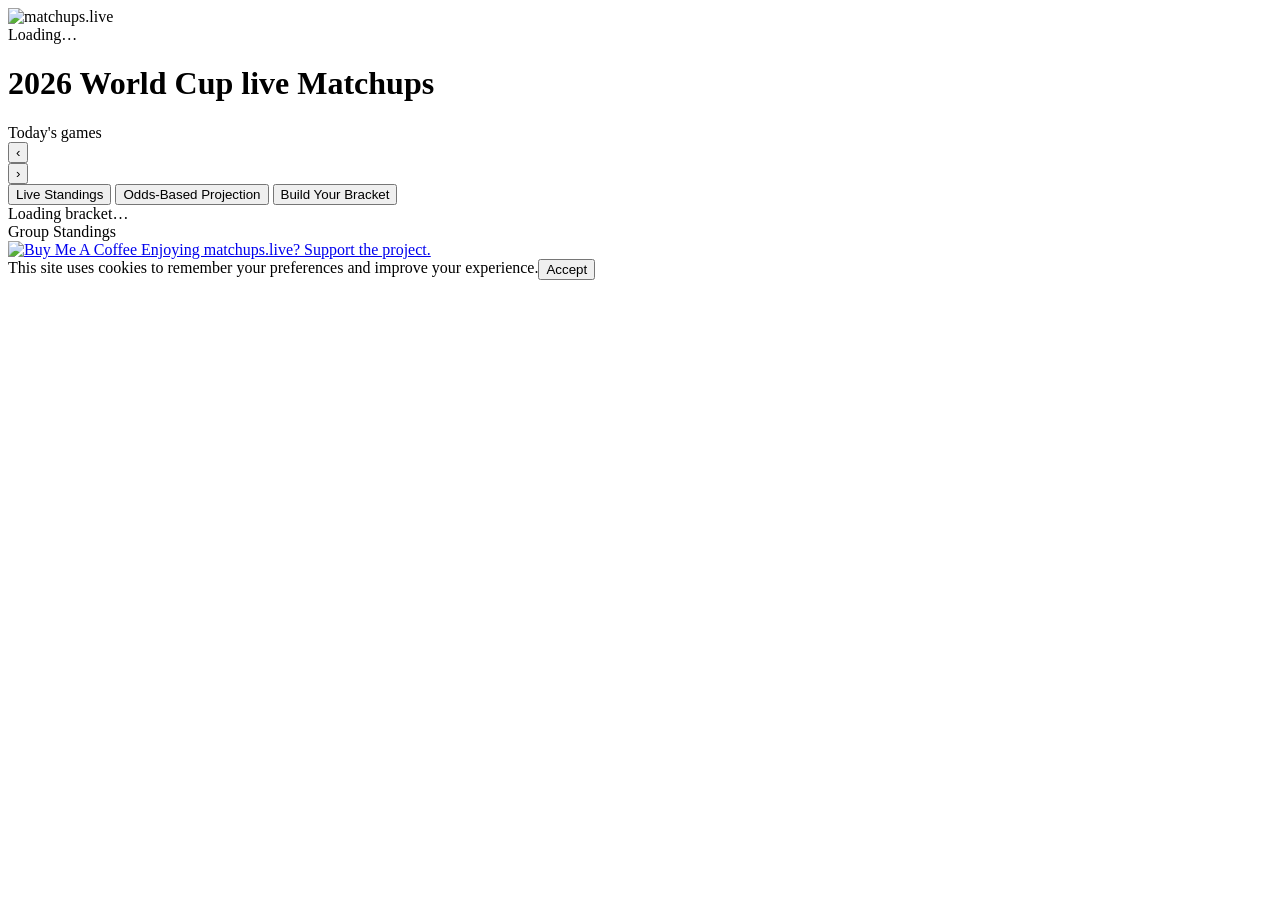
==== public/index.html @ d6a352f4 "Rename "Odds-Based Standings" tab to "Odds-Based Projection" The tab projects the group stage's fina" ====
<!DOCTYPE html>
<html lang="en">
<head>
<meta charset="UTF-8">
<meta name="viewport" content="width=device-width, initial-scale=1">
<title>matchups.live — World Cup 2026 Live Bracket</title>
<meta name="description" content="Live Round of 32 bracket for FIFA World Cup 2026. Auto-updates on every goal. Group standings with qualification line and finish probabilities.">
<link rel="icon" href="/favicon.svg" type="image/svg+xml">
<link rel="stylesheet" href="/styles.css">
</head>
<body>

<header>
  <img class="site-logo" src="/logo.svg" alt="matchups.live">
  <div id="last-updated">Loading…</div>
</header>

<div class="max-w">

  <h1 class="page-headline">2026 World Cup live Matchups</h1>

  <!-- TODAY'S GAMES -->
  <div id="today-section" class="section">
    <div class="section-title" id="today-section-title">Today's games</div>
    <div class="today-strip-wrap">
      <button class="today-nav-arrow left" id="today-arrow-left" aria-label="Scroll left">‹</button>
      <div id="today-matches-container" class="today-strip"></div>
      <button class="today-nav-arrow right" id="today-arrow-right" aria-label="Scroll right">›</button>
    </div>
  </div>

  <!-- TABS -->
  <div class="tab-nav">
    <button type="button" class="tab-btn active" data-tab="actual">Live Standings</button>
    <button type="button" class="tab-btn" data-tab="predicted">Odds-Based Projection</button>
    <button type="button" class="tab-btn" data-tab="lab">Build Your Bracket</button>
  </div>

  <div id="tab-actual" class="tab-panel">
    <!-- BRACKET -->
    <div class="section">
      <div id="bracket-spinner" class="spinner">Loading bracket…</div>
      <div class="bracket-tree-wrap">
        <div id="bracket-grid" class="bracket-tree" style="display:none"></div>
      </div>
    </div>

    <!-- GROUP STANDINGS -->
    <div class="section">
      <div class="section-title">Group Standings</div>
      <div id="standings-grid" class="groups-grid"></div>
    </div>

    <!-- THIRD-PLACE RACE -->
    <div class="section" id="thirds-section" style="display:none">
      <div class="section-title">Third-Place Race</div>
      <div id="thirds-list" class="thirds-list"></div>
    </div>
  </div>

  <div id="tab-predicted" class="tab-panel" style="display:none">
    <!-- PREDICTED BRACKET -->
    <div class="section">
      <div id="predicted-bracket-spinner" class="spinner">Loading bracket…</div>
      <div class="bracket-tree-wrap">
        <div id="predicted-bracket-grid" class="bracket-tree" style="display:none"></div>
      </div>
    </div>

    <!-- PREDICTED GROUP STANDINGS -->
    <div class="section">
      <div class="section-title">Odds-Based Final Group Standings</div>
      <div id="predicted-standings-grid" class="groups-grid"></div>
    </div>

    <!-- PREDICTED THIRD-PLACE RACE -->
    <div class="section">
      <div class="section-title">Odds-Based Third-Place Race</div>
      <div id="predicted-thirds-list" class="thirds-list"></div>
    </div>
  </div>

  <div id="tab-lab" class="tab-panel" style="display:none">
    <div id="lab-notifications" class="lab-notifications"></div>
    <div class="section">
      <div class="lab-section-head">
        <div class="lab-info-bubble"><span class="icon">ⓘ</span>Click any matchup to edit its score and recompute every match after it</div>
        <button type="button" id="lab-reset-btn" class="lab-reset-btn">Reset all predictions</button>
      </div>
      <div class="bracket-tree-wrap">
        <div id="lab-bracket-grid" class="bracket-tree lab-tree"></div>
      </div>
      <div id="futures-bet-banner" class="futures-bet-banner" style="display:none">
        <div class="futures-bet-text"><strong>Like your bracket?</strong> Back it with a futures bet on the tournament winner.</div>
        <div class="futures-bet-actions">
          <button type="button" class="futures-bet-btn" data-bookie="unibet">Bet at Unibet</button>
          <button type="button" class="futures-bet-btn" data-bookie="betsson">Bet at Betsson</button>
        </div>
        <div class="futures-bet-disclosure">
          Advertisement — matchups.live may earn a commission if you sign up through these links, at no extra cost to you. 18+ only. Please gamble responsibly — <a href="https://www.begambleaware.org" target="_blank" rel="noopener noreferrer">BeGambleAware.org</a>.
        </div>
      </div>
    </div>

    <!-- LAB GROUP STANDINGS -->
    <div class="section">
      <div class="section-title">Group Standings (your scenario)</div>
      <div id="lab-standings-grid" class="groups-grid"></div>
    </div>

    <!-- LAB THIRD-PLACE RACE -->
    <div class="section">
      <div class="section-title">Third-Place Race (your scenario)</div>
      <div id="lab-thirds-list" class="thirds-list"></div>
    </div>
  </div>

  <div id="lab-modal-backdrop" class="lab-modal-backdrop" style="display:none">
    <div id="lab-modal" class="lab-modal">
      <div class="lab-modal-sticky">
        <div class="lab-modal-header">
          <span id="lab-modal-title"></span>
          <button type="button" id="lab-modal-close" class="lab-modal-close">✕</button>
        </div>
        <div id="lab-modal-pick"></div>
      </div>
      <div id="lab-modal-body" class="lab-modal-body"></div>
      <div class="lab-modal-footer">
        <button type="button" id="lab-modal-done" class="lab-modal-done-btn">Save</button>
      </div>
    </div>
  </div>

  <div id="lab-quit-confirm-backdrop" class="lab-modal-backdrop" style="display:none; z-index:60">
    <div class="confirm-modal">
      <div class="confirm-modal-title">Quit without saving?</div>
      <p class="confirm-modal-text">Are you sure you want to quit without saving? Any changes you made in this matchup will be lost.</p>
      <div class="confirm-modal-actions">
        <button type="button" id="lab-quit-keep-editing" class="confirm-modal-btn-secondary">Keep editing</button>
        <button type="button" id="lab-quit-close" class="confirm-modal-btn-secondary">Close</button>
        <button type="button" id="lab-quit-save-close" class="confirm-modal-btn-primary">Save and close</button>
      </div>
    </div>
  </div>

  <div class="section">
    <a class="coffee-card" href="https://buymeacoffee.com/uxmikko" target="_blank" rel="noopener noreferrer">
      <img class="coffee-card-img" src="https://cdn.buymeacoffee.com/buttons/v2/default-yellow.png" alt="Buy Me A Coffee">
      <span>Enjoying matchups.live? Support the project.</span>
    </a>
  </div>

</div>

<div id="cookie-banner" class="cookie-banner" style="display:none">
  <span class="cookie-text">This site uses cookies to remember your preferences and improve your experience.</span>
  <button type="button" id="cookie-accept-btn" class="cookie-accept-btn">Accept</button>
</div>

<!-- Shown once per browser, before any odds figures or bookmaker names
     ever render - see bettingAgeConfirmed() in the script below. -->
<div id="age-gate-backdrop" class="lab-modal-backdrop" style="display:none">
  <div class="age-gate-modal">
    <div class="age-gate-title">Betting odds</div>
    <p class="age-gate-text">You must be 18 or older (or the legal gambling age where you live, if higher) to view betting odds or follow a link to a sportsbook.</p>
    <p class="age-gate-text">If gambling is causing you or someone you know harm, free confidential help is available 24/7: <a href="https://www.begambleaware.org" target="_blank" rel="noopener noreferrer">BeGambleAware.org</a> · <a href="https://www.gamblingtherapy.org" target="_blank" rel="noopener noreferrer">Gambling Therapy</a> · 1-800-GAMBLER (US).</p>
    <div class="age-gate-actions">
      <button type="button" id="age-gate-cancel" class="age-gate-cancel-btn">Cancel</button>
      <button type="button" id="age-gate-confirm" class="age-gate-confirm-btn">I'm 18+, show odds</button>
    </div>
  </div>
</div>

<div id="odds-modal-backdrop" class="lab-modal-backdrop" style="display:none">
  <div class="odds-modal">
    <div class="lab-modal-header">
      <span id="odds-modal-title"></span>
      <button type="button" id="odds-modal-close" class="lab-modal-close">✕</button>
    </div>
    <div id="odds-modal-body" class="odds-modal-body"></div>
    <div class="odds-modal-disclosure">
      Advertisement — matchups.live may earn a commission if you sign up through these links, at no extra cost to you. Odds shown were accurate as of our last update and may differ from each operator's current live price. 18+ only. Please gamble responsibly — <a href="https://www.begambleaware.org" target="_blank" rel="noopener noreferrer">BeGambleAware.org</a>.
    </div>
  </div>
</div>

<script>
const TEAM_CODES = {
  "Mexico":"mx", "South Korea":"kr", "South Africa":"za", "Czech Republic":"cz",
  "Canada":"ca", "Switzerland":"ch", "Qatar":"qa", "Bosnia-Herzegovina":"ba",
  "Brazil":"br", "Morocco":"ma", "Haiti":"ht", "Scotland":"gb-sct",
  "USA":"us", "Paraguay":"py", "Australia":"au", "Turkey":"tr",
  "Germany":"de", "Curacao":"cw", "Ivory Coast":"ci", "Ecuador":"ec",
  "Netherlands":"nl", "Japan":"jp", "Sweden":"se", "Tunisia":"tn",
  "Belgium":"be", "Egypt":"eg", "Iran":"ir", "New Zealand":"nz",
  "Spain":"es", "Cape Verde":"cv", "Saudi Arabia":"sa", "Uruguay":"uy",
  "France":"fr", "Senegal":"sn", "Norway":"no", "Iraq":"iq",
  "Argentina":"ar", "Algeria":"dz", "Austria":"at", "Jordan":"jo",
  "Portugal":"pt", "DR Congo":"cd", "Uzbekistan":"uz", "Colombia":"co",
  "England":"gb-eng", "Croatia":"hr", "Ghana":"gh", "Panama":"pa",
};
function flagImg(team) {
  const code = TEAM_CODES[team];
  if (!code) return `<span class="flag-img" style="display:inline-block;background:#ddd"></span>`;
  return `<img class="flag-img" src="/flags/${code}.svg" alt="">`;
}

let prevBracket = null;
let prevPositions = {};
const updatedSlots = new Set();

// cron-cached, finished-matches-only state (standings/bracket/thirds) —
// refreshed slowly since it only changes when a match actually ends.
let cachedState = {
  standings: {}, bracket: [], thirds_race: [],
  predicted_standings: {}, predicted_bracket: [], predicted_thirds_race: [],
  last_updated: null,
};

// fetched directly from ESPN on every poll, bypassing the cron entirely —
// this is what makes the live score/clock feel actually live.
let liveMatches = [];
let allMatches = []; // every group-stage match (any status) — backs the today's-games strip
const liveTickers = {}; // matchKey -> {baseMinute, fetchedAtMs, status, label}

// ── ODDS / BETTING CONTENT GATING ───────────────────────────────────────────
// Affiliate odds content is opt-IN by country, not opt-out: empty until
// explicitly populated once real affiliate-program market clearance is
// known, so a visitor from an unrecognized/unchecked country never sees it
// by accident. Geo comes from Netlify's own edge geolocation (see
// netlify/functions/geo.js) - fetched once per page load, not per card.
const ODDS_ALLOWED_COUNTRIES = [];
let visitorCountry = null;
let visitorCountryLoaded = false;
async function fetchVisitorGeo() {
  try {
    const res = await fetch("/api/geo");
    const data = await res.json();
    visitorCountry = data.country || null;
  } catch (e) {
    visitorCountry = null;
  } finally {
    visitorCountryLoaded = true;
    renderAll();
  }
}
function oddsGeoAllowed() {
  return ODDS_ALLOWED_COUNTRIES.includes(visitorCountry);
}

// Separate gate from geo, and deliberately not combined into one check:
// oddsGeoAllowed() controls whether a neutral "Odds" badge (no figures,
// no bookmaker names) appears at all; this controls what happens when
// it's clicked - confirmed once per browser (localStorage) and persists,
// so actual odds/bookmaker content only ever renders after this is true.
const BETTING_AGE_KEY = "bettingAgeConfirmed";
function bettingAgeConfirmed() {
  return localStorage.getItem(BETTING_AGE_KEY) === "yes";
}

// bot/odds_api.py's bookmaker_odds is keyed by its own home/away
// orientation (whichever side The Odds API called home) - re-orient to
// match whatever home/away this specific call site is using before
// handing it back, so callers never have to think about that.
function realOddsFor(home, away) {
  const entry = (cachedState.real_odds || {})[[home, away].sort().join("|")];
  const bm = entry?.bookmaker_odds;
  if (!bm || Object.keys(bm).length === 0) return null;
  const flip = entry.home !== home;
  const reorient = o => !o ? null : flip ? { home: o.away, draw: o.draw, away: o.home } : o;
  return { unibet: reorient(bm.unibet), betsson: reorient(bm.betsson) };
}
function hasRealOdds(home, away) {
  return !!realOddsFor(home, away);
}

// Pre-confirmation, this is the only "betting content" any visitor sees -
// a plain text label, no odds figures, no bookmaker names - clicking it is
// what triggers the age gate. Returns "" (renders nothing) unless the
// visitor's country is on the allow-list AND real odds actually exist for
// this exact matchup.
function oddsBadgeHtml(home, away) {
  if (!home || !away || !oddsGeoAllowed() || !hasRealOdds(home, away)) return "";
  return `<button type="button" class="odds-badge" data-home="${home}" data-away="${away}">Odds</button>`;
}
function wireOddsBadges(container) {
  container.querySelectorAll(".odds-badge").forEach(btn => {
    btn.addEventListener("click", (e) => {
      e.stopPropagation(); // cards this sits inside may have their own click handler
      openOddsModal(btn.dataset.home, btn.dataset.away);
    });
  });
}

// Generic "do this once 18+ is confirmed" gate - openOddsModal and the
// futures-bet banner buttons both funnel through this rather than each
// keeping their own pending-action state.
let pendingAgeGateAction = null;
function requireAgeGate(action) {
  if (!bettingAgeConfirmed()) {
    pendingAgeGateAction = action;
    document.getElementById("age-gate-backdrop").style.display = "flex";
    return;
  }
  action();
}
function openOddsModal(home, away) {
  requireAgeGate(() => renderOddsModal(home, away));
}
function bookieOddsRow(name, href, o) {
  return `<div class="bookie-row">
    <div class="bookie-row-top">
      <span class="bookie-name">${name}</span>
      <a class="bookie-link" href="${href}" target="_blank" rel="noopener noreferrer sponsored">Bet at ${name}</a>
    </div>
    <div class="bookie-odds-cells">
      <div class="bookie-odds-cell"><span class="bookie-odds-label">Home</span><span class="bookie-odds-value">${o.home.toFixed(2)}</span></div>
      <div class="bookie-odds-cell"><span class="bookie-odds-label">Draw</span><span class="bookie-odds-value">${o.draw.toFixed(2)}</span></div>
      <div class="bookie-odds-cell"><span class="bookie-odds-label">Away</span><span class="bookie-odds-value">${o.away.toFixed(2)}</span></div>
    </div>
  </div>`;
}
function renderOddsModal(home, away) {
  const odds = realOddsFor(home, away) || {};
  document.getElementById("odds-modal-title").textContent = `${home} vs ${away}`;
  const rows = [
    odds.unibet ? bookieOddsRow("Unibet", "https://www.unibet.com", odds.unibet) : "",
    odds.betsson ? bookieOddsRow("Betsson", "https://www.betsson.com", odds.betsson) : "",
  ].filter(Boolean);
  document.getElementById("odds-modal-body").innerHTML = rows.join("")
    || `<p class="odds-modal-empty">Odds for this match aren't available right now.</p>`;
  document.getElementById("odds-modal-backdrop").style.display = "flex";
}
document.getElementById("age-gate-confirm").addEventListener("click", () => {
  localStorage.setItem(BETTING_AGE_KEY, "yes");
  document.getElementById("age-gate-backdrop").style.display = "none";
  const action = pendingAgeGateAction;
  pendingAgeGateAction = null;
  if (action) action();
});
function closeAgeGate() {
  document.getElementById("age-gate-backdrop").style.display = "none";
  pendingAgeGateAction = null;
}
document.getElementById("age-gate-cancel").addEventListener("click", closeAgeGate);
document.getElementById("age-gate-backdrop").addEventListener("click", (e) => {
  if (e.target.id === "age-gate-backdrop") closeAgeGate();
});
document.getElementById("odds-modal-close").addEventListener("click", () => {
  document.getElementById("odds-modal-backdrop").style.display = "none";
});
document.getElementById("odds-modal-backdrop").addEventListener("click", (e) => {
  if (e.target.id === "odds-modal-backdrop") document.getElementById("odds-modal-backdrop").style.display = "none";
});

// Root-domain-only placeholders, same reasoning as the per-match bookie
// links above: no verified, stable deep link to either operator's actual
// World Cup outright-winner market exists yet - swap these for real
// tracking links once the affiliate accounts are approved.
const FUTURES_BOOKIE_LINKS = {
  unibet: "https://www.unibet.com",
  betsson: "https://www.betsson.com",
};
function updateFuturesBanner() {
  document.getElementById("futures-bet-banner").style.display = oddsGeoAllowed() ? "flex" : "none";
}
document.querySelectorAll(".futures-bet-btn").forEach(btn => {
  btn.addEventListener("click", () => {
    const href = FUTURES_BOOKIE_LINKS[btn.dataset.bookie];
    requireAgeGate(() => window.open(href, "_blank", "noopener,noreferrer"));
  });
});

function matchKey(m) { return `${m.home}_${m.away}`; }

function parseMinute(label) {
  const m = String(label || "").match(/(\d+)/);
  return m ? parseInt(m[1], 10) : null;
}

// Ticks the displayed minute forward locally between polls (every poll
// resyncs to ESPN's real value), so the clock never visibly freezes even
// though the live endpoint is only fetched every ~15s. Stoppage time
// ("45'+3'", "90'+6'") isn't extrapolated — there's no way to know how
// much added time the referee will give, so once it appears we just show
// ESPN's own latest value verbatim until the next poll updates it, rather
// than silently dropping the "+X" and free-running the minute past 90.
function tickingMinuteLabel(m) {
  const t = liveTickers[matchKey(m)];
  if (!t || t.status !== "live" || t.baseMinute == null) return m.minute || "–";
  if (t.hasStoppage) return t.rawLabel || m.minute || "–";
  const elapsedMin = Math.floor((Date.now() - t.fetchedAtMs) / 60000);
  return `${t.baseMinute + elapsedMin}'`;
}

// Overlays the live in-progress score onto the cached (finished-matches-
// only) standings and re-sorts just the affected groups, so positions/
// points update immediately rather than waiting for the match to end and
// the cron to catch up. Tiebreaks beyond points/GD/GF (official rank,
// fair play) aren't applied here — acceptable for a transient live
// preview that gets superseded by the real backend computation once the
// match finishes.
function applyLiveOverlay(standings, liveMatches) {
  if (!liveMatches || liveMatches.length === 0) return standings;
  const out = {};
  for (const g of Object.keys(standings)) out[g] = standings[g].map(t => ({ ...t }));

  for (const m of liveMatches) {
    const teams = out[m.group];
    if (!teams) continue;
    const home = teams.find(t => t.name === m.home);
    const away = teams.find(t => t.name === m.away);
    if (!home || !away) continue;

    home.played += 1; away.played += 1;
    home.goals_for += m.home_score; home.goals_against += m.away_score;
    away.goals_for += m.away_score; away.goals_against += m.home_score;
    if (m.home_score > m.away_score) { home.won += 1; away.lost += 1; }
    else if (m.home_score === m.away_score) { home.drawn += 1; away.drawn += 1; }
    else { away.won += 1; home.lost += 1; }
    home.points = home.won * 3 + home.drawn;
    away.points = away.won * 3 + away.drawn;
    home.goal_diff = home.goals_for - home.goals_against;
    away.goal_diff = away.goals_for - away.goals_against;

    out[m.group] = teams.slice().sort((a, b) =>
      b.points - a.points || b.goal_diff - a.goal_diff || b.goals_for - a.goals_for
    );
  }
  return out;
}

// ── TODAY'S GAMES ─────────────────────────────────────────────────────────────
let lastTodayFocusKey = null;

// Built manually (not toLocaleString) so the hour always gets a leading
// zero ("02:00", not "2:00") and never flips to a 12-hour AM/PM format
// depending on the viewer's browser locale.
function formatKickoffTime(iso) {
  const d = new Date(iso);
  if (isNaN(d.getTime())) return "";
  const hh = String(d.getHours()).padStart(2, "0");
  const mm = String(d.getMinutes()).padStart(2, "0");
  return `${hh}:${mm}`;
}

// Hours away ticks in whole minutes (no point churning seconds an hour
// out); under an hour switches to a live MM:SS countdown, since that's
// where a ticking clock actually feels worth watching.
function formatCountdown(iso) {
  const diffMs = new Date(iso) - new Date();
  if (diffMs <= 0) return "Kicking off";
  const totalSeconds = Math.floor(diffMs / 1000);
  const h = Math.floor(totalSeconds / 3600);
  const m = Math.floor((totalSeconds % 3600) / 60);
  const s = totalSeconds % 60;
  if (h >= 1) return `in ${h}h ${String(m).padStart(2, "0")}m`;
  return `in ${m}:${String(s).padStart(2, "0")}`;
}

// Shows every match within 24h either side of right now, rather than a
// strict calendar day — a match that kicks off at 23:00 and runs past
// midnight should still show, and so should one starting in a few hours
// even if that's technically "tomorrow". Falls back to the single nearest
// day's matches only on a rest day with literally nothing in that window.
const TODAY_WINDOW_MS = 24 * 60 * 60 * 1000;
function renderTodayStrip(allMatches) {
  const section = document.getElementById("today-section");
  const container = document.getElementById("today-matches-container");
  if (!allMatches || allMatches.length === 0) {
    section.style.display = "none";
    return;
  }

  const now = new Date();
  let windowMatches = allMatches.filter(m => Math.abs(new Date(m.kickoff) - now) <= TODAY_WINDOW_MS);

  if (windowMatches.length === 0) {
    let closest = null, bestDist = Infinity;
    for (const m of allMatches) {
      const dist = Math.abs(new Date(m.kickoff) - now);
      if (dist < bestDist) { bestDist = dist; closest = m; }
    }
    if (!closest) {
      section.style.display = "none";
      return;
    }
    const day = new Date(closest.kickoff).toDateString();
    windowMatches = allMatches.filter(m => new Date(m.kickoff).toDateString() === day);
  }

  windowMatches.sort((a, b) => new Date(a.kickoff) - new Date(b.kickoff));
  section.style.display = "block";

  // Only the single next upcoming match gets a live countdown - every
  // other not-yet-started card just shows its plain kickoff time.
  const nextUpcoming = windowMatches.find(m => m.status !== "live" && m.status !== "ht" && m.status !== "ft");

  container.innerHTML = windowMatches.map(m => {
    const isLive = m.status === "live" || m.status === "ht";
    const isFinished = m.status === "ft";
    const showScore = isLive || isFinished;
    const isNextUpcoming = !isLive && !isFinished && nextUpcoming && m.number === nextUpcoming.number;

    // One slot now carries both the status and whatever time is relevant
    // to it - live games show the ticking minute (red), the next upcoming
    // game counts down to kickoff, every other upcoming game just shows
    // its kickoff time, finished games just say "Finished" since there's
    // no extra time worth a whole separate row for that.
    const statusLabel = isLive
      ? `<span class="today-status live"><span class="today-live-dot"></span>${tickingMinuteLabel(m)}</span>`
      : isFinished
        ? '<span class="today-status">Finished</span>'
        : isNextUpcoming
          ? `<span class="today-status countdown">${formatCountdown(m.kickoff)}</span>`
          : `<span class="today-status">${formatKickoffTime(m.kickoff)}</span>`;

    const scoreSpan = (score) => showScore
      ? `<span class="today-team-score${isLive ? " live" : ""}">${score ?? ""}</span>`
      : "";

    return `
    <div class="today-card${isLive ? " live" : ""}" data-number="${m.number}">
      <div class="today-card-top">
        <span class="today-match-num">${m.number}</span>
        <span class="today-group">Group ${m.group}</span>
        ${statusLabel}
      </div>
      <div class="today-team-row">
        ${flagImg(m.home)}
        <span class="today-team-name">${m.home}</span>
        ${scoreSpan(m.home_score)}
      </div>
      <div class="today-team-row">
        ${flagImg(m.away)}
        <span class="today-team-name">${m.away}</span>
        ${scoreSpan(m.away_score)}
      </div>
      ${oddsBadgeHtml(m.home, m.away) ? `<div class="today-card-odds">${oddsBadgeHtml(m.home, m.away)}</div>` : ""}
    </div>`;
  }).join("");
  wireOddsBadges(container);

  // Auto-scroll so the live game (or, if none, the next upcoming one) sits
  // at the left edge of the visible strip - finished games scroll off to
  // the left since they're the least important once they're over. Only
  // re-applied when the focus actually changes, so it doesn't fight a
  // user who's manually scrolled elsewhere in the strip.
  const liveIdx = windowMatches.findIndex(m => m.status === "live" || m.status === "ht");
  const upcomingIdx = windowMatches.findIndex(m => m.status !== "ft" && m.status !== "live" && m.status !== "ht");
  const focusIdx = liveIdx !== -1 ? liveIdx : upcomingIdx;
  if (focusIdx !== -1) {
    const focusKey = matchKey(windowMatches[focusIdx]);
    if (focusKey !== lastTodayFocusKey) {
      lastTodayFocusKey = focusKey;
      container.children[focusIdx]?.scrollIntoView({ inline: "start", block: "nearest" });
    }
  }
}

// Runs every second to keep the live minute / countdown text current,
// without rebuilding the cards themselves - rebuilding via innerHTML every
// second was destroying and recreating every flag <img>, which showed up
// as the flags visibly blinking once a second (worst on mobile, where
// image decode/paint is slower). Only the .today-status text node is
// touched here; flags, scores, and everything else are left alone.
function tickTodayStatuses() {
  document.querySelectorAll("#today-matches-container .today-card[data-number]").forEach(card => {
    const num = parseInt(card.dataset.number, 10);
    const m = allMatches.find(x => x.number === num);
    if (!m) return;
    const statusEl = card.querySelector(".today-status");
    if (!statusEl) return;
    if (statusEl.classList.contains("live")) {
      statusEl.innerHTML = `<span class="today-live-dot"></span>${tickingMinuteLabel(m)}`;
    } else if (statusEl.classList.contains("countdown")) {
      statusEl.textContent = formatCountdown(m.kickoff);
    }
  });
}

function scrollTodayStrip(dir) {
  const container = document.getElementById("today-matches-container");
  container.scrollBy({ left: dir * (container.clientWidth * 0.8), behavior: "smooth" });
}
document.getElementById("today-arrow-left").addEventListener("click", () => scrollTodayStrip(-1));
document.getElementById("today-arrow-right").addEventListener("click", () => scrollTodayStrip(1));

// ── BRACKET ───────────────────────────────────────────────────────────────────
function detectChanges(newBracket) {
  if (!prevBracket) return;
  const prevMap = Object.fromEntries(prevBracket.map(m => [m.slot, m]));
  for (const match of newBracket) {
    const prev = prevMap[match.slot];
    if (!prev) continue;
    const changed =
      prev.home?.team !== match.home?.team ||
      prev.away?.team !== match.away?.team;
    if (changed) updatedSlots.add(match.slot);
  }
  setTimeout(() => updatedSlots.clear(), 360000); // clear after 6 min
}

function teamRow(t, showProb = true) {
  if (!t || !t.team) {
    return `<div class="tie-team"><span class="seed">${t?.seed || ""}</span><span class="name" style="color:#9aa0ad">${t?.label || "TBD"}</span></div>`;
  }
  const probPct = Math.round((t.prob || 0) * 100);
  const pillCls = probPct >= 100 ? "green" : "orange";
  const pill = showProb ? `<span class="team-prob-pill ${pillCls}">${probPct}%</span>` : "";
  return `<div class="tie-team">
    <span class="seed">${t.seed}</span>
    ${flagImg(t.team)}
    <span class="name">${t.team}</span>
    ${pill}
  </div>`;
}

// Shared by the Odds-Based Projection bracket and the Simulator bracket: a
// match number on the left, two stacked team rows on the right, each row's
// right-hand slot showing the seed code ("1F") until a score exists, then
// the score itself - no "vs" divider, no probability pill (neither tab
// claims an exact result, so showing percentages there invites more
// confidence than the number deserves).
//
// isWinner is only meaningful for R16-onward Simulator rows, where both
// teams are already real/projected (R32 still shows its group seed - "1F"
// is useful context there, "W74" on a row that already says "Germany"
// isn't): true draws the green winner badge, false leaves the slot blank,
// undefined (R32, or any row with no winner concept) falls back to the
// seed-code display.
function resultTeamRow(t, score, isWinner) {
  if (!t || !t.team) {
    return `<div class="result-team">
      <span class="name" style="color:#9aa0ad">${t?.label || "TBD"}</span>
      <span class="result-right muted">${t?.seed || ""}</span>
    </div>`;
  }
  let right;
  if (score != null) {
    right = `<span class="result-right scored">${score}</span>`;
  } else if (isWinner === true) {
    right = `<span class="winner-badge">W</span>`;
  } else if (isWinner === false) {
    right = "";
  } else {
    right = `<span class="result-right muted">${t.seed}</span>`;
  }
  return `<div class="result-team">
    ${flagImg(t.team)}
    <span class="name">${t.team}</span>
    ${right}
  </div>`;
}
function resultCard(num, home, away, { homeScore = null, awayScore = null, homeIsWinner, awayIsWinner, extraClass = "", style = "", attrs = "" } = {}) {
  const badge = home?.team && away?.team ? oddsBadgeHtml(home.team, away.team) : "";
  return `<div class="tie-card result-card${extraClass ? " " + extraClass : ""}" style="${style}" ${attrs}>
    <span class="result-num">${num}</span>
    <div class="result-rows">
      ${resultTeamRow(home, homeScore, homeIsWinner)}
      ${resultTeamRow(away, awayScore, awayIsWinner)}
    </div>
    ${badge ? `<div class="result-card-odds">${badge}</div>` : ""}
  </div>`;
}

// Browser's own locale + timezone — no timeZone option means it converts
// from the UTC kickoff to whatever local time the viewer's device is set to.
function formatKickoff(iso) {
  if (!iso) return "";
  const d = new Date(iso);
  if (isNaN(d.getTime())) return "";
  return d.toLocaleString(undefined, { month: "short", day: "numeric", hour: "numeric", minute: "2-digit" });
}

// Later rounds (R16/QF/SF/Final) have no real data yet — they depend on
// actual R32 results, so who plays in them is never shown (see
// engine.compute_predicted_state's docstring on why projecting a guess on
// top of a guess isn't worth it). The match's real kickoff time, though,
// is fixed by FIFA's schedule regardless of who qualifies into it - both
// the times and the feeder structure below are read straight off FIFA's
// official Match Schedule PDF (10 April 2026 edition) and cross-checked
// against ESPN's own scoreboard dates for every one of the 16 matches, so
// this isn't a guess the way the team pairing would be.
const KNOCKOUT_FEEDERS = {
  89: [74, 77], 90: [73, 75], 91: [76, 78], 92: [79, 80],
  93: [83, 84], 94: [81, 82], 95: [86, 88], 96: [85, 87],
  97: [89, 90], 98: [93, 94], 99: [91, 92], 100: [95, 96],
  101: [97, 98], 102: [99, 100],
  103: [101, 102], // Bronze Final - fed by the *losers* of 101/102
  104: [101, 102], // Final - fed by the winners of 101/102
};
const KNOCKOUT_KICKOFFS = {
  89: "2026-07-04T21:00Z", 90: "2026-07-04T17:00Z", 91: "2026-07-05T20:00Z", 92: "2026-07-06T00:00Z",
  93: "2026-07-06T19:00Z", 94: "2026-07-07T00:00Z", 95: "2026-07-07T16:00Z", 96: "2026-07-07T20:00Z",
  97: "2026-07-09T20:00Z", 98: "2026-07-10T19:00Z", 99: "2026-07-11T21:00Z", 100: "2026-07-12T01:00Z",
  101: "2026-07-14T19:00Z", 102: "2026-07-15T19:00Z",
  103: "2026-07-18T21:00Z", 104: "2026-07-19T19:00Z",
};

// A greyed-out version of resultCard for a slot whose two teams aren't
// determined yet: same shell, a real header (match number + real kickoff
// date), and one row per feeder showing "W<match>" (or "L<match>" for the
// Bronze Final's loser-feeders) instead of a flag, since there's no team
// to show one for yet.
function tbdResultCard(num, style = "") {
  const [a, b] = KNOCKOUT_FEEDERS[num] || [];
  const prefix = num === 103 ? "L" : "W";
  const row = (src) => `<div class="tbd-team">
    <span class="result-right muted">${prefix}${src}</span>
    <span class="flag-placeholder">?</span>
    <span class="name">TBD</span>
  </div>`;
  return `<div class="tie-card tbd-card later-round" style="${style}">
    <div class="tie-top">
      <span class="match-num">${num}</span>
      <span class="match-date">${formatKickoff(KNOCKOUT_KICKOFFS[num])}</span>
    </div>
    ${row(a)}${row(b)}
  </div>`;
}

// Match numbers per slot, in top-to-bottom row order — NOT plain sequential
// counting from each round's first number. R16 in particular skips around
// (89,90, then 93,94 before 91,92) because match 93 (winner of 83 v 84)
// feeds the same QF as match 89/90's winners' QF opponent slot, per real
// FIFA pairing — see engine.py's BRACKET_TREE_ORDER for the full derivation.
// QF/SF/Final happen to still be sequential once R32 is ordered correctly.
const PLACEHOLDER_ROUNDS = [
  { round: 2, title: "Round of 16", numbers: [89, 90, 93, 94, 91, 92, 95, 96] },
  { round: 3, title: "Quarterfinals", numbers: [97, 98, 99, 100] },
  { round: 4, title: "Semifinals", numbers: [101, 102] },
  { round: 5, title: "Final", numbers: [104] },
];

// gridId/spinnerId let this render into either the actual-tab bracket or
// the predicted-tab bracket. trackChanges (the "just updated" pulse) and
// showProb (the per-team percentage pill) are both off for the predicted
// tab — that bracket is a single deterministic projection re-rendered
// fresh each poll, not something worth highlighting deltas on, and it has
// no probabilities attached (see engine.compute_predicted_state). resultStyle
// swaps in the seed/score card layout (see resultCard) instead of the
// actual tab's probability-pill layout - on by default exactly when showProb
// is off, since today that's the same tab, but kept as its own flag since
// "no probabilities" and "seed/score layout" are independent decisions.
function renderBracketInto(bracket, gridId, spinnerId, { trackChanges = true, showProb = true, resultStyle = !showProb } = {}) {
  const grid = document.getElementById(gridId);
  const spinner = document.getElementById(spinnerId);
  if (!bracket || bracket.length === 0) return;

  if (trackChanges) {
    detectChanges(bracket);
    prevBracket = bracket;
  }
  spinner.style.display = "none";
  grid.style.display = "grid";

  // bracket is always the 16 R32 matches, optionally followed by the
  // R16-through-Bronze-Final projection (predicted tab only - see
  // engine.compute_predicted_state). The actual tab's bracket never grows
  // past 16, so laterByNumber stays empty there and every later-round slot
  // below falls back to the plain TBD placeholder, unchanged.
  const r32 = bracket.slice(0, 16);
  const laterByNumber = {};
  bracket.slice(16).forEach(m => { laterByNumber[m.match_number] = m; });

  let html = `<div class="round-title" style="grid-column:1">Round of 32</div>`;
  html += r32.map((m, i) => {
    const isUpdated = trackChanges && updatedSlots.has(m.slot);
    if (resultStyle) {
      return resultCard(m.match_number ?? i + 73, m.home, m.away, { style: `grid-row:${i + 2}` });
    }
    return `
    <div class="tie-card${isUpdated ? " just-updated" : ""}" style="grid-row:${i + 2}">
      <div class="tie-top">
        <span class="match-num">${m.match_number ?? i + 73}</span>
        <span class="match-date">${formatKickoff(m.kickoff)}</span>
        ${isUpdated ? '<span class="updating-badge">🔴 UPDATING</span>' : ''}
        ${m.home?.team && m.away?.team ? oddsBadgeHtml(m.home.team, m.away.team) : ""}
      </div>
      ${teamRow(m.home, showProb)}
      ${teamRow(m.away, showProb)}
    </div>`;
  }).join("");

  for (const r of PLACEHOLDER_ROUNDS) {
    const groupSize = Math.pow(2, r.round - 1);
    html += `<div class="round-title" style="grid-column:${r.round}">${r.title}</div>`;

    const renderSlot = (num, rowStyle) => {
      const m = laterByNumber[num];
      const gridStyle = `grid-column:${r.round};${rowStyle}`;
      if (m && (m.home?.team || m.away?.team)) {
        if (resultStyle) {
          return resultCard(num, m.home, m.away, { extraClass: "later-round", style: gridStyle });
        }
        return `<div class="tie-card later-round" style="${gridStyle}">
          <div class="tie-top"><span class="match-num">${num}</span></div>
          ${teamRow(m.home, showProb)}
          ${teamRow(m.away, showProb)}
        </div>`;
      }
      return tbdResultCard(num, gridStyle);
    };

    if (r.round === 4) {
      // Semifinals: shrink each card by one row to open a gap right in the
      // middle of the column for the Bronze Final (3rd place) — it isn't
      // fed by anything above it in the tree, so unlike every other slot
      // here, it doesn't need to line up with a feeder match.
      const sfSpan = groupSize - 1;
      r.numbers.forEach((num, idx) => {
        const rowStart = idx * groupSize + 2 + (idx === 1 ? 1 : 0);
        html += renderSlot(num, `grid-row:${rowStart} / span ${sfSpan}`);
      });
      html += renderSlot(103, `grid-row:${groupSize + 1} / span 2`);
      continue;
    }

    r.numbers.forEach((num, idx) => {
      const rowStart = idx * groupSize + 2;
      html += renderSlot(num, `grid-row:${rowStart} / span ${groupSize}`);
    });
  }

  grid.innerHTML = html;
  wireOddsBadges(grid);
}

function renderBracket(bracket) {
  renderBracketInto(bracket, "bracket-grid", "bracket-spinner", { trackChanges: true, showProb: true });
}
function renderPredictedBracket(bracket) {
  renderBracketInto(bracket, "predicted-bracket-grid", "predicted-bracket-spinner", { trackChanges: false, showProb: false });
}

// "prob" is always P(advance to R32) now, regardless of current position.
function advanceProbPill(prob) {
  const pct = Math.round((prob || 0) * 100);
  let cls;
  if (pct >= 100) cls = "tier-green";
  else if (pct >= 75) cls = "tier-yellow";
  else if (pct >= 11) cls = "tier-orange";
  else if (pct >= 1) cls = "tier-red";
  else cls = "tier-grey";
  return { pct, cls, checkmark: "" };
}

// ── STANDINGS ─────────────────────────────────────────────────────────────────
// gridId/showProb/showLive/trackArrows let this serve both tabs: the actual
// table (live overlay, move arrows, advance-% pill) and the predicted table
// (none of that — it's a single re-computed projection each poll, and has
// no probabilities attached, see engine.compute_predicted_state).
function renderStandingsInto(standings, liveMatches, gridId, { showProb = true, showLive = true, trackArrows = true } = {}) {
  const grid = document.getElementById(gridId);
  if (!standings || Object.keys(standings).length === 0) return;

  const liveByTeam = {};
  if (showLive) {
    (liveMatches || []).forEach(m => {
      const state = m.home_score === m.away_score ? "tied" : m.home_score > m.away_score ? "winning" : "losing";
      const flip = { winning: "losing", losing: "winning", tied: "tied" };
      liveByTeam[m.home] = { score: `${m.home_score ?? "–"}-${m.away_score ?? "–"}`, state };
      liveByTeam[m.away] = { score: `${m.away_score ?? "–"}-${m.home_score ?? "–"}`, state: flip[state] };
    });
  }

  const positions = trackArrows ? prevPositions : {};
  const newPositions = {};
  const groups = "ABCDEFGHIJKL".split("");
  grid.innerHTML = groups.map(g => {
    const teams = standings[g] || [];
    const rows = teams.map((t, i) => {
      const pos = i + 1;
      newPositions[t.name] = pos;

      let arrow = "";
      if (trackArrows) {
        const prevPos = positions[t.name];
        if (prevPos && prevPos !== pos) {
          const delta = prevPos - pos;
          const cls = delta > 0 ? "up" : "down";
          const symbol = delta > 0 ? "▲" : "▼";
          arrow = `<span class="move-arrow ${cls}">${symbol}${Math.abs(delta) > 1 ? Math.abs(delta) : ""}</span>`;
        }
      }

      const live = liveByTeam[t.name];
      const livePill = live
        ? `<span class="result-pill live ${live.state}"><span class="live-dot"></span>${live.score}</span>`
        : "";

      const probCol = showProb
        ? (() => {
            const { pct, cls, checkmark } = advanceProbPill(t.prob);
            return `<div class="prob-pill ${cls}">${checkmark}${pct}%</div>`;
          })()
        : "";

      return `<div class="standings-row">
        <div class="pos-badge p${pos}">${pos}</div>
        <div class="standings-team">
          ${flagImg(t.name)}
          <span class="name">${t.name}</span>
          ${arrow}
        </div>
        <div class="standings-live">${livePill}</div>
        <div class="standings-col">${t.played}</div>
        <div class="standings-col">${t.goal_diff >= 0 ? "+" : ""}${t.goal_diff}</div>
        <div class="standings-col">${t.points}</div>
        ${probCol}
      </div>`;
    }).join("");
    const probHeader = showProb ? `<span class="gh-col prob">Prob</span>` : "";
    return `<div class="group-card">
      <div class="group-head">
        <span class="gh-name">Group ${g}</span>
        <span class="gh-col" style="width:54px"></span>
        <span class="gh-col">MP</span><span class="gh-col">GD</span><span class="gh-col">Pts</span>${probHeader}
      </div>
      ${rows}
    </div>`;
  }).join("");

  if (trackArrows) prevPositions = newPositions;
}

function renderStandings(standings, liveMatches) {
  renderStandingsInto(standings, liveMatches, "standings-grid", { showProb: true, showLive: true, trackArrows: true });
}

// The predicted table only ever shows name + predicted position, never
// points/GD/GF — those would be expected-value decimals (e.g. 7.3 points),
// not a result anyone could actually finish with. See engine.py's
// compute_predicted_state docstring for why this is rank-only by design,
// not a missing feature.
function renderPredictedStandings(standings) {
  const grid = document.getElementById("predicted-standings-grid");
  if (!standings || Object.keys(standings).length === 0) return;

  const groups = "ABCDEFGHIJKL".split("");
  grid.innerHTML = groups.map(g => {
    const teams = standings[g] || [];
    const rows = teams.map(t => `<div class="standings-row">
        <div class="pos-badge p${t.position}">${t.position}</div>
        <div class="standings-team">
          ${flagImg(t.name)}
          <span class="name">${t.name}</span>
        </div>
      </div>`).join("");
    return `<div class="group-card">
      <div class="group-head">
        <span class="gh-name">Group ${g}</span>
      </div>
      ${rows}
    </div>`;
  }).join("");
}

// ── THIRDS RACE ───────────────────────────────────────────────────────────────
function renderThirds(thirds) {
  const section = document.getElementById("thirds-section");
  const list = document.getElementById("thirds-list");
  if (!thirds || thirds.length === 0) { section.style.display = "none"; return; }

  // Only show if any matches played
  const anyPlayed = thirds.some(t => t.played > 0);
  if (!anyPlayed) { section.style.display = "none"; return; }
  section.style.display = "block";

  const rows = thirds.map((t) => {
    const badgeCls = t.qualifies ? "qualify" : "eliminated";
    const { pct: probPct, cls: probCls, checkmark } = advanceProbPill(t.prob);
    return `<div class="standings-row">
      <div class="pos-badge ${badgeCls}">${t.rank}</div>
      <div class="standings-team">
        ${flagImg(t.name)}
        <span class="name">${t.name}</span>
      </div>
      <div class="standings-col">${t.played}</div>
      <div class="standings-col">${t.goal_diff >= 0 ? "+" : ""}${t.goal_diff}</div>
      <div class="standings-col">${t.points}</div>
      <div class="prob-pill ${probCls}">${checkmark}${probPct}%</div>
    </div>`;
  }).join("");

  list.innerHTML = `<div class="group-card">
    <div class="group-head">
      <span class="gh-name">Third-Place Race</span>
      <span class="gh-col">MP</span><span class="gh-col">GD</span><span class="gh-col">Pts</span><span class="gh-col prob">Prob</span>
    </div>
    ${rows}
  </div>`;
}

// Same cross-group ranking as renderThirds(), but rank + group letter +
// flag + name only — no Pld/GD/Pts/prob, same reasoning as the predicted
// standings table (see engine.compute_predicted_state's docstring).
function renderPredictedThirds(thirds) {
  const list = document.getElementById("predicted-thirds-list");
  if (!thirds || thirds.length === 0) return;

  const rows = thirds.map(t => {
    const badgeCls = t.qualifies ? "qualify" : "eliminated";
    return `<div class="standings-row">
      <div class="pos-badge ${badgeCls}">${t.rank}</div>
      <div class="standings-team">
        ${flagImg(t.name)}
        <span class="name">${t.name}</span>
      </div>
      <span class="gh-col" style="width:30px;flex-shrink:0;color:var(--muted);font-weight:700">${t.group}</span>
    </div>`;
  }).join("");

  list.innerHTML = `<div class="group-card">
    <div class="group-head">
      <span class="gh-name">Odds-Based Third-Place Race</span>
    </div>
    ${rows}
  </div>`;
}

// ── LAB ENGINE ────────────────────────────────────────────────────────────────
// Ported from bot/engine.py + bot/annex_c.py. The Lab needs to recompute
// standings/bracket instantly on every edit with zero network round-trip,
// so the deterministic parts of the real engine (no probabilities - same
// idea as the Odds-Based Projection tab, just fed user-chosen scores instead
// of expected values) are duplicated here in JS rather than calling back
// to Python. Keep this in sync with engine.py if the real tiebreak rules
// or bracket structure ever change.
const LAB_GROUPS = {
  A: ["Mexico", "South Korea", "South Africa", "Czech Republic"],
  B: ["Canada", "Switzerland", "Qatar", "Bosnia-Herzegovina"],
  C: ["Brazil", "Morocco", "Haiti", "Scotland"],
  D: ["USA", "Paraguay", "Australia", "Turkey"],
  E: ["Germany", "Curacao", "Ivory Coast", "Ecuador"],
  F: ["Netherlands", "Japan", "Sweden", "Tunisia"],
  G: ["Belgium", "Egypt", "Iran", "New Zealand"],
  H: ["Spain", "Cape Verde", "Saudi Arabia", "Uruguay"],
  I: ["France", "Senegal", "Norway", "Iraq"],
  J: ["Argentina", "Algeria", "Austria", "Jordan"],
  K: ["Portugal", "DR Congo", "Uzbekistan", "Colombia"],
  L: ["England", "Croatia", "Ghana", "Panama"],
};
const LAB_FIFA_RANKINGS = {
  "Argentina": 1, "France": 2, "England": 3, "Belgium": 4, "Brazil": 5,
  "Portugal": 6, "Netherlands": 7, "Spain": 8, "Germany": 9, "USA": 10,
  "Uruguay": 11, "Mexico": 12, "Colombia": 13, "Japan": 14, "Croatia": 15,
  "Morocco": 16, "Switzerland": 17, "Senegal": 18, "Sweden": 19, "Norway": 20,
  "Ecuador": 21, "Canada": 22, "South Korea": 23, "Australia": 24, "Turkey": 25,
  "Egypt": 26, "Algeria": 27, "Austria": 28, "Tunisia": 29,
  "Scotland": 30, "Ghana": 31, "Ivory Coast": 32, "Saudi Arabia": 33, "Iran": 34,
  "Paraguay": 35, "Qatar": 36, "New Zealand": 37, "South Africa": 38,
  "Bosnia-Herzegovina": 39, "Cape Verde": 40, "DR Congo": 41,
  "Uzbekistan": 42, "Czech Republic": 43, "Jordan": 44, "Iraq": 45, "Panama": 46,
  "Curacao": 47, "Haiti": 48,
};
const LAB_FIXED_R32 = [
  { slot: "R1", t1: { group: "A", pos: 2 }, t2: { group: "B", pos: 2 } },
  { slot: "R2", t1: { group: "C", pos: 1 }, t2: { group: "F", pos: 2 } },
  { slot: "R3", t1: { group: "F", pos: 1 }, t2: { group: "C", pos: 2 } },
  { slot: "R4", t1: { group: "H", pos: 1 }, t2: { group: "J", pos: 2 } },
  { slot: "R5", t1: { group: "J", pos: 1 }, t2: { group: "H", pos: 2 } },
  { slot: "R6", t1: { group: "E", pos: 2 }, t2: { group: "I", pos: 2 } },
  { slot: "R7", t1: { group: "K", pos: 2 }, t2: { group: "L", pos: 2 } },
  { slot: "R8", t1: { group: "D", pos: 2 }, t2: { group: "G", pos: 2 } },
];
const LAB_THIRD_SLOTS = ["A", "B", "D", "E", "G", "I", "K", "L"];
const LAB_MATCH_NUMBERS = {
  R1: 73, RE: 74, R3: 75, R2: 76, RI: 77, R6: 78,
  RA: 79, RL: 80, RD: 81, RG: 82, R7: 83, R4: 84,
  RB: 85, R5: 86, RK: 87, R8: 88,
};
const LAB_BRACKET_TREE_ORDER = ["RE", "RI", "R1", "R3", "R7", "R4", "RD", "RG",
                                 "R2", "R6", "RA", "RL", "R5", "R8", "RB", "RK"];

// Full 495-row FIFA Annex C table (verbatim from bot/annex_c.py) — maps
// the specific set of 8 qualifying third-place groups to which group's
// 3rd-place team faces which group-winner slot.
const LAB_ANNEX_RAW = `1 3E 3J 3I 3F 3H 3G 3L 3K
2 3H 3G 3I 3D 3J 3F 3L 3K
3 3E 3J 3I 3D 3H 3G 3L 3K
4 3E 3J 3I 3D 3H 3F 3L 3K
5 3E 3G 3I 3D 3J 3F 3L 3K
6 3E 3G 3J 3D 3H 3F 3L 3K
7 3E 3G 3I 3D 3H 3F 3L 3K
8 3E 3G 3J 3D 3H 3F 3L 3I
9 3E 3G 3J 3D 3H 3F 3I 3K
10 3H 3G 3I 3C 3J 3F 3L 3K
11 3E 3J 3I 3C 3H 3G 3L 3K
12 3E 3J 3I 3C 3H 3F 3L 3K
13 3E 3G 3I 3C 3J 3F 3L 3K
14 3E 3G 3J 3C 3H 3F 3L 3K
15 3E 3G 3I 3C 3H 3F 3L 3K
16 3E 3G 3J 3C 3H 3F 3L 3I
17 3E 3G 3J 3C 3H 3F 3I 3K
18 3H 3G 3I 3C 3J 3D 3L 3K
19 3C 3J 3I 3D 3H 3F 3L 3K
20 3C 3G 3I 3D 3J 3F 3L 3K
21 3C 3G 3J 3D 3H 3F 3L 3K
22 3C 3G 3I 3D 3H 3F 3L 3K
23 3C 3G 3J 3D 3H 3F 3L 3I
24 3C 3G 3J 3D 3H 3F 3I 3K
25 3E 3J 3I 3C 3H 3D 3L 3K
26 3E 3G 3I 3C 3J 3D 3L 3K
27 3E 3G 3J 3C 3H 3D 3L 3K
28 3E 3G 3I 3C 3H 3D 3L 3K
29 3E 3G 3J 3C 3H 3D 3L 3I
30 3E 3G 3J 3C 3H 3D 3I 3K
31 3C 3J 3E 3D 3I 3F 3L 3K
32 3C 3J 3E 3D 3H 3F 3L 3K
33 3C 3E 3I 3D 3H 3F 3L 3K
34 3C 3J 3E 3D 3H 3F 3L 3I
35 3C 3J 3E 3D 3H 3F 3I 3K
36 3C 3G 3E 3D 3J 3F 3L 3K
37 3C 3G 3E 3D 3I 3F 3L 3K
38 3C 3G 3E 3D 3J 3F 3L 3I
39 3C 3G 3E 3D 3J 3F 3I 3K
40 3C 3G 3E 3D 3H 3F 3L 3K
41 3C 3G 3J 3D 3H 3F 3L 3E
42 3C 3G 3J 3D 3H 3F 3E 3K
43 3C 3G 3E 3D 3H 3F 3L 3I
44 3C 3G 3E 3D 3H 3F 3I 3K
45 3C 3G 3J 3D 3H 3F 3E 3I
46 3H 3J 3B 3F 3I 3G 3L 3K
47 3E 3J 3I 3B 3H 3G 3L 3K
48 3E 3J 3B 3F 3I 3H 3L 3K
49 3E 3J 3B 3F 3I 3G 3L 3K
50 3E 3J 3B 3F 3H 3G 3L 3K
51 3E 3G 3B 3F 3I 3H 3L 3K
52 3E 3J 3B 3F 3H 3G 3L 3I
53 3E 3J 3B 3F 3H 3G 3I 3K
54 3H 3J 3B 3D 3I 3G 3L 3K
55 3H 3J 3B 3D 3I 3F 3L 3K
56 3I 3G 3B 3D 3J 3F 3L 3K
57 3H 3G 3B 3D 3J 3F 3L 3K
58 3H 3G 3B 3D 3I 3F 3L 3K
59 3H 3G 3B 3D 3J 3F 3L 3I
60 3H 3G 3B 3D 3J 3F 3I 3K
61 3E 3J 3B 3D 3I 3H 3L 3K
62 3E 3J 3B 3D 3I 3G 3L 3K
63 3E 3J 3B 3D 3H 3G 3L 3K
64 3E 3G 3B 3D 3I 3H 3L 3K
65 3E 3J 3B 3D 3H 3G 3L 3I
66 3E 3J 3B 3D 3H 3G 3I 3K
67 3E 3J 3B 3D 3I 3F 3L 3K
68 3E 3J 3B 3D 3H 3F 3L 3K
69 3E 3I 3B 3D 3H 3F 3L 3K
70 3E 3J 3B 3D 3H 3F 3L 3I
71 3E 3J 3B 3D 3H 3F 3I 3K
72 3E 3G 3B 3D 3J 3F 3L 3K
73 3E 3G 3B 3D 3I 3F 3L 3K
74 3E 3G 3B 3D 3J 3F 3L 3I
75 3E 3G 3B 3D 3J 3F 3I 3K
76 3E 3G 3B 3D 3H 3F 3L 3K
77 3H 3G 3B 3D 3J 3F 3L 3E
78 3H 3G 3B 3D 3J 3F 3E 3K
79 3E 3G 3B 3D 3H 3F 3L 3I
80 3E 3G 3B 3D 3H 3F 3I 3K
81 3H 3G 3B 3D 3J 3F 3E 3I
82 3H 3J 3B 3C 3I 3G 3L 3K
83 3H 3J 3B 3C 3I 3F 3L 3K
84 3I 3G 3B 3C 3J 3F 3L 3K
85 3H 3G 3B 3C 3J 3F 3L 3K
86 3H 3G 3B 3C 3I 3F 3L 3K
87 3H 3G 3B 3C 3J 3F 3L 3I
88 3H 3G 3B 3C 3J 3F 3I 3K
89 3E 3J 3B 3C 3I 3H 3L 3K
90 3E 3J 3B 3C 3I 3G 3L 3K
91 3E 3J 3B 3C 3H 3G 3L 3K
92 3E 3G 3B 3C 3I 3H 3L 3K
93 3E 3J 3B 3C 3H 3G 3L 3I
94 3E 3J 3B 3C 3H 3G 3I 3K
95 3E 3J 3B 3C 3I 3F 3L 3K
96 3E 3J 3B 3C 3H 3F 3L 3K
97 3E 3I 3B 3C 3H 3F 3L 3K
98 3E 3J 3B 3C 3H 3F 3L 3I
99 3E 3J 3B 3C 3H 3F 3I 3K
100 3E 3G 3B 3C 3J 3F 3L 3K
101 3E 3G 3B 3C 3I 3F 3L 3K
102 3E 3G 3B 3C 3J 3F 3L 3I
103 3E 3G 3B 3C 3J 3F 3I 3K
104 3E 3G 3B 3C 3H 3F 3L 3K
105 3H 3G 3B 3C 3J 3F 3L 3E
106 3H 3G 3B 3C 3J 3F 3E 3K
107 3E 3G 3B 3C 3H 3F 3L 3I
108 3E 3G 3B 3C 3H 3F 3I 3K
109 3H 3G 3B 3C 3J 3F 3E 3I
110 3H 3J 3B 3C 3I 3D 3L 3K
111 3I 3G 3B 3C 3J 3D 3L 3K
112 3H 3G 3B 3C 3J 3D 3L 3K
113 3H 3G 3B 3C 3I 3D 3L 3K
114 3H 3G 3B 3C 3J 3D 3L 3I
115 3H 3G 3B 3C 3J 3D 3I 3K
116 3C 3J 3B 3D 3I 3F 3L 3K
117 3C 3J 3B 3D 3H 3F 3L 3K
118 3C 3I 3B 3D 3H 3F 3L 3K
119 3C 3J 3B 3D 3H 3F 3L 3I
120 3C 3J 3B 3D 3H 3F 3I 3K
121 3C 3G 3B 3D 3J 3F 3L 3K
122 3C 3G 3B 3D 3I 3F 3L 3K
123 3C 3G 3B 3D 3J 3F 3L 3I
124 3C 3G 3B 3D 3J 3F 3I 3K
125 3C 3G 3B 3D 3H 3F 3L 3K
126 3C 3G 3B 3D 3H 3F 3L 3J
127 3H 3G 3B 3C 3J 3F 3D 3K
128 3C 3G 3B 3D 3H 3F 3L 3I
129 3C 3G 3B 3D 3H 3F 3I 3K
130 3H 3G 3B 3C 3J 3F 3D 3I
131 3E 3J 3B 3C 3I 3D 3L 3K
132 3E 3J 3B 3C 3H 3D 3L 3K
133 3E 3I 3B 3C 3H 3D 3L 3K
134 3E 3J 3B 3C 3H 3D 3L 3I
135 3E 3J 3B 3C 3H 3D 3I 3K
136 3E 3G 3B 3C 3J 3D 3L 3K
137 3E 3G 3B 3C 3I 3D 3L 3K
138 3E 3G 3B 3C 3J 3D 3L 3I
139 3E 3G 3B 3C 3J 3D 3I 3K
140 3E 3G 3B 3C 3H 3D 3L 3K
141 3H 3G 3B 3C 3J 3D 3L 3E
142 3H 3G 3B 3C 3J 3D 3E 3K
143 3E 3G 3B 3C 3H 3D 3L 3I
144 3E 3G 3B 3C 3H 3D 3I 3K
145 3H 3G 3B 3C 3J 3D 3E 3I
146 3C 3J 3B 3D 3E 3F 3L 3K
147 3C 3E 3B 3D 3I 3F 3L 3K
148 3C 3J 3B 3D 3E 3F 3L 3I
149 3C 3J 3B 3D 3E 3F 3I 3K
150 3C 3E 3B 3D 3H 3F 3L 3K
151 3C 3J 3B 3D 3H 3F 3L 3E
152 3C 3J 3B 3D 3H 3F 3E 3K
153 3C 3E 3B 3D 3H 3F 3L 3I
154 3C 3E 3B 3D 3H 3F 3I 3K
155 3C 3J 3B 3D 3H 3F 3E 3I
156 3C 3G 3B 3D 3E 3F 3L 3K
157 3C 3G 3B 3D 3J 3F 3L 3E
158 3C 3G 3B 3D 3J 3F 3E 3K
159 3C 3G 3B 3D 3E 3F 3L 3I
160 3C 3G 3B 3D 3E 3F 3I 3K
161 3C 3G 3B 3D 3J 3F 3E 3I
162 3C 3G 3B 3D 3H 3F 3L 3E
163 3C 3G 3B 3D 3H 3F 3E 3K
164 3H 3G 3B 3C 3J 3F 3D 3E
165 3C 3G 3B 3D 3H 3F 3E 3I
166 3H 3J 3I 3F 3A 3G 3L 3K
167 3E 3J 3I 3A 3H 3G 3L 3K
168 3E 3J 3I 3F 3A 3H 3L 3K
169 3E 3J 3I 3F 3A 3G 3L 3K
170 3E 3G 3J 3F 3A 3H 3L 3K
171 3E 3G 3I 3F 3A 3H 3L 3K
172 3E 3G 3J 3F 3A 3H 3L 3I
173 3E 3G 3J 3F 3A 3H 3I 3K
174 3H 3J 3I 3D 3A 3G 3L 3K
175 3H 3J 3I 3D 3A 3F 3L 3K
176 3I 3G 3J 3D 3A 3F 3L 3K
177 3H 3G 3J 3D 3A 3F 3L 3K
178 3H 3G 3I 3D 3A 3F 3L 3K
179 3H 3G 3J 3D 3A 3F 3L 3I
180 3H 3G 3J 3D 3A 3F 3I 3K
181 3E 3J 3I 3D 3A 3H 3L 3K
182 3E 3J 3I 3D 3A 3G 3L 3K
183 3E 3G 3J 3D 3A 3H 3L 3K
184 3E 3G 3I 3D 3A 3H 3L 3K
185 3E 3G 3J 3D 3A 3H 3L 3I
186 3E 3G 3J 3D 3A 3H 3I 3K
187 3E 3J 3I 3D 3A 3F 3L 3K
188 3H 3J 3E 3D 3A 3F 3L 3K
189 3H 3E 3I 3D 3A 3F 3L 3K
190 3H 3J 3E 3D 3A 3F 3L 3I
191 3H 3J 3E 3D 3A 3F 3I 3K
192 3E 3G 3J 3D 3A 3F 3L 3K
193 3E 3G 3I 3D 3A 3F 3L 3K
194 3E 3G 3J 3D 3A 3F 3L 3I
195 3E 3G 3J 3D 3A 3F 3I 3K
196 3H 3G 3E 3D 3A 3F 3L 3K
197 3H 3G 3J 3D 3A 3F 3L 3E
198 3H 3G 3J 3D 3A 3F 3E 3K
199 3H 3G 3E 3D 3A 3F 3L 3I
200 3H 3G 3E 3D 3A 3F 3I 3K
201 3H 3G 3J 3D 3A 3F 3E 3I
202 3H 3J 3I 3C 3A 3G 3L 3K
203 3H 3J 3I 3C 3A 3F 3L 3K
204 3I 3G 3J 3C 3A 3F 3L 3K
205 3H 3G 3J 3C 3A 3F 3L 3K
206 3H 3G 3I 3C 3A 3F 3L 3K
207 3H 3G 3J 3C 3A 3F 3L 3I
208 3H 3G 3J 3C 3A 3F 3I 3K
209 3E 3J 3I 3C 3A 3H 3L 3K
210 3E 3J 3I 3C 3A 3G 3L 3K
211 3E 3G 3J 3C 3A 3H 3L 3K
212 3E 3G 3I 3C 3A 3H 3L 3K
213 3E 3G 3J 3C 3A 3H 3L 3I
214 3E 3G 3J 3C 3A 3H 3I 3K
215 3E 3J 3I 3C 3A 3F 3L 3K
216 3H 3J 3E 3C 3A 3F 3L 3K
217 3H 3E 3I 3C 3A 3F 3L 3K
218 3H 3J 3E 3C 3A 3F 3L 3I
219 3H 3J 3E 3C 3A 3F 3I 3K
220 3E 3G 3J 3C 3A 3F 3L 3K
221 3E 3G 3I 3C 3A 3F 3L 3K
222 3E 3G 3J 3C 3A 3F 3L 3I
223 3E 3G 3J 3C 3A 3F 3I 3K
224 3H 3G 3E 3C 3A 3F 3L 3K
225 3H 3G 3J 3C 3A 3F 3L 3E
226 3H 3G 3J 3C 3A 3F 3E 3K
227 3H 3G 3E 3C 3A 3F 3L 3I
228 3H 3G 3E 3C 3A 3F 3I 3K
229 3H 3G 3J 3C 3A 3F 3E 3I
230 3H 3J 3I 3C 3A 3D 3L 3K
231 3I 3G 3J 3C 3A 3D 3L 3K
232 3H 3G 3J 3C 3A 3D 3L 3K
233 3H 3G 3I 3C 3A 3D 3L 3K
234 3H 3G 3J 3C 3A 3D 3L 3I
235 3H 3G 3J 3C 3A 3D 3I 3K
236 3C 3J 3I 3D 3A 3F 3L 3K
237 3H 3J 3F 3C 3A 3D 3L 3K
238 3H 3F 3I 3C 3A 3D 3L 3K
239 3H 3J 3F 3C 3A 3D 3L 3I
240 3H 3J 3F 3C 3A 3D 3I 3K
241 3C 3G 3J 3D 3A 3F 3L 3K
242 3C 3G 3I 3D 3A 3F 3L 3K
243 3C 3G 3J 3D 3A 3F 3L 3I
244 3C 3G 3J 3D 3A 3F 3I 3K
245 3H 3G 3F 3C 3A 3D 3L 3K
246 3C 3G 3J 3D 3A 3F 3L 3H
247 3H 3G 3J 3C 3A 3F 3D 3K
248 3H 3G 3F 3C 3A 3D 3L 3I
249 3H 3G 3F 3C 3A 3D 3I 3K
250 3H 3G 3J 3C 3A 3F 3D 3I
251 3E 3J 3I 3C 3A 3D 3L 3K
252 3H 3J 3E 3C 3A 3D 3L 3K
253 3H 3E 3I 3C 3A 3D 3L 3K
254 3H 3J 3E 3C 3A 3D 3L 3I
255 3H 3J 3E 3C 3A 3D 3I 3K
256 3E 3G 3J 3C 3A 3D 3L 3K
257 3E 3G 3I 3C 3A 3D 3L 3K
258 3E 3G 3J 3C 3A 3D 3L 3I
259 3E 3G 3J 3C 3A 3D 3I 3K
260 3H 3G 3E 3C 3A 3D 3L 3K
261 3H 3G 3J 3C 3A 3D 3L 3E
262 3H 3G 3J 3C 3A 3D 3E 3K
263 3H 3G 3E 3C 3A 3D 3L 3I
264 3H 3G 3E 3C 3A 3D 3I 3K
265 3H 3G 3J 3C 3A 3D 3E 3I
266 3C 3J 3E 3D 3A 3F 3L 3K
267 3C 3E 3I 3D 3A 3F 3L 3K
268 3C 3J 3E 3D 3A 3F 3L 3I
269 3C 3J 3E 3D 3A 3F 3I 3K
270 3H 3E 3F 3C 3A 3D 3L 3K
271 3H 3J 3F 3C 3A 3D 3L 3E
272 3H 3J 3E 3C 3A 3F 3D 3K
273 3H 3E 3F 3C 3A 3D 3L 3I
274 3H 3E 3F 3C 3A 3D 3I 3K
275 3H 3J 3E 3C 3A 3F 3D 3I
276 3C 3G 3E 3D 3A 3F 3L 3K
277 3C 3G 3J 3D 3A 3F 3L 3E
278 3C 3G 3J 3D 3A 3F 3E 3K
279 3C 3G 3E 3D 3A 3F 3L 3I
280 3C 3G 3E 3D 3A 3F 3I 3K
281 3C 3G 3J 3D 3A 3F 3E 3I
282 3H 3G 3F 3C 3A 3D 3L 3E
283 3H 3G 3E 3C 3A 3F 3D 3K
284 3H 3G 3J 3C 3A 3F 3D 3E
285 3H 3G 3E 3C 3A 3F 3D 3I
286 3H 3J 3B 3A 3I 3G 3L 3K
287 3H 3J 3B 3A 3I 3F 3L 3K
288 3I 3J 3B 3F 3A 3G 3L 3K
289 3H 3J 3B 3F 3A 3G 3L 3K
290 3H 3G 3B 3A 3I 3F 3L 3K
291 3H 3J 3B 3F 3A 3G 3L 3I
292 3H 3J 3B 3F 3A 3G 3I 3K
293 3E 3J 3B 3A 3I 3H 3L 3K
294 3E 3J 3B 3A 3I 3G 3L 3K
295 3E 3J 3B 3A 3H 3G 3L 3K
296 3E 3G 3B 3A 3I 3H 3L 3K
297 3E 3J 3B 3A 3H 3G 3L 3I
298 3E 3J 3B 3A 3H 3G 3I 3K
299 3E 3J 3B 3A 3I 3F 3L 3K
300 3E 3J 3B 3F 3A 3H 3L 3K
301 3E 3I 3B 3F 3A 3H 3L 3K
302 3E 3J 3B 3F 3A 3H 3L 3I
303 3E 3J 3B 3F 3A 3H 3I 3K
304 3E 3J 3B 3F 3A 3G 3L 3K
305 3E 3G 3B 3A 3I 3F 3L 3K
306 3E 3J 3B 3F 3A 3G 3L 3I
307 3E 3J 3B 3F 3A 3G 3I 3K
308 3E 3G 3B 3F 3A 3H 3L 3K
309 3H 3J 3B 3F 3A 3G 3L 3E
310 3H 3J 3B 3F 3A 3G 3E 3K
311 3E 3G 3B 3F 3A 3H 3L 3I
312 3E 3G 3B 3F 3A 3H 3I 3K
313 3H 3J 3B 3F 3A 3G 3E 3I
314 3I 3J 3B 3D 3A 3H 3L 3K
315 3I 3J 3B 3D 3A 3G 3L 3K
316 3H 3J 3B 3D 3A 3G 3L 3K
317 3I 3G 3B 3D 3A 3H 3L 3K
318 3H 3J 3B 3D 3A 3G 3L 3I
319 3H 3J 3B 3D 3A 3G 3I 3K
320 3I 3J 3B 3D 3A 3F 3L 3K
321 3H 3J 3B 3D 3A 3F 3L 3K
322 3H 3I 3B 3D 3A 3F 3L 3K
323 3H 3J 3B 3D 3A 3F 3L 3I
324 3H 3J 3B 3D 3A 3F 3I 3K
325 3F 3J 3B 3D 3A 3G 3L 3K
326 3I 3G 3B 3D 3A 3F 3L 3K
327 3F 3J 3B 3D 3A 3G 3L 3I
328 3F 3J 3B 3D 3A 3G 3I 3K
329 3H 3G 3B 3D 3A 3F 3L 3K
330 3H 3G 3B 3D 3A 3F 3L 3J
331 3H 3G 3B 3D 3A 3F 3J 3K
332 3H 3G 3B 3D 3A 3F 3L 3I
333 3H 3G 3B 3D 3A 3F 3I 3K
334 3H 3G 3B 3D 3A 3F 3I 3J
335 3E 3J 3B 3A 3I 3D 3L 3K
336 3E 3J 3B 3D 3A 3H 3L 3K
337 3E 3I 3B 3D 3A 3H 3L 3K
338 3E 3J 3B 3D 3A 3H 3L 3I
339 3E 3J 3B 3D 3A 3H 3I 3K
340 3E 3J 3B 3D 3A 3G 3L 3K
341 3E 3G 3B 3A 3I 3D 3L 3K
342 3E 3J 3B 3D 3A 3G 3L 3I
343 3E 3J 3B 3D 3A 3G 3I 3K
344 3E 3G 3B 3D 3A 3H 3L 3K
345 3H 3J 3B 3D 3A 3G 3L 3E
346 3H 3J 3B 3D 3A 3G 3E 3K
347 3E 3G 3B 3D 3A 3H 3L 3I
348 3E 3G 3B 3D 3A 3H 3I 3K
349 3H 3J 3B 3D 3A 3G 3E 3I
350 3E 3J 3B 3D 3A 3F 3L 3K
351 3E 3I 3B 3D 3A 3F 3L 3K
352 3E 3J 3B 3D 3A 3F 3L 3I
353 3E 3J 3B 3D 3A 3F 3I 3K
354 3H 3E 3B 3D 3A 3F 3L 3K
355 3H 3J 3B 3D 3A 3F 3L 3E
356 3H 3J 3B 3D 3A 3F 3E 3K
357 3H 3E 3B 3D 3A 3F 3L 3I
358 3H 3E 3B 3D 3A 3F 3I 3K
359 3H 3J 3B 3D 3A 3F 3E 3I
360 3E 3G 3B 3D 3A 3F 3L 3K
361 3E 3G 3B 3D 3A 3F 3L 3J
362 3E 3G 3B 3D 3A 3F 3J 3K
363 3E 3G 3B 3D 3A 3F 3L 3I
364 3E 3G 3B 3D 3A 3F 3I 3K
365 3E 3G 3B 3D 3A 3F 3I 3J
366 3H 3G 3B 3D 3A 3F 3L 3E
367 3H 3G 3B 3D 3A 3F 3E 3K
368 3H 3G 3B 3D 3A 3F 3E 3J
369 3H 3G 3B 3D 3A 3F 3E 3I
370 3I 3J 3B 3C 3A 3H 3L 3K
371 3I 3J 3B 3C 3A 3G 3L 3K
372 3H 3J 3B 3C 3A 3G 3L 3K
373 3I 3G 3B 3C 3A 3H 3L 3K
374 3H 3J 3B 3C 3A 3G 3L 3I
375 3H 3J 3B 3C 3A 3G 3I 3K
376 3I 3J 3B 3C 3A 3F 3L 3K
377 3H 3J 3B 3C 3A 3F 3L 3K
378 3H 3I 3B 3C 3A 3F 3L 3K
379 3H 3J 3B 3C 3A 3F 3L 3I
380 3H 3J 3B 3C 3A 3F 3I 3K
381 3C 3J 3B 3F 3A 3G 3L 3K
382 3I 3G 3B 3C 3A 3F 3L 3K
383 3C 3J 3B 3F 3A 3G 3L 3I
384 3C 3J 3B 3F 3A 3G 3I 3K
385 3H 3G 3B 3C 3A 3F 3L 3K
386 3H 3G 3B 3C 3A 3F 3L 3J
387 3H 3G 3B 3C 3A 3F 3J 3K
388 3H 3G 3B 3C 3A 3F 3L 3I
389 3H 3G 3B 3C 3A 3F 3I 3K
390 3H 3G 3B 3C 3A 3F 3I 3J
391 3E 3J 3B 3A 3I 3C 3L 3K
392 3E 3J 3B 3C 3A 3H 3L 3K
393 3E 3I 3B 3C 3A 3H 3L 3K
394 3E 3J 3B 3C 3A 3H 3L 3I
395 3E 3J 3B 3C 3A 3H 3I 3K
396 3E 3J 3B 3C 3A 3G 3L 3K
397 3E 3G 3B 3A 3I 3C 3L 3K
398 3E 3J 3B 3C 3A 3G 3L 3I
399 3E 3J 3B 3C 3A 3G 3I 3K
400 3E 3G 3B 3C 3A 3H 3L 3K
401 3H 3J 3B 3C 3A 3G 3L 3E
402 3H 3J 3B 3C 3A 3G 3E 3K
403 3E 3G 3B 3C 3A 3H 3L 3I
404 3E 3G 3B 3C 3A 3H 3I 3K
405 3H 3J 3B 3C 3A 3G 3E 3I
406 3E 3J 3B 3C 3A 3F 3L 3K
407 3E 3I 3B 3C 3A 3F 3L 3K
408 3E 3J 3B 3C 3A 3F 3L 3I
409 3E 3J 3B 3C 3A 3F 3I 3K
410 3H 3E 3B 3C 3A 3F 3L 3K
411 3H 3J 3B 3C 3A 3F 3L 3E
412 3H 3J 3B 3C 3A 3F 3E 3K
413 3H 3E 3B 3C 3A 3F 3L 3I
414 3H 3E 3B 3C 3A 3F 3I 3K
415 3H 3J 3B 3C 3A 3F 3E 3I
416 3E 3G 3B 3C 3A 3F 3L 3K
417 3E 3G 3B 3C 3A 3F 3L 3J
418 3E 3G 3B 3C 3A 3F 3J 3K
419 3E 3G 3B 3C 3A 3F 3L 3I
420 3E 3G 3B 3C 3A 3F 3I 3K
421 3E 3G 3B 3C 3A 3F 3I 3J
422 3H 3G 3B 3C 3A 3F 3L 3E
423 3H 3G 3B 3C 3A 3F 3E 3K
424 3H 3G 3B 3C 3A 3F 3E 3J
425 3H 3G 3B 3C 3A 3F 3E 3I
426 3I 3J 3B 3C 3A 3D 3L 3K
427 3H 3J 3B 3C 3A 3D 3L 3K
428 3H 3I 3B 3C 3A 3D 3L 3K
429 3H 3J 3B 3C 3A 3D 3L 3I
430 3H 3J 3B 3C 3A 3D 3I 3K
431 3C 3J 3B 3D 3A 3G 3L 3K
432 3I 3G 3B 3C 3A 3D 3L 3K
433 3C 3J 3B 3D 3A 3G 3L 3I
434 3C 3J 3B 3D 3A 3G 3I 3K
435 3H 3G 3B 3C 3A 3D 3L 3K
436 3H 3G 3B 3C 3A 3D 3L 3J
437 3H 3G 3B 3C 3A 3D 3J 3K
438 3H 3G 3B 3C 3A 3D 3L 3I
439 3H 3G 3B 3C 3A 3D 3I 3K
440 3H 3G 3B 3C 3A 3D 3I 3J
441 3C 3J 3B 3D 3A 3F 3L 3K
442 3C 3I 3B 3D 3A 3F 3L 3K
443 3C 3J 3B 3D 3A 3F 3L 3I
444 3C 3J 3B 3D 3A 3F 3I 3K
445 3H 3F 3B 3C 3A 3D 3L 3K
446 3C 3J 3B 3D 3A 3F 3L 3H
447 3H 3J 3B 3C 3A 3F 3D 3K
448 3H 3F 3B 3C 3A 3D 3L 3I
449 3H 3F 3B 3C 3A 3D 3I 3K
450 3H 3J 3B 3C 3A 3F 3D 3I
451 3C 3G 3B 3D 3A 3F 3L 3K
452 3C 3G 3B 3D 3A 3F 3L 3J
453 3C 3G 3B 3D 3A 3F 3J 3K
454 3C 3G 3B 3D 3A 3F 3L 3I
455 3C 3G 3B 3D 3A 3F 3I 3K
456 3C 3G 3B 3D 3A 3F 3I 3J
457 3C 3G 3B 3D 3A 3F 3L 3H
458 3H 3G 3B 3C 3A 3F 3D 3K
459 3H 3G 3B 3C 3A 3F 3D 3J
460 3H 3G 3B 3C 3A 3F 3D 3I
461 3E 3J 3B 3C 3A 3D 3L 3K
462 3E 3I 3B 3C 3A 3D 3L 3K
463 3E 3J 3B 3C 3A 3D 3L 3I
464 3E 3J 3B 3C 3A 3D 3I 3K
465 3H 3E 3B 3C 3A 3D 3L 3K
466 3H 3J 3B 3C 3A 3D 3L 3E
467 3H 3J 3B 3C 3A 3D 3E 3K
468 3H 3E 3B 3C 3A 3D 3L 3I
469 3H 3E 3B 3C 3A 3D 3I 3K
470 3H 3J 3B 3C 3A 3D 3E 3I
471 3E 3G 3B 3C 3A 3D 3L 3K
472 3E 3G 3B 3C 3A 3D 3L 3J
473 3E 3G 3B 3C 3A 3D 3J 3K
474 3E 3G 3B 3C 3A 3D 3L 3I
475 3E 3G 3B 3C 3A 3D 3I 3K
476 3E 3G 3B 3C 3A 3D 3I 3J
477 3H 3G 3B 3C 3A 3D 3L 3E
478 3H 3G 3B 3C 3A 3D 3E 3K
479 3H 3G 3B 3C 3A 3D 3E 3J
480 3H 3G 3B 3C 3A 3D 3E 3I
481 3C 3E 3B 3D 3A 3F 3L 3K
482 3C 3J 3B 3D 3A 3F 3L 3E
483 3C 3J 3B 3D 3A 3F 3E 3K
484 3C 3E 3B 3D 3A 3F 3L 3I
485 3C 3E 3B 3D 3A 3F 3I 3K
486 3C 3J 3B 3D 3A 3F 3E 3I
487 3H 3F 3B 3C 3A 3D 3L 3E
488 3H 3E 3B 3C 3A 3F 3D 3K
489 3H 3J 3B 3C 3A 3F 3D 3E
490 3H 3E 3B 3C 3A 3F 3D 3I
491 3C 3G 3B 3D 3A 3F 3L 3E
492 3C 3G 3B 3D 3A 3F 3E 3K
493 3C 3G 3B 3D 3A 3F 3E 3J
494 3C 3G 3B 3D 3A 3F 3E 3I
495 3H 3G 3B 3C 3A 3F 3D 3E`;
const LAB_ANNEX_SLOTS = ["A", "B", "D", "E", "G", "I", "K", "L"];
const LAB_ANNEX_C = {};
LAB_ANNEX_RAW.trim().split("\n").forEach(line => {
  const parts = line.trim().split(/\s+/);
  LAB_ANNEX_C[parseInt(parts[0], 10)] = parts.slice(1);
});
const LAB_ANNEX_REVERSE = {};
Object.entries(LAB_ANNEX_C).forEach(([num, row]) => {
  const key = row.map(v => v[1]).sort().join("");
  LAB_ANNEX_REVERSE[key] = row;
});

function labAnnexLookup(qualifyingGroups) {
  const key = [...qualifyingGroups].sort().join("");
  let row = LAB_ANNEX_REVERSE[key];
  if (!row) {
    // Fallback: closest match by overlap (mirrors annex_c.py's fallback;
    // shouldn't happen with a complete 495-row table, but stay safe).
    let bestOverlap = -1;
    for (const [k, v] of Object.entries(LAB_ANNEX_REVERSE)) {
      const kset = new Set(k.split(""));
      let overlap = 0;
      qualifyingGroups.forEach(g => { if (kset.has(g)) overlap++; });
      if (overlap > bestOverlap) { bestOverlap = overlap; row = v; }
    }
  }
  const result = {};
  LAB_ANNEX_SLOTS.forEach((slot, i) => { result[slot] = row[i][1]; });
  return result;
}

function labPoints(r) { return r.won * 3 + r.drawn; }
function labGoalDiff(r) { return r.goals_for - r.goals_against; }
function labSortKey(r) {
  return [-labPoints(r), -labGoalDiff(r), -r.goals_for, LAB_FIFA_RANKINGS[r.name] ?? 999];
}
function labCompareKeys(ka, kb) {
  for (let i = 0; i < ka.length; i++) if (ka[i] !== kb[i]) return ka[i] - kb[i];
  return 0;
}
function labNewRecord(name, group) {
  return { name, group, played: 0, won: 0, drawn: 0, lost: 0, goals_for: 0, goals_against: 0 };
}
function labApplyResult(records, home, away, hs, as_) {
  const h = records[home], a = records[away];
  if (!h || !a) return;
  h.played++; a.played++;
  h.goals_for += hs; h.goals_against += as_;
  a.goals_for += as_; a.goals_against += hs;
  if (hs > as_) { h.won++; a.lost++; }
  else if (hs === as_) { h.drawn++; a.drawn++; }
  else { a.won++; h.lost++; }
}

function labBuildGroupStandings(group, results) {
  const records = {};
  LAB_GROUPS[group].forEach(t => records[t] = labNewRecord(t, group));
  const groupResults = results.filter(r => r.group === group);
  groupResults.forEach(r => labApplyResult(records, r.home, r.away, r.home_score ?? 0, r.away_score ?? 0));
  return labSortGroup(Object.values(records), groupResults);
}

function labSortGroup(records, results) {
  const basic = [...records].sort((a, b) =>
    labPoints(b) - labPoints(a) || labGoalDiff(b) - labGoalDiff(a) || b.goals_for - a.goals_for
  );
  const final = [];
  let i = 0;
  while (i < basic.length) {
    let j = i + 1;
    while (j < basic.length &&
           labPoints(basic[j]) === labPoints(basic[i]) &&
           labGoalDiff(basic[j]) === labGoalDiff(basic[i]) &&
           basic[j].goals_for === basic[i].goals_for) j++;
    let tied = basic.slice(i, j);
    tied = tied.length > 1 ? labBreakH2H(tied, results) : [...tied].sort((a, b) => labCompareKeys(labSortKey(a), labSortKey(b)));
    final.push(...tied);
    i = j;
  }
  return final;
}

function labBreakH2H(tied, results) {
  const names = new Set(tied.map(r => r.name));
  const h2h = {};
  tied.forEach(r => h2h[r.name] = labNewRecord(r.name, r.group));
  results.forEach(res => {
    if (names.has(res.home) && names.has(res.away)) {
      labApplyResult(h2h, res.home, res.away, res.home_score ?? 0, res.away_score ?? 0);
    }
  });
  return Object.values(h2h).sort((a, b) => labCompareKeys(labSortKey(a), labSortKey(b)));
}

function labBuildStandings(results) {
  const out = {};
  Object.keys(LAB_GROUPS).forEach(g => out[g] = labBuildGroupStandings(g, results));
  return out;
}

function labRankThirds(standings) {
  const thirds = Object.entries(standings)
    .filter(([, recs]) => recs.length >= 3)
    .map(([g, recs]) => [g, recs[2]]);
  thirds.sort((a, b) => labCompareKeys(labSortKey(a[1]), labSortKey(b[1])));
  return thirds;
}

function labTeamEntry(rec, group, pos) {
  if (rec) return { team: rec.name, seed: `${pos}${group}`, group, pos };
  return { team: null, seed: `${pos}${group}` };
}

function labProjectBracket(standings, r32Kickoffs) {
  const thirds = labRankThirds(standings);
  const qualifying8 = new Set(thirds.slice(0, 8).map(([g]) => g));
  const annex = labAnnexLookup(qualifying8);
  const thirdByGroup = {};
  thirds.forEach(([g, rec]) => thirdByGroup[g] = rec);

  const matches = [];
  LAB_FIXED_R32.forEach(slotDef => {
    const { group: g1, pos: p1 } = slotDef.t1;
    const { group: g2, pos: p2 } = slotDef.t2;
    const t1 = (standings[g1] || [])[p1 - 1];
    const t2 = (standings[g2] || [])[p2 - 1];
    matches.push({
      slot: slotDef.slot,
      match_number: LAB_MATCH_NUMBERS[slotDef.slot],
      kickoff: (r32Kickoffs || {})[slotDef.slot],
      home: labTeamEntry(t1, g1, p1),
      away: labTeamEntry(t2, g2, p2),
    });
  });
  LAB_THIRD_SLOTS.forEach(slotLetter => {
    const srcGroup = annex[slotLetter];
    const winner = (standings[slotLetter] || [])[0];
    const third = srcGroup ? thirdByGroup[srcGroup] : null;
    const slot = `R${slotLetter}`;
    matches.push({
      slot,
      match_number: LAB_MATCH_NUMBERS[slot],
      kickoff: (r32Kickoffs || {})[slot],
      home: labTeamEntry(winner, slotLetter, 1),
      away: third ? labTeamEntry(third, srcGroup, 3) : { team: null, seed: "3?" },
    });
  });
  matches.sort((a, b) => LAB_BRACKET_TREE_ORDER.indexOf(a.slot) - LAB_BRACKET_TREE_ORDER.indexOf(b.slot));
  return matches;
}

// R32 onward: checks real bookmaker odds first, same convention as
// bot/forecast.py's _match_probs (sorted "TeamA|TeamB" key) - R32 matchups
// are fully determined by group standings well before kickoff, so real
// odds for them may already exist by the time this runs. Falls back to the
// Elo estimate when none exist yet, which in practice is every R16-onward
// matchup, since sportsbooks don't price a match between two teams who
// haven't even played their earlier round yet.
const LAB_DRAW_PROB = 0.25;
function labRealOddsFor(home, away) {
  const real = labRealOdds[[home, away].sort().join("|")];
  if (!real) return null;
  return real.home === home
    ? { pHome: real.p_home, pDraw: real.p_draw }
    : { pHome: real.p_away, pDraw: real.p_draw };
}
function labKnockoutWinProb(home, away) {
  const real = labRealOddsFor(home, away);
  if (real) return real.pHome + real.pDraw / 2;
  const strength = t => Math.pow(10, (labEloRatings[t] ?? 1500) / 400);
  const sh = strength(home), sa = strength(away);
  const pHome = (1 - LAB_DRAW_PROB) * sh / (sh + sa);
  return pHome + LAB_DRAW_PROB / 2;
}

const LAB_R16_NUMBERS = [89, 90, 93, 94, 91, 92, 95, 96];
const LAB_QF_NUMBERS = [97, 98, 99, 100];
const LAB_SF_NUMBERS = [101, 102];
const LAB_FINAL_NUMBER = 104;
const LAB_BRONZE_NUMBER = 103;
const LAB_TBD_ENTRY = { team: null, flag: "🏳", label: "TBD", seed: "?", prob: 0 };

function labAdvanceEntry(teamEntry, winProb) {
  if (!teamEntry?.team) return LAB_TBD_ENTRY;
  return { ...teamEntry, prob: Math.round(winProb * 10000) / 10000 };
}

// Past R32, a team's original group seed ("1F") no longer means anything to
// the matchup in front of you - what matters is which earlier match it came
// out of. relabel() swaps the seed for that: "W93" (winner of match 93) for
// a normal advance, "L101" for the Bronze Final's SF-loser feeders.
function relabelSeed(entry, prefix, srcNumber) {
  if (!entry || entry === LAB_TBD_ENTRY) return { ...LAB_TBD_ENTRY, seed: `${prefix}${srcNumber}` };
  return { ...entry, seed: `${prefix}${srcNumber}` };
}

function labProjectOneMatch(homeEntry, awayEntry, matchNumber) {
  if (!homeEntry?.team || !awayEntry?.team) {
    return {
      match_number: matchNumber,
      home: homeEntry || LAB_TBD_ENTRY,
      away: awayEntry || LAB_TBD_ENTRY,
      winner: null, loser: null,
    };
  }
  const pHome = labKnockoutWinProb(homeEntry.team, awayEntry.team);
  const homeOut = labAdvanceEntry(homeEntry, pHome);
  const awayOut = labAdvanceEntry(awayEntry, 1 - pHome);

  // Who plays whom next is a fixed lookup (BRACKET_TREE_ORDER) - no
  // probability involved. Win probability is only the fallback for matches
  // the user hasn't explicitly scored; an explicit pick always wins out.
  const override = labLaterOverrides[matchNumber];
  let winner, loser;
  if (override && override.winner) {
    winner = override.winner === homeEntry.team ? homeOut : awayOut;
    loser = override.winner === homeEntry.team ? awayOut : homeOut;
  } else {
    winner = pHome >= 0.5 ? homeOut : awayOut;
    loser = pHome >= 0.5 ? awayOut : homeOut;
  }
  return { match_number: matchNumber, home: homeOut, away: awayOut, winner, loser };
}

// Given the 16 R32 matches (labProjectBracket()'s output), projects a
// single most-likely winner forward through R16, QF, SF, the Final, and
// the Bronze final - reflecting whatever the user has edited/scored so
// far, recomputed fresh on every render the same way the rest of the Lab
// already is. Read-only (not independently click-to-edit yet).
function labProjectKnockoutRounds(r32Matches) {
  // An R32 match the user has explicitly scored (labR32Overrides) keeps its
  // user-picked winner; everything else falls back to Elo/odds, same as a
  // never-touched R32 matchup already does elsewhere in the Lab.
  let current = r32Matches.map(m => {
    const h = m.home, a = m.away;
    if (!h?.team || !a?.team) return h?.team ? h : a;
    const pick = labR32Overrides[m.slot];
    if (pick && pick.winner) return pick.winner === h.team ? h : a;
    const pHome = labKnockoutWinProb(h.team, a.team);
    return pHome >= 0.5 ? h : a;
  });
  // Parallel array: currentSrc[i] is the match number that produced current[i].
  let currentSrc = r32Matches.map(m => m.match_number);

  const out = [];
  const sfLosers = [];
  const sfLoserSrc = [];
  [LAB_R16_NUMBERS, LAB_QF_NUMBERS, LAB_SF_NUMBERS].forEach(roundNumbers => {
    const nextRound = [];
    const nextSrc = [];
    roundNumbers.forEach((number, i) => {
      const home = relabelSeed(current[2 * i], "W", currentSrc[2 * i]);
      const away = relabelSeed(current[2 * i + 1], "W", currentSrc[2 * i + 1]);
      const match = labProjectOneMatch(home, away, number);
      out.push(match);
      nextRound.push(match.winner || LAB_TBD_ENTRY);
      nextSrc.push(number);
      if (roundNumbers === LAB_SF_NUMBERS) {
        sfLosers.push(match.loser || LAB_TBD_ENTRY);
        sfLoserSrc.push(number);
      }
    });
    current = nextRound;
    currentSrc = nextSrc;
  });

  out.push(labProjectOneMatch(
    relabelSeed(current[0], "W", currentSrc[0]),
    relabelSeed(current[1], "W", currentSrc[1]),
    LAB_FINAL_NUMBER,
  ));
  if (sfLosers.length === 2) {
    out.push(labProjectOneMatch(
      relabelSeed(sfLosers[0], "L", sfLoserSrc[0]),
      relabelSeed(sfLosers[1], "L", sfLoserSrc[1]),
      LAB_BRONZE_NUMBER,
    ));
  }
  return out;
}

// ── LAB STATE & RENDERING ─────────────────────────────────────────────────────
let labInitialized = false;
let labGroupOverrides = {};   // matchKey -> {home_score, away_score} - user-scored group games
let labR32Overrides = {};     // slot -> {home_score, away_score, winner} - user-scored R32 games
let labR32ScoredFor = {};     // slot -> {home, away} team-name snapshot at the time it was scored
let labLaterOverrides = {};   // match_number -> {home_score, away_score, winner} - user-scored R16+ games
let labLaterScoredFor = {};   // match_number -> {home, away} team-name snapshot at the time it was scored
let labFixtureProbs = {};     // matchKey -> {p_home, p_draw, p_away} odds-implied, for the predicted baseline
let labEloRatings = {};       // team -> Elo rating, fallback for projecting R32-Final when no real odds exist for that matchup yet
let labRealOdds = {};         // sorted "TeamA|TeamB" -> {home,away,p_home,p_draw,p_away}, checked before falling back to Elo
let labPrevBracketBySlot = {};
let labPrevPositions = {};
let labLastStandings = {};
let labLastMovedTeams = new Set();
let labOpenSlot = null;
let labOpenLaterNumber = null; // match_number of the open R16+ modal, mutually exclusive with labOpenSlot
let labModalPrevTeams = {}; // slot/number -> {home, away} last rendered in the modal, to detect a live matchup change
let labNotices = [];
let labNoticeSeq = 0;

function labMatchKey(home, away) { return `${home}_${away}`; }

// Whichever of win/draw/loss is most likely becomes the placeholder result
// for a game the user hasn't scored - a minimal-margin win (1-0) or a 0-0
// draw, whichever the odds favor. This seeds the Lab's baseline from the
// same real odds/Elo data as the Odds-Based Projection tab, instead of an
// uninformative 0-0 for every single remaining game.
function labFavoredScore(probs) {
  if (!probs) return { home_score: 0, away_score: 0, outcome: "D" };
  const { p_home, p_draw, p_away } = probs;
  if (p_home >= p_draw && p_home >= p_away) return { home_score: 1, away_score: 0, outcome: "H" };
  if (p_away >= p_draw && p_away >= p_home) return { home_score: 0, away_score: 1, outcome: "A" };
  return { home_score: 0, away_score: 0, outcome: "D" };
}

// The effective result the Lab currently uses for one remaining group
// game: a user-entered score takes priority, then (for a match already
// kicked off) the real live score, then the odds-favored placeholder.
function labResultFor(m) {
  const key = labMatchKey(m.home, m.away);
  const ov = labGroupOverrides[key];
  if (ov) return { home_score: ov.home_score, away_score: ov.away_score, mode: "edited" };
  if (m.status === "live" || m.status === "ht") {
    return { home_score: m.home_score, away_score: m.away_score, mode: "live" };
  }
  const probs = labFixtureProbs[key];
  const fav = labFavoredScore(probs);
  return { home_score: fav.home_score, away_score: fav.away_score, mode: "predicted", outcome: fav.outcome, probs };
}

function labPushNotice(text) {
  const id = ++labNoticeSeq;
  labNotices.push({ id, text });
  setTimeout(() => {
    labNotices = labNotices.filter(n => n.id !== id);
    renderLabNotices();
  }, 5000);
}

function renderLabNotices() {
  const el = document.getElementById("lab-notifications");
  el.innerHTML = labNotices.map(n =>
    `<div class="lab-notice"><span>${n.text}</span><button type="button" data-id="${n.id}">✕</button></div>`
  ).join("");
  el.querySelectorAll("button").forEach(btn => {
    btn.addEventListener("click", () => {
      labNotices = labNotices.filter(n => n.id !== parseInt(btn.dataset.id, 10));
      renderLabNotices();
    });
  });
}

function labComputeAndRender() {
  const finished = allMatches.filter(m => m.status === "ft")
    .map(m => ({ home: m.home, away: m.away, group: m.group, home_score: m.home_score, away_score: m.away_score }));
  const remaining = allMatches.filter(m => m.status !== "ft");

  const hypothetical = remaining.map(m => {
    const r = labResultFor(m);
    return { home: m.home, away: m.away, group: m.group, home_score: r.home_score, away_score: r.away_score };
  });

  const results = finished.concat(hypothetical);
  const standings = labBuildStandings(results);
  labLastStandings = standings;

  // Computed once per cycle, before labPrevPositions is overwritten, so both
  // the scenario table and any open modal's group table agree on which rows
  // just moved (the modal renders later in this same function).
  const newPositions = labAllPositions(standings);
  labLastMovedTeams = new Set(
    Object.keys(newPositions).filter(name => labPrevPositions[name] && labPrevPositions[name] !== newPositions[name])
  );
  labPrevPositions = newPositions;

  const r32Kickoffs = {};
  (cachedState.bracket || []).forEach(m => { r32Kickoffs[m.slot] = m.kickoff; });
  const bracket = labProjectBracket(standings, r32Kickoffs);

  // A prediction only means something for the specific two teams it was
  // made for. If an upstream edit changed who's actually playing that
  // match, the old pick is meaningless - clear it and say why, rather than
  // silently keeping a winner pick attached to the wrong teams. Clearing a
  // pick can itself change who arrives at a *later* match (e.g. clearing
  // an R16 pick changes who the QF projects forward), so this re-projects
  // and re-checks until nothing more needs clearing - bounded by the 5
  // rounds after R32, there's no way this loops more than that.
  let laterRounds = labProjectKnockoutRounds(bracket);
  for (let pass = 0; pass < 6; pass++) {
    let invalidated = false;
    bracket.forEach(m => {
      const snap = labR32ScoredFor[m.slot];
      if (snap && (snap.home !== m.home.team || snap.away !== m.away.team)) {
        delete labR32Overrides[m.slot];
        delete labR32ScoredFor[m.slot];
        labPushNotice(`Match ${m.match_number}'s prediction was cleared — group results changed who's playing.`);
        invalidated = true;
      }
    });
    laterRounds.forEach(m => {
      const snap = labLaterScoredFor[m.match_number];
      if (snap && (snap.home !== m.home.team || snap.away !== m.away.team)) {
        delete labLaterOverrides[m.match_number];
        delete labLaterScoredFor[m.match_number];
        labPushNotice(`Match ${m.match_number}'s prediction was cleared — earlier results changed who's playing.`);
        invalidated = true;
      }
    });
    if (!invalidated) break;
    laterRounds = labProjectKnockoutRounds(bracket);
  }

  renderLabBracket(bracket, laterRounds);
  renderLabStandings(standings, labLastMovedTeams);
  renderLabThirds(standings, labLastMovedTeams);
  renderLabNotices();
  if (labOpenSlot) renderLabModal(labOpenSlot, bracket);
  if (labOpenLaterNumber) renderLabLaterModal(labOpenLaterNumber, laterRounds);
  labInitialized = true;
}

function renderLabBracket(bracket, laterRounds) {
  const grid = document.getElementById("lab-bracket-grid");
  const laterByNumber = {};
  (laterRounds || []).forEach(m => { laterByNumber[m.match_number] = m; });
  let html = `<div class="round-title" style="grid-column:1">Round of 32</div>`;
  html += bracket.map((m, i) => {
    const prev = labPrevBracketBySlot[m.slot];
    const changed = prev && (prev.home?.team !== m.home?.team || prev.away?.team !== m.away?.team);
    labPrevBracketBySlot[m.slot] = m;

    const pick = labR32Overrides[m.slot];
    return resultCard(m.match_number, m.home, m.away, {
      homeScore: pick ? pick.home_score : null,
      awayScore: pick ? pick.away_score : null,
      extraClass: `lab-card${changed ? " lab-flash" : ""}${pick ? " lab-picked" : ""}`,
      style: `grid-row:${i + 2}`,
      attrs: `data-slot="${m.slot}"`,
    });
  }).join("");

  for (const r of PLACEHOLDER_ROUNDS) {
    const groupSize = Math.pow(2, r.round - 1);
    html += `<div class="round-title" style="grid-column:${r.round}">${r.title}</div>`;

    const renderLaterSlot = (num, rowStyle) => {
      const m = laterByNumber[num];
      if (m && (m.home?.team || m.away?.team)) {
        const pick = labLaterOverrides[num];
        return resultCard(num, m.home, m.away, {
          homeScore: pick ? pick.home_score : null,
          awayScore: pick ? pick.away_score : null,
          homeIsWinner: m.winner ? m.winner.team === m.home.team : undefined,
          awayIsWinner: m.winner ? m.winner.team === m.away.team : undefined,
          extraClass: `lab-card later-round${pick ? " lab-picked" : ""}`,
          style: `grid-column:${r.round};${rowStyle}`,
          attrs: `data-number="${num}"`,
        });
      }
      return `<div class="lab-tbd" style="grid-column:${r.round};${rowStyle}">${num}</div>`;
    };

    if (r.round === 4) {
      const sfSpan = groupSize - 1;
      r.numbers.forEach((num, idx) => {
        const rowStart = idx * groupSize + 2 + (idx === 1 ? 1 : 0);
        html += renderLaterSlot(num, `grid-row:${rowStart} / span ${sfSpan}`);
      });
      html += renderLaterSlot(103, `grid-row:${groupSize + 1} / span 2`);
      continue;
    }
    r.numbers.forEach((num, idx) => {
      const rowStart = idx * groupSize + 2;
      html += renderLaterSlot(num, `grid-row:${rowStart} / span ${groupSize}`);
    });
  }

  grid.innerHTML = html;
  grid.querySelectorAll(".lab-card[data-slot]").forEach(card => {
    card.addEventListener("click", () => openLabModal(card.dataset.slot));
  });
  wireOddsBadges(grid);
  grid.querySelectorAll(".lab-card[data-number]").forEach(card => {
    card.addEventListener("click", () => openLabLaterModal(parseInt(card.dataset.number, 10)));
  });
}

function labAllPositions(standings) {
  const positions = {};
  Object.values(standings).forEach(teams => {
    teams.forEach((t, i) => { positions[t.name] = i + 1; });
  });
  return positions;
}

// Shared by the scenario-wide standings grid and the per-matchup modal, so
// MP/GD/Pts and the just-moved flash always read identically in both places.
function renderLabGroupTable(g, teams, movedTeams) {
  const rows = teams.map((t, i) => {
    const pos = i + 1;
    const moved = movedTeams.has(t.name);
    return `<div class="standings-row${moved ? " lab-moved" : ""}">
      <div class="pos-badge p${pos}">${pos}</div>
      <div class="standings-team">
        ${flagImg(t.name)}
        <span class="name">${t.name}</span>
      </div>
      <div class="standings-col">${t.played}</div>
      <div class="standings-col">${labGoalDiff(t) >= 0 ? "+" : ""}${labGoalDiff(t)}</div>
      <div class="standings-col">${labPoints(t)}</div>
    </div>`;
  }).join("");
  return `<div class="group-card">
    <div class="group-head">
      <span class="gh-name">Group ${g}</span>
      <span class="gh-col" style="width:54px"></span>
      <span class="gh-col">MP</span><span class="gh-col">GD</span><span class="gh-col">Pts</span>
    </div>
    ${rows}
  </div>`;
}

function renderLabStandings(standings, movedTeams) {
  const grid = document.getElementById("lab-standings-grid");
  const groups = "ABCDEFGHIJKL".split("");
  grid.innerHTML = groups.map(g => renderLabGroupTable(g, standings[g] || [], movedTeams)).join("");
}

function renderLabThirds(standings, movedTeams) {
  document.getElementById("lab-thirds-list").innerHTML = renderLabThirdsTable(standings, movedTeams);
}

// Cross-group third-place ranking, same shape as renderLabGroupTable so it
// drops into the modal as a normal third column - top 8 qualify for R32.
function renderLabThirdsTable(standings, movedTeams) {
  const thirds = labRankThirds(standings);
  const rows = thirds.map(([g, rec], i) => {
    const rank = i + 1;
    const badgeCls = rank <= 8 ? "qualify" : "eliminated";
    const moved = movedTeams.has(rec.name);
    return `<div class="standings-row${moved ? " lab-moved" : ""}">
      <div class="pos-badge ${badgeCls}">${rank}</div>
      <div class="standings-team">
        ${flagImg(rec.name)}
        <span class="name">${rec.name}</span>
      </div>
      <span class="gh-col" style="width:24px;flex-shrink:0;color:var(--muted);font-weight:700">${g}</span>
      <div class="standings-col">${rec.played}</div>
      <div class="standings-col">${labGoalDiff(rec) >= 0 ? "+" : ""}${labGoalDiff(rec)}</div>
      <div class="standings-col">${labPoints(rec)}</div>
    </div>`;
  }).join("");
  return `<div class="group-card">
    <div class="group-head">
      <span class="gh-name">3rd-Place Race</span>
      <span class="gh-col" style="width:24px"></span>
      <span class="gh-col">MP</span><span class="gh-col">GD</span><span class="gh-col">Pts</span>
    </div>
    ${rows}
  </div>`;
}

// ── LAB MODAL: contextual editor for one R32 matchup ──────────────────────────
// Edits apply live (each keystroke recomputes the whole bracket) so the
// user can see the downstream effect as they type - but "quit without
// saving" still needs something to revert to, so a snapshot of every
// override store is taken the moment the modal opens.
let labModalSnapshot = null;
function snapshotLabOverrides() {
  return JSON.parse(JSON.stringify({
    group: labGroupOverrides, r32: labR32Overrides, r32ScoredFor: labR32ScoredFor,
    later: labLaterOverrides, laterScoredFor: labLaterScoredFor,
  }));
}
function restoreLabOverrides(snap) {
  labGroupOverrides = snap.group;
  labR32Overrides = snap.r32;
  labR32ScoredFor = snap.r32ScoredFor;
  labLaterOverrides = snap.later;
  labLaterScoredFor = snap.laterScoredFor;
}
function labOverridesChangedSinceSnapshot() {
  return JSON.stringify(snapshotLabOverrides()) !== JSON.stringify(labModalSnapshot);
}

function openLabModal(slot) {
  labOpenSlot = slot;
  labOpenLaterNumber = null;
  labModalSnapshot = snapshotLabOverrides();
  document.getElementById("lab-modal-backdrop").style.display = "flex";
  labComputeAndRender();
}
function openLabLaterModal(matchNumber) {
  labOpenLaterNumber = matchNumber;
  labOpenSlot = null;
  labModalSnapshot = snapshotLabOverrides();
  document.getElementById("lab-modal-backdrop").style.display = "flex";
  labComputeAndRender();
}
function closeLabModal() {
  labOpenSlot = null;
  labOpenLaterNumber = null;
  labModalSnapshot = null;
  document.getElementById("lab-modal-backdrop").style.display = "none";
}
function requestCloseLabModal() {
  if (!labModalSnapshot || !labOverridesChangedSinceSnapshot()) {
    closeLabModal();
    return;
  }
  document.getElementById("lab-quit-confirm-backdrop").style.display = "flex";
}
document.getElementById("lab-modal-close").addEventListener("click", requestCloseLabModal);
document.getElementById("lab-modal-done").addEventListener("click", closeLabModal);
document.getElementById("lab-modal-backdrop").addEventListener("click", (e) => {
  if (e.target.id === "lab-modal-backdrop") requestCloseLabModal();
});
document.getElementById("lab-quit-keep-editing").addEventListener("click", () => {
  document.getElementById("lab-quit-confirm-backdrop").style.display = "none";
});
document.getElementById("lab-quit-close").addEventListener("click", () => {
  restoreLabOverrides(labModalSnapshot);
  document.getElementById("lab-quit-confirm-backdrop").style.display = "none";
  closeLabModal();
  labComputeAndRender();
});
document.getElementById("lab-quit-save-close").addEventListener("click", () => {
  document.getElementById("lab-quit-confirm-backdrop").style.display = "none";
  closeLabModal();
});

// The modal fully re-renders on every keystroke (live recompute can change
// which two teams are even in this matchup), which would normally steal
// focus/caret position out from under the user mid-type - this captures
// the active input before the re-render and restores it after.
function captureLabFocus(root) {
  const el = document.activeElement;
  if (!el || !root.contains(el) || el.tagName !== "INPUT") return null;
  let selector;
  if (el.dataset.r32Slot) {
    selector = `input[data-r32-slot="${el.dataset.r32Slot}"][data-side="${el.dataset.side}"]`;
  } else if (el.dataset.laterNumber) {
    selector = `input[data-later-number="${el.dataset.laterNumber}"][data-side="${el.dataset.side}"]`;
  } else if (el.dataset.home) {
    selector = `input[data-home="${CSS.escape(el.dataset.home)}"][data-away="${CSS.escape(el.dataset.away)}"][data-side="${el.dataset.side}"]`;
  } else {
    return null;
  }
  return { selector, pos: el.selectionStart };
}
function restoreLabFocus(root, snap) {
  if (!snap) return;
  const el = root.querySelector(snap.selector);
  if (!el) return;
  el.focus();
  try { el.setSelectionRange(snap.pos, snap.pos); } catch (e) {}
}

function renderLabModal(slot, bracket) {
  const m = bracket.find(x => x.slot === slot);
  if (!m) { closeLabModal(); return; }

  const modalRoot = document.getElementById("lab-modal");
  const focusSnap = captureLabFocus(modalRoot);

  document.getElementById("lab-modal-title").textContent =
    `Match ${m.match_number} — ${m.home.team || "TBD"} vs ${m.away.team || "TBD"}`;

  const prevTeams = labModalPrevTeams[slot];
  const teamsChanged = prevTeams && (prevTeams.home !== m.home.team || prevTeams.away !== m.away.team);
  labModalPrevTeams[slot] = { home: m.home.team, away: m.away.team };

  const pickEl = document.getElementById("lab-modal-pick");
  pickEl.innerHTML = renderLabMatchupPick(m);

  const groups = [...new Set([m.home.group, m.away.group].filter(Boolean))];
  // Always included, not just when one of these two teams is itself a
  // 3rd-place qualifier - editing any group's scores can shift the
  // cross-group 3rd-place ranking and bump a *different* group's 3rd-place
  // team across the qualification line.
  const thirdColumn = `<div class="lab-group-block">${renderLabThirdsTable(labLastStandings, labLastMovedTeams)}</div>`;
  const body = document.getElementById("lab-modal-body");
  body.innerHTML = `<div class="lab-modal-columns">${groups.map(g => renderLabGroupBlock(g)).join("")}${thirdColumn}</div>`;

  wireLabFixtureInputs(body);
  wireLabMatchupPick(pickEl, m);
  restoreLabFocus(modalRoot, focusSnap);

  if (teamsChanged) {
    const sticky = document.querySelector(".lab-modal-sticky");
    sticky.classList.remove("lab-flash");
    void sticky.offsetWidth;
    sticky.classList.add("lab-flash");
  }
}

function renderLabGroupBlock(g) {
  const table = renderLabGroupTable(g, labLastStandings[g] || [], labLastMovedTeams);

  // Upcoming/live/edited games on top (the ones that still matter to edit),
  // finished games below (reference only) - reverse of plain chronological
  // order, which would bury the editable games under the played ones.
  const byKickoff = (a, b) => new Date(a.kickoff) - new Date(b.kickoff);
  const groupMatches = allMatches.filter(m => m.group === g);
  const upcoming = groupMatches.filter(m => m.status !== "ft").sort(byKickoff);
  const finished = groupMatches.filter(m => m.status === "ft").sort(byKickoff);
  const fixtureRows = upcoming.concat(finished).map(renderLabFixtureRow).join("");

  return `<div class="lab-group-block">
    ${table}
    ${fixtureRows}
  </div>`;
}

function renderLabFixtureRow(m) {
  if (m.status === "ft") {
    return `<div class="lab-fixture-row completed">
      <div class="lab-fixture-team">${flagImg(m.home)}<span class="name">${m.home}</span><span>${m.home_score}</span></div>
      <div class="lab-fixture-team">${flagImg(m.away)}<span class="name">${m.away}</span><span>${m.away_score}</span></div>
    </div>`;
  }

  const r = labResultFor(m);
  const isLive = m.status === "live" || m.status === "ht";
  const minHome = isLive ? m.home_score : 0;
  const minAway = isLive ? m.away_score : 0;
  const homeShown = r.mode === "predicted" ? "" : r.home_score;
  const awayShown = r.mode === "predicted" ? "" : r.away_score;
  const statusLabel = isLive ? `<span class="lab-live-dot"></span>Live now` : "";
  const topRow = statusLabel ? `<div class="lab-fixture-top">${statusLabel}</div>` : "";

  return `<div class="lab-fixture-row ${r.mode}">
    ${topRow}
    <div class="lab-fixture-team">
      ${flagImg(m.home)}<span class="name">${m.home}</span>
      <input type="number" class="lab-score-input" min="${minHome}" max="99" value="${homeShown}" placeholder="${minHome}"
        data-home="${m.home}" data-away="${m.away}" data-side="home" data-min="${minHome}">
    </div>
    <div class="lab-fixture-team">
      ${flagImg(m.away)}<span class="name">${m.away}</span>
      <input type="number" class="lab-score-input" min="${minAway}" max="99" value="${awayShown}" placeholder="${minAway}"
        data-home="${m.home}" data-away="${m.away}" data-side="away" data-min="${minAway}">
    </div>
  </div>`;
}

function wireLabFixtureInputs(container) {
  container.querySelectorAll(".lab-score-input[data-home]").forEach(input => {
    input.addEventListener("input", () => {
      const min = parseInt(input.dataset.min, 10) || 0;
      let val = parseInt(input.value, 10);
      if (isNaN(val) || val < min) val = min;

      const home = input.dataset.home, away = input.dataset.away;
      const key = labMatchKey(home, away);
      const m = allMatches.find(x => x.home === home && x.away === away);
      const current = labResultFor(m);
      // First edit on a still-"predicted" fixture must start from a real 0-0,
      // not the hidden odds-favored placeholder score - otherwise typing "1"
      // into just one side can silently inherit the other side's invisible
      // favored number (e.g. away-favored 0-1 + typing home=1 -> shown 1-1).
      // A live match is different: there's a real partial score to preserve.
      const existing = labGroupOverrides[key] || (
        current.mode === "live"
          ? { home_score: current.home_score, away_score: current.away_score }
          : { home_score: 0, away_score: 0 }
      );
      existing[`${input.dataset.side}_score`] = val;
      labGroupOverrides[key] = existing;
      labComputeAndRender();
    });
  });
}

function renderLabMatchupPick(m) {
  if (!m.home.team || !m.away.team) return "";
  const pick = labR32Overrides[m.slot];
  const homeVal = pick ? pick.home_score : "";
  const awayVal = pick ? pick.away_score : "";
  const showTieBreak = pick && pick.home_score === pick.away_score && !pick.winner;

  return `<div class="lab-matchup-pick">
    <div class="lab-matchup-pick-title">Predict this Round of 32 matchup</div>
    <div class="lab-pick-row">
      ${flagImg(m.home.team)}<span class="name">${m.home.team}</span>
      <input type="number" class="lab-score-input" min="0" max="20" value="${homeVal}" placeholder="0"
        data-r32-slot="${m.slot}" data-side="home">
    </div>
    <div class="lab-pick-row">
      ${flagImg(m.away.team)}<span class="name">${m.away.team}</span>
      <input type="number" class="lab-score-input" min="0" max="20" value="${awayVal}" placeholder="0"
        data-r32-slot="${m.slot}" data-side="away">
    </div>
    ${showTieBreak ? `
      <div class="lab-tie-note">Tied — who wins on penalties?</div>
      <button type="button" class="lab-tie-btn" data-r32-winner-slot="${m.slot}" data-r32-winner-team="${m.home.team}">${m.home.team}</button>
      <button type="button" class="lab-tie-btn" data-r32-winner-slot="${m.slot}" data-r32-winner-team="${m.away.team}">${m.away.team}</button>
    ` : ""}
  </div>`;
}

function wireLabMatchupPick(container, m) {
  container.querySelectorAll("input[data-r32-slot]").forEach(input => {
    input.addEventListener("input", () => {
      const slot = input.dataset.r32Slot;
      let val = parseInt(input.value, 10);
      if (isNaN(val) || val < 0) val = 0;
      const existing = labR32Overrides[slot] || { home_score: 0, away_score: 0 };
      existing[`${input.dataset.side}_score`] = val;
      delete existing.winner; // score changed - any earlier penalty-shootout pick is stale
      if (existing.home_score !== existing.away_score) {
        existing.winner = existing.home_score > existing.away_score ? m.home.team : m.away.team;
      }
      labR32Overrides[slot] = existing;
      labR32ScoredFor[slot] = { home: m.home.team, away: m.away.team };
      labComputeAndRender();
    });
  });
  container.querySelectorAll("[data-r32-winner-slot]").forEach(btn => {
    btn.addEventListener("click", () => {
      labR32Overrides[btn.dataset.r32WinnerSlot].winner = btn.dataset.r32WinnerTeam;
      labComputeAndRender();
    });
  });
}

// ── LAB MODAL: R16-onward (simple - no groups/fixtures, just this match) ──────
// Per explicit design: which winner meets which is already a fixed lookup,
// not something that needs group context or drilling into feeder matches -
// once R32 is scored, R16 (and onward) is just "pick a score for this game."
function labRoundNameForNumber(num) {
  if (LAB_R16_NUMBERS.includes(num)) return "Round of 16";
  if (LAB_QF_NUMBERS.includes(num)) return "Quarterfinal";
  if (LAB_SF_NUMBERS.includes(num)) return "Semifinal";
  if (num === LAB_FINAL_NUMBER) return "Final";
  if (num === LAB_BRONZE_NUMBER) return "Bronze Final";
  return "Round of 32";
}

function renderLabLaterModal(num, laterRounds) {
  const m = laterRounds.find(x => x.match_number === num);
  if (!m) { closeLabModal(); return; }

  const modalRoot = document.getElementById("lab-modal");
  const focusSnap = captureLabFocus(modalRoot);

  document.getElementById("lab-modal-title").textContent =
    `Match ${num} — ${m.home?.team || "TBD"} vs ${m.away?.team || "TBD"}`;

  const prevTeams = labModalPrevTeams[num];
  const teamsChanged = prevTeams && (prevTeams.home !== m.home?.team || prevTeams.away !== m.away?.team);
  labModalPrevTeams[num] = { home: m.home?.team, away: m.away?.team };

  const pickEl = document.getElementById("lab-modal-pick");
  pickEl.innerHTML = renderLabLaterPick(m, num);
  document.getElementById("lab-modal-body").innerHTML = "";

  wireLabLaterPick(pickEl, m, num);
  restoreLabFocus(modalRoot, focusSnap);

  if (teamsChanged) {
    const sticky = document.querySelector(".lab-modal-sticky");
    sticky.classList.remove("lab-flash");
    void sticky.offsetWidth;
    sticky.classList.add("lab-flash");
  }
}

function renderLabLaterPick(m, num) {
  if (!m.home?.team || !m.away?.team) return "";
  const pick = labLaterOverrides[num];
  const homeVal = pick ? pick.home_score : "";
  const awayVal = pick ? pick.away_score : "";
  const showTieBreak = pick && pick.home_score === pick.away_score && !pick.winner;

  return `<div class="lab-matchup-pick">
    <div class="lab-matchup-pick-title">Predict this ${labRoundNameForNumber(num)} matchup</div>
    <div class="lab-pick-row">
      ${flagImg(m.home.team)}<span class="name">${m.home.team}</span>
      <input type="number" class="lab-score-input" min="0" max="20" value="${homeVal}" placeholder="0"
        data-later-number="${num}" data-side="home">
    </div>
    <div class="lab-pick-row">
      ${flagImg(m.away.team)}<span class="name">${m.away.team}</span>
      <input type="number" class="lab-score-input" min="0" max="20" value="${awayVal}" placeholder="0"
        data-later-number="${num}" data-side="away">
    </div>
    ${showTieBreak ? `
      <div class="lab-tie-note">Tied — who wins on penalties?</div>
      <button type="button" class="lab-tie-btn" data-later-winner-number="${num}" data-later-winner-team="${m.home.team}">${m.home.team}</button>
      <button type="button" class="lab-tie-btn" data-later-winner-number="${num}" data-later-winner-team="${m.away.team}">${m.away.team}</button>
    ` : ""}
  </div>`;
}

function wireLabLaterPick(container, m, num) {
  container.querySelectorAll("input[data-later-number]").forEach(input => {
    input.addEventListener("input", () => {
      let val = parseInt(input.value, 10);
      if (isNaN(val) || val < 0) val = 0;
      const existing = labLaterOverrides[num] || { home_score: 0, away_score: 0 };
      existing[`${input.dataset.side}_score`] = val;
      delete existing.winner; // score changed - any earlier penalty-shootout pick is stale
      if (existing.home_score !== existing.away_score) {
        existing.winner = existing.home_score > existing.away_score ? m.home.team : m.away.team;
      }
      labLaterOverrides[num] = existing;
      labLaterScoredFor[num] = { home: m.home.team, away: m.away.team };
      labComputeAndRender();
    });
  });
  container.querySelectorAll("[data-later-winner-number]").forEach(btn => {
    btn.addEventListener("click", () => {
      labLaterOverrides[parseInt(btn.dataset.laterWinnerNumber, 10)].winner = btn.dataset.laterWinnerTeam;
      labComputeAndRender();
    });
  });
}

document.getElementById("lab-reset-btn").addEventListener("click", () => {
  labGroupOverrides = {};
  labR32Overrides = {};
  labR32ScoredFor = {};
  labLaterOverrides = {};
  labLaterScoredFor = {};
  labNotices = [];
  labComputeAndRender();
});

function initLab() {
  labFixtureProbs = {};
  (cachedState.fixture_probs || []).forEach(f => {
    labFixtureProbs[labMatchKey(f.home, f.away)] = f;
  });
  labEloRatings = cachedState.elo_ratings || {};
  labRealOdds = cachedState.real_odds || {};
  labComputeAndRender();
  updateFuturesBanner();
}

// ── LAST UPDATED ──────────────────────────────────────────────────────────────
function renderLastUpdated(ts) {
  const el = document.getElementById("last-updated");
  if (!ts) { el.textContent = ""; return; }
  const diff = Math.floor((Date.now() / 1000) - ts);
  if (diff < 60) el.textContent = "Updated just now";
  else if (diff < 3600) el.textContent = `Updated ${Math.floor(diff/60)}m ago`;
  else el.textContent = `Updated ${Math.floor(diff/3600)}h ago`;
}

// ── POLLING ───────────────────────────────────────────────────────────────────
// Two independent loops: cachedState only changes when a match finishes
// (cron-driven, can lag), so it's polled slowly. liveMatches comes straight
// from ESPN on every call and drives the live banner, the standings
// overlay, and the ticking clock — polled fast since that's the whole
// point of bypassing the cron for it.
// fetchState and fetchLive resolve independently — if either one rendered
// on its own before the other ever loaded, the standings would render once
// without the live overlay and once with it moments later, which the
// move-arrow logic would misread as a real position change. So neither
// renders until both have loaded at least once; after that, either one
// triggers a normal re-render on its own.
let stateLoadedOnce = false;
let liveLoadedOnce = false;

// /api/live also returns matches that finished recently (status "ft"), so
// the banner doesn't vanish the instant the final whistle blows. But those
// must NOT feed the standings overlay — once the cron's next tick picks a
// finished match up into cachedState, overlaying it again here would
// double-count it. Only genuinely in-progress matches go into the overlay;
// the banner prefers in-progress, falling back to recently-finished ones
// only when nothing is currently live.
function inProgressMatches(matches) {
  return matches.filter(m => m.status === "live" || m.status === "ht");
}

function renderAll() {
  if (!stateLoadedOnce || !liveLoadedOnce) return;
  const active = inProgressMatches(liveMatches);
  renderTodayStrip(allMatches);
  renderBracket(cachedState.bracket);
  renderStandings(applyLiveOverlay(cachedState.standings, active), active);
  renderThirds(cachedState.thirds_race);
  renderPredictedBracket(cachedState.predicted_bracket);
  renderPredictedStandings(cachedState.predicted_standings);
  renderPredictedThirds(cachedState.predicted_thirds_race);
  renderLastUpdated(cachedState.last_updated);
  updateFuturesBanner();
}

// ── TABS ──────────────────────────────────────────────────────────────────────
document.querySelectorAll(".tab-btn").forEach(btn => {
  btn.addEventListener("click", () => {
    document.querySelectorAll(".tab-btn").forEach(b => b.classList.remove("active"));
    btn.classList.add("active");
    document.getElementById("tab-actual").style.display = btn.dataset.tab === "actual" ? "block" : "none";
    document.getElementById("tab-predicted").style.display = btn.dataset.tab === "predicted" ? "block" : "none";
    document.getElementById("tab-lab").style.display = btn.dataset.tab === "lab" ? "block" : "none";
    if (btn.dataset.tab === "lab") initLab();
  });
});

async function fetchState() {
  try {
    const res = await fetch("/api/state");
    if (!res.ok) return;
    cachedState = await res.json();
    stateLoadedOnce = true;
    renderAll();
  } catch (e) {
    console.error("fetchState error:", e);
  }
}

// Adaptive interval, not a fixed setInterval: poll quickly only while a
// match is actually in progress; back off hard the rest of the time. A
// fixed fast interval is what burned through Netlify's free-tier usage
// limits and got the site paused — most of the tournament has nothing
// live at all, and that's most of the day.
const LIVE_POLL_ACTIVE_MS = 20000;
const LIVE_POLL_IDLE_MS = 90000;
let liveFetchTimer = null;

async function fetchLive() {
  try {
    const res = await fetch("/api/live");
    if (res.ok) {
      const data = await res.json();
      liveMatches = data.live_matches || [];
      allMatches = data.all_matches || [];

      const now = Date.now();
      for (const m of liveMatches) {
        liveTickers[matchKey(m)] = {
          baseMinute: m.status === "live" ? parseMinute(m.minute) : null,
          hasStoppage: /\+/.test(m.minute || ""),
          rawLabel: m.minute,
          fetchedAtMs: now,
          status: m.status,
        };
      }
      for (const key of Object.keys(liveTickers)) {
        if (!liveMatches.some(m => matchKey(m) === key)) delete liveTickers[key];
      }
      liveLoadedOnce = true;
      renderAll();
    }
  } catch (e) {
    console.error("fetchLive error:", e);
  } finally {
    clearTimeout(liveFetchTimer);
    const delay = inProgressMatches(liveMatches).length > 0 ? LIVE_POLL_ACTIVE_MS : LIVE_POLL_IDLE_MS;
    liveFetchTimer = setTimeout(fetchLive, delay);
  }
}

fetchState();
fetchLive();
fetchVisitorGeo();
setInterval(fetchState, 60000);
setInterval(tickTodayStatuses, 1000); // local clock tick, no fetch, no DOM rebuild
setInterval(() => renderLastUpdated(cachedState.last_updated), 30000);

// ── COOKIE CONSENT ────────────────────────────────────────────────────────────
const COOKIE_CONSENT_KEY = "cookieConsent";
if (!localStorage.getItem(COOKIE_CONSENT_KEY)) {
  document.getElementById("cookie-banner").style.display = "flex";
}
document.getElementById("cookie-accept-btn").addEventListener("click", () => {
  localStorage.setItem(COOKIE_CONSENT_KEY, "accepted");
  document.getElementById("cookie-banner").style.display = "none";
});
</script>
</body>
</html>
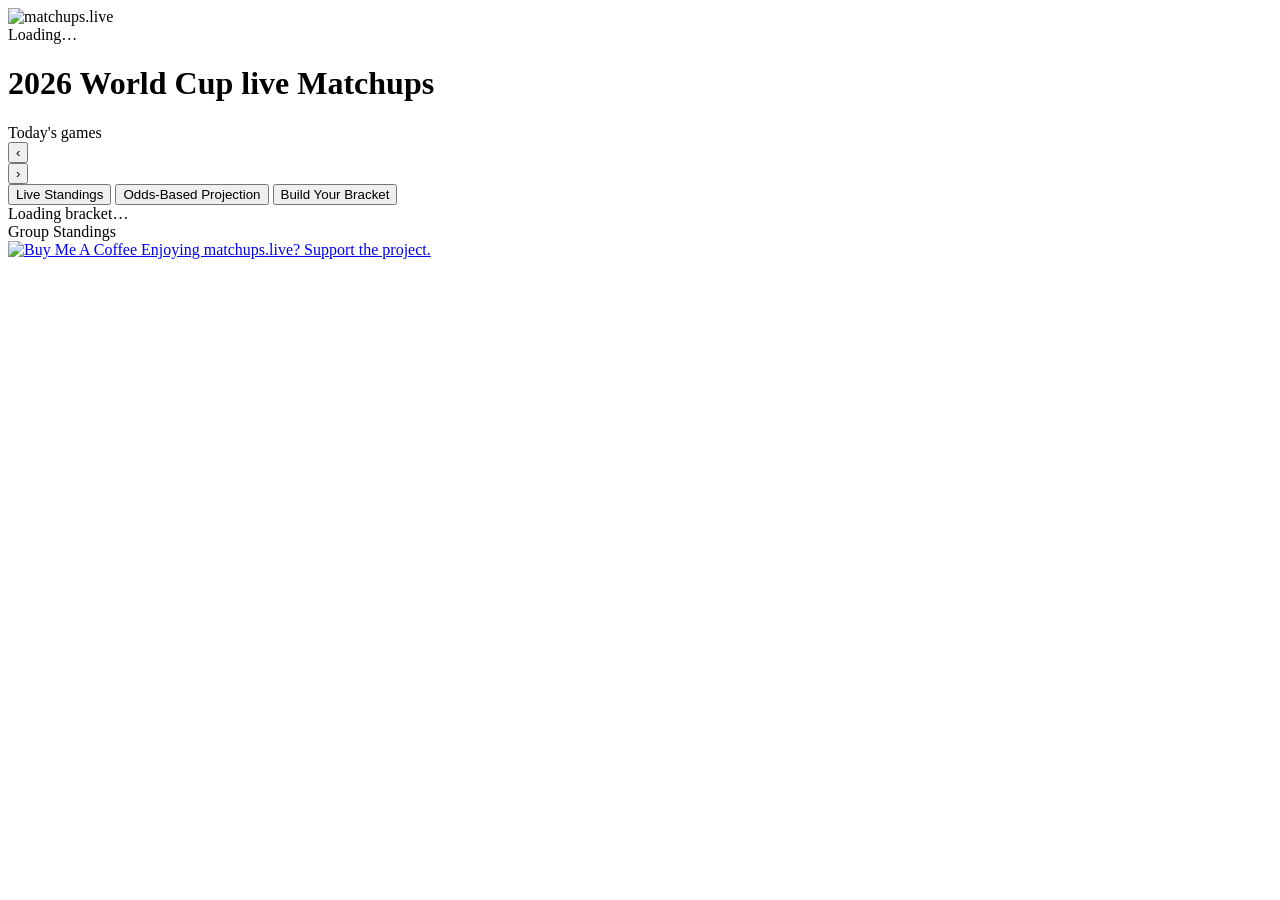
==== commit 608e2fe1: "Add SEO basics and a Spanish version at /es/ SEO: Open Graph/Twitter card tags, a generated share im" ====
--- a/public/index.html
+++ b/public/index.html
@@ -5,8 +5,28 @@
 <meta name="viewport" content="width=device-width, initial-scale=1">
 <title>matchups.live — World Cup 2026 Live Bracket</title>
 <meta name="description" content="Live Round of 32 bracket for FIFA World Cup 2026. Auto-updates on every goal. Group standings with qualification line and finish probabilities.">
+<link rel="canonical" href="https://matchups.live/">
+<link rel="alternate" hreflang="en" href="https://matchups.live/">
+<link rel="alternate" hreflang="es" href="https://matchups.live/es/">
+<link rel="alternate" hreflang="x-default" href="https://matchups.live/">
 <link rel="icon" href="/favicon.svg" type="image/svg+xml">
 <link rel="stylesheet" href="/styles.css">
+
+<meta property="og:type" content="website">
+<meta property="og:url" content="https://matchups.live/">
+<meta property="og:locale" content="en_US">
+<meta property="og:locale:alternate" content="es_ES">
+<meta property="og:site_name" content="matchups.live">
+<meta property="og:title" content="matchups.live — World Cup 2026 Live Bracket">
+<meta property="og:description" content="Live Round of 32 bracket for FIFA World Cup 2026. Auto-updates on every goal. Group standings with qualification line and finish probabilities.">
+<meta property="og:image" content="https://matchups.live/og-image.png">
+<meta property="og:image:width" content="1200">
+<meta property="og:image:height" content="630">
+
+<meta name="twitter:card" content="summary_large_image">
+<meta name="twitter:title" content="matchups.live — World Cup 2026 Live Bracket">
+<meta name="twitter:description" content="Live Round of 32 bracket for FIFA World Cup 2026. Auto-updates on every goal. Group standings with qualification line and finish probabilities.">
+<meta name="twitter:image" content="https://matchups.live/og-image.png">
 </head>
 <body>
 
@@ -184,2467 +204,6 @@
   </div>
 </div>
 
-<script>
-const TEAM_CODES = {
-  "Mexico":"mx", "South Korea":"kr", "South Africa":"za", "Czech Republic":"cz",
-  "Canada":"ca", "Switzerland":"ch", "Qatar":"qa", "Bosnia-Herzegovina":"ba",
-  "Brazil":"br", "Morocco":"ma", "Haiti":"ht", "Scotland":"gb-sct",
-  "USA":"us", "Paraguay":"py", "Australia":"au", "Turkey":"tr",
-  "Germany":"de", "Curacao":"cw", "Ivory Coast":"ci", "Ecuador":"ec",
-  "Netherlands":"nl", "Japan":"jp", "Sweden":"se", "Tunisia":"tn",
-  "Belgium":"be", "Egypt":"eg", "Iran":"ir", "New Zealand":"nz",
-  "Spain":"es", "Cape Verde":"cv", "Saudi Arabia":"sa", "Uruguay":"uy",
-  "France":"fr", "Senegal":"sn", "Norway":"no", "Iraq":"iq",
-  "Argentina":"ar", "Algeria":"dz", "Austria":"at", "Jordan":"jo",
-  "Portugal":"pt", "DR Congo":"cd", "Uzbekistan":"uz", "Colombia":"co",
-  "England":"gb-eng", "Croatia":"hr", "Ghana":"gh", "Panama":"pa",
-};
-function flagImg(team) {
-  const code = TEAM_CODES[team];
-  if (!code) return `<span class="flag-img" style="display:inline-block;background:#ddd"></span>`;
-  return `<img class="flag-img" src="/flags/${code}.svg" alt="">`;
-}
-
-let prevBracket = null;
-let prevPositions = {};
-const updatedSlots = new Set();
-
-// cron-cached, finished-matches-only state (standings/bracket/thirds) —
-// refreshed slowly since it only changes when a match actually ends.
-let cachedState = {
-  standings: {}, bracket: [], thirds_race: [],
-  predicted_standings: {}, predicted_bracket: [], predicted_thirds_race: [],
-  last_updated: null,
-};
-
-// fetched directly from ESPN on every poll, bypassing the cron entirely —
-// this is what makes the live score/clock feel actually live.
-let liveMatches = [];
-let allMatches = []; // every group-stage match (any status) — backs the today's-games strip
-const liveTickers = {}; // matchKey -> {baseMinute, fetchedAtMs, status, label}
-
-// ── ODDS / BETTING CONTENT GATING ───────────────────────────────────────────
-// Affiliate odds content is opt-IN by country, not opt-out: empty until
-// explicitly populated once real affiliate-program market clearance is
-// known, so a visitor from an unrecognized/unchecked country never sees it
-// by accident. Geo comes from Netlify's own edge geolocation (see
-// netlify/functions/geo.js) - fetched once per page load, not per card.
-const ODDS_ALLOWED_COUNTRIES = [];
-let visitorCountry = null;
-let visitorCountryLoaded = false;
-async function fetchVisitorGeo() {
-  try {
-    const res = await fetch("/api/geo");
-    const data = await res.json();
-    visitorCountry = data.country || null;
-  } catch (e) {
-    visitorCountry = null;
-  } finally {
-    visitorCountryLoaded = true;
-    renderAll();
-  }
-}
-function oddsGeoAllowed() {
-  return ODDS_ALLOWED_COUNTRIES.includes(visitorCountry);
-}
-
-// Separate gate from geo, and deliberately not combined into one check:
-// oddsGeoAllowed() controls whether a neutral "Odds" badge (no figures,
-// no bookmaker names) appears at all; this controls what happens when
-// it's clicked - confirmed once per browser (localStorage) and persists,
-// so actual odds/bookmaker content only ever renders after this is true.
-const BETTING_AGE_KEY = "bettingAgeConfirmed";
-function bettingAgeConfirmed() {
-  return localStorage.getItem(BETTING_AGE_KEY) === "yes";
-}
-
-// bot/odds_api.py's bookmaker_odds is keyed by its own home/away
-// orientation (whichever side The Odds API called home) - re-orient to
-// match whatever home/away this specific call site is using before
-// handing it back, so callers never have to think about that.
-function realOddsFor(home, away) {
-  const entry = (cachedState.real_odds || {})[[home, away].sort().join("|")];
-  const bm = entry?.bookmaker_odds;
-  if (!bm || Object.keys(bm).length === 0) return null;
-  const flip = entry.home !== home;
-  const reorient = o => !o ? null : flip ? { home: o.away, draw: o.draw, away: o.home } : o;
-  return { unibet: reorient(bm.unibet), betsson: reorient(bm.betsson) };
-}
-function hasRealOdds(home, away) {
-  return !!realOddsFor(home, away);
-}
-
-// Pre-confirmation, this is the only "betting content" any visitor sees -
-// a plain text label, no odds figures, no bookmaker names - clicking it is
-// what triggers the age gate. Returns "" (renders nothing) unless the
-// visitor's country is on the allow-list AND real odds actually exist for
-// this exact matchup.
-function oddsBadgeHtml(home, away) {
-  if (!home || !away || !oddsGeoAllowed() || !hasRealOdds(home, away)) return "";
-  return `<button type="button" class="odds-badge" data-home="${home}" data-away="${away}">Odds</button>`;
-}
-function wireOddsBadges(container) {
-  container.querySelectorAll(".odds-badge").forEach(btn => {
-    btn.addEventListener("click", (e) => {
-      e.stopPropagation(); // cards this sits inside may have their own click handler
-      openOddsModal(btn.dataset.home, btn.dataset.away);
-    });
-  });
-}
-
-// Generic "do this once 18+ is confirmed" gate - openOddsModal and the
-// futures-bet banner buttons both funnel through this rather than each
-// keeping their own pending-action state.
-let pendingAgeGateAction = null;
-function requireAgeGate(action) {
-  if (!bettingAgeConfirmed()) {
-    pendingAgeGateAction = action;
-    document.getElementById("age-gate-backdrop").style.display = "flex";
-    return;
-  }
-  action();
-}
-function openOddsModal(home, away) {
-  requireAgeGate(() => renderOddsModal(home, away));
-}
-function bookieOddsRow(name, href, o) {
-  return `<div class="bookie-row">
-    <div class="bookie-row-top">
-      <span class="bookie-name">${name}</span>
-      <a class="bookie-link" href="${href}" target="_blank" rel="noopener noreferrer sponsored">Bet at ${name}</a>
-    </div>
-    <div class="bookie-odds-cells">
-      <div class="bookie-odds-cell"><span class="bookie-odds-label">Home</span><span class="bookie-odds-value">${o.home.toFixed(2)}</span></div>
-      <div class="bookie-odds-cell"><span class="bookie-odds-label">Draw</span><span class="bookie-odds-value">${o.draw.toFixed(2)}</span></div>
-      <div class="bookie-odds-cell"><span class="bookie-odds-label">Away</span><span class="bookie-odds-value">${o.away.toFixed(2)}</span></div>
-    </div>
-  </div>`;
-}
-function renderOddsModal(home, away) {
-  const odds = realOddsFor(home, away) || {};
-  document.getElementById("odds-modal-title").textContent = `${home} vs ${away}`;
-  const rows = [
-    odds.unibet ? bookieOddsRow("Unibet", "https://www.unibet.com", odds.unibet) : "",
-    odds.betsson ? bookieOddsRow("Betsson", "https://www.betsson.com", odds.betsson) : "",
-  ].filter(Boolean);
-  document.getElementById("odds-modal-body").innerHTML = rows.join("")
-    || `<p class="odds-modal-empty">Odds for this match aren't available right now.</p>`;
-  document.getElementById("odds-modal-backdrop").style.display = "flex";
-}
-document.getElementById("age-gate-confirm").addEventListener("click", () => {
-  localStorage.setItem(BETTING_AGE_KEY, "yes");
-  document.getElementById("age-gate-backdrop").style.display = "none";
-  const action = pendingAgeGateAction;
-  pendingAgeGateAction = null;
-  if (action) action();
-});
-function closeAgeGate() {
-  document.getElementById("age-gate-backdrop").style.display = "none";
-  pendingAgeGateAction = null;
-}
-document.getElementById("age-gate-cancel").addEventListener("click", closeAgeGate);
-document.getElementById("age-gate-backdrop").addEventListener("click", (e) => {
-  if (e.target.id === "age-gate-backdrop") closeAgeGate();
-});
-document.getElementById("odds-modal-close").addEventListener("click", () => {
-  document.getElementById("odds-modal-backdrop").style.display = "none";
-});
-document.getElementById("odds-modal-backdrop").addEventListener("click", (e) => {
-  if (e.target.id === "odds-modal-backdrop") document.getElementById("odds-modal-backdrop").style.display = "none";
-});
-
-// Root-domain-only placeholders, same reasoning as the per-match bookie
-// links above: no verified, stable deep link to either operator's actual
-// World Cup outright-winner market exists yet - swap these for real
-// tracking links once the affiliate accounts are approved.
-const FUTURES_BOOKIE_LINKS = {
-  unibet: "https://www.unibet.com",
-  betsson: "https://www.betsson.com",
-};
-function updateFuturesBanner() {
-  document.getElementById("futures-bet-banner").style.display = oddsGeoAllowed() ? "flex" : "none";
-}
-document.querySelectorAll(".futures-bet-btn").forEach(btn => {
-  btn.addEventListener("click", () => {
-    const href = FUTURES_BOOKIE_LINKS[btn.dataset.bookie];
-    requireAgeGate(() => window.open(href, "_blank", "noopener,noreferrer"));
-  });
-});
-
-function matchKey(m) { return `${m.home}_${m.away}`; }
-
-function parseMinute(label) {
-  const m = String(label || "").match(/(\d+)/);
-  return m ? parseInt(m[1], 10) : null;
-}
-
-// Ticks the displayed minute forward locally between polls (every poll
-// resyncs to ESPN's real value), so the clock never visibly freezes even
-// though the live endpoint is only fetched every ~15s. Stoppage time
-// ("45'+3'", "90'+6'") isn't extrapolated — there's no way to know how
-// much added time the referee will give, so once it appears we just show
-// ESPN's own latest value verbatim until the next poll updates it, rather
-// than silently dropping the "+X" and free-running the minute past 90.
-function tickingMinuteLabel(m) {
-  const t = liveTickers[matchKey(m)];
-  if (!t || t.status !== "live" || t.baseMinute == null) return m.minute || "–";
-  if (t.hasStoppage) return t.rawLabel || m.minute || "–";
-  const elapsedMin = Math.floor((Date.now() - t.fetchedAtMs) / 60000);
-  return `${t.baseMinute + elapsedMin}'`;
-}
-
-// Overlays the live in-progress score onto the cached (finished-matches-
-// only) standings and re-sorts just the affected groups, so positions/
-// points update immediately rather than waiting for the match to end and
-// the cron to catch up. Tiebreaks beyond points/GD/GF (official rank,
-// fair play) aren't applied here — acceptable for a transient live
-// preview that gets superseded by the real backend computation once the
-// match finishes.
-function applyLiveOverlay(standings, liveMatches) {
-  if (!liveMatches || liveMatches.length === 0) return standings;
-  const out = {};
-  for (const g of Object.keys(standings)) out[g] = standings[g].map(t => ({ ...t }));
-
-  for (const m of liveMatches) {
-    const teams = out[m.group];
-    if (!teams) continue;
-    const home = teams.find(t => t.name === m.home);
-    const away = teams.find(t => t.name === m.away);
-    if (!home || !away) continue;
-
-    home.played += 1; away.played += 1;
-    home.goals_for += m.home_score; home.goals_against += m.away_score;
-    away.goals_for += m.away_score; away.goals_against += m.home_score;
-    if (m.home_score > m.away_score) { home.won += 1; away.lost += 1; }
-    else if (m.home_score === m.away_score) { home.drawn += 1; away.drawn += 1; }
-    else { away.won += 1; home.lost += 1; }
-    home.points = home.won * 3 + home.drawn;
-    away.points = away.won * 3 + away.drawn;
-    home.goal_diff = home.goals_for - home.goals_against;
-    away.goal_diff = away.goals_for - away.goals_against;
-
-    out[m.group] = teams.slice().sort((a, b) =>
-      b.points - a.points || b.goal_diff - a.goal_diff || b.goals_for - a.goals_for
-    );
-  }
-  return out;
-}
-
-// ── TODAY'S GAMES ─────────────────────────────────────────────────────────────
-let lastTodayFocusKey = null;
-
-// Built manually (not toLocaleString) so the hour always gets a leading
-// zero ("02:00", not "2:00") and never flips to a 12-hour AM/PM format
-// depending on the viewer's browser locale.
-function formatKickoffTime(iso) {
-  const d = new Date(iso);
-  if (isNaN(d.getTime())) return "";
-  const hh = String(d.getHours()).padStart(2, "0");
-  const mm = String(d.getMinutes()).padStart(2, "0");
-  return `${hh}:${mm}`;
-}
-
-// Hours away ticks in whole minutes (no point churning seconds an hour
-// out); under an hour switches to a live MM:SS countdown, since that's
-// where a ticking clock actually feels worth watching.
-function formatCountdown(iso) {
-  const diffMs = new Date(iso) - new Date();
-  if (diffMs <= 0) return "Kicking off";
-  const totalSeconds = Math.floor(diffMs / 1000);
-  const h = Math.floor(totalSeconds / 3600);
-  const m = Math.floor((totalSeconds % 3600) / 60);
-  const s = totalSeconds % 60;
-  if (h >= 1) return `in ${h}h ${String(m).padStart(2, "0")}m`;
-  return `in ${m}:${String(s).padStart(2, "0")}`;
-}
-
-// Shows every match within 24h either side of right now, rather than a
-// strict calendar day — a match that kicks off at 23:00 and runs past
-// midnight should still show, and so should one starting in a few hours
-// even if that's technically "tomorrow". Falls back to the single nearest
-// day's matches only on a rest day with literally nothing in that window.
-const TODAY_WINDOW_MS = 24 * 60 * 60 * 1000;
-function renderTodayStrip(allMatches) {
-  const section = document.getElementById("today-section");
-  const container = document.getElementById("today-matches-container");
-  if (!allMatches || allMatches.length === 0) {
-    section.style.display = "none";
-    return;
-  }
-
-  const now = new Date();
-  let windowMatches = allMatches.filter(m => Math.abs(new Date(m.kickoff) - now) <= TODAY_WINDOW_MS);
-
-  if (windowMatches.length === 0) {
-    let closest = null, bestDist = Infinity;
-    for (const m of allMatches) {
-      const dist = Math.abs(new Date(m.kickoff) - now);
-      if (dist < bestDist) { bestDist = dist; closest = m; }
-    }
-    if (!closest) {
-      section.style.display = "none";
-      return;
-    }
-    const day = new Date(closest.kickoff).toDateString();
-    windowMatches = allMatches.filter(m => new Date(m.kickoff).toDateString() === day);
-  }
-
-  windowMatches.sort((a, b) => new Date(a.kickoff) - new Date(b.kickoff));
-  section.style.display = "block";
-
-  // Only the single next upcoming match gets a live countdown - every
-  // other not-yet-started card just shows its plain kickoff time.
-  const nextUpcoming = windowMatches.find(m => m.status !== "live" && m.status !== "ht" && m.status !== "ft");
-
-  container.innerHTML = windowMatches.map(m => {
-    const isLive = m.status === "live" || m.status === "ht";
-    const isFinished = m.status === "ft";
-    const showScore = isLive || isFinished;
-    const isNextUpcoming = !isLive && !isFinished && nextUpcoming && m.number === nextUpcoming.number;
-
-    // One slot now carries both the status and whatever time is relevant
-    // to it - live games show the ticking minute (red), the next upcoming
-    // game counts down to kickoff, every other upcoming game just shows
-    // its kickoff time, finished games just say "Finished" since there's
-    // no extra time worth a whole separate row for that.
-    const statusLabel = isLive
-      ? `<span class="today-status live"><span class="today-live-dot"></span>${tickingMinuteLabel(m)}</span>`
-      : isFinished
-        ? '<span class="today-status">Finished</span>'
-        : isNextUpcoming
-          ? `<span class="today-status countdown">${formatCountdown(m.kickoff)}</span>`
-          : `<span class="today-status">${formatKickoffTime(m.kickoff)}</span>`;
-
-    const scoreSpan = (score) => showScore
-      ? `<span class="today-team-score${isLive ? " live" : ""}">${score ?? ""}</span>`
-      : "";
-
-    return `
-    <div class="today-card${isLive ? " live" : ""}" data-number="${m.number}">
-      <div class="today-card-top">
-        <span class="today-match-num">${m.number}</span>
-        <span class="today-group">Group ${m.group}</span>
-        ${statusLabel}
-      </div>
-      <div class="today-team-row">
-        ${flagImg(m.home)}
-        <span class="today-team-name">${m.home}</span>
-        ${scoreSpan(m.home_score)}
-      </div>
-      <div class="today-team-row">
-        ${flagImg(m.away)}
-        <span class="today-team-name">${m.away}</span>
-        ${scoreSpan(m.away_score)}
-      </div>
-      ${oddsBadgeHtml(m.home, m.away) ? `<div class="today-card-odds">${oddsBadgeHtml(m.home, m.away)}</div>` : ""}
-    </div>`;
-  }).join("");
-  wireOddsBadges(container);
-
-  // Auto-scroll so the live game (or, if none, the next upcoming one) sits
-  // at the left edge of the visible strip - finished games scroll off to
-  // the left since they're the least important once they're over. Only
-  // re-applied when the focus actually changes, so it doesn't fight a
-  // user who's manually scrolled elsewhere in the strip.
-  const liveIdx = windowMatches.findIndex(m => m.status === "live" || m.status === "ht");
-  const upcomingIdx = windowMatches.findIndex(m => m.status !== "ft" && m.status !== "live" && m.status !== "ht");
-  const focusIdx = liveIdx !== -1 ? liveIdx : upcomingIdx;
-  if (focusIdx !== -1) {
-    const focusKey = matchKey(windowMatches[focusIdx]);
-    if (focusKey !== lastTodayFocusKey) {
-      lastTodayFocusKey = focusKey;
-      container.children[focusIdx]?.scrollIntoView({ inline: "start", block: "nearest" });
-    }
-  }
-}
-
-// Runs every second to keep the live minute / countdown text current,
-// without rebuilding the cards themselves - rebuilding via innerHTML every
-// second was destroying and recreating every flag <img>, which showed up
-// as the flags visibly blinking once a second (worst on mobile, where
-// image decode/paint is slower). Only the .today-status text node is
-// touched here; flags, scores, and everything else are left alone.
-function tickTodayStatuses() {
-  document.querySelectorAll("#today-matches-container .today-card[data-number]").forEach(card => {
-    const num = parseInt(card.dataset.number, 10);
-    const m = allMatches.find(x => x.number === num);
-    if (!m) return;
-    const statusEl = card.querySelector(".today-status");
-    if (!statusEl) return;
-    if (statusEl.classList.contains("live")) {
-      statusEl.innerHTML = `<span class="today-live-dot"></span>${tickingMinuteLabel(m)}`;
-    } else if (statusEl.classList.contains("countdown")) {
-      statusEl.textContent = formatCountdown(m.kickoff);
-    }
-  });
-}
-
-function scrollTodayStrip(dir) {
-  const container = document.getElementById("today-matches-container");
-  container.scrollBy({ left: dir * (container.clientWidth * 0.8), behavior: "smooth" });
-}
-document.getElementById("today-arrow-left").addEventListener("click", () => scrollTodayStrip(-1));
-document.getElementById("today-arrow-right").addEventListener("click", () => scrollTodayStrip(1));
-
-// ── BRACKET ───────────────────────────────────────────────────────────────────
-function detectChanges(newBracket) {
-  if (!prevBracket) return;
-  const prevMap = Object.fromEntries(prevBracket.map(m => [m.slot, m]));
-  for (const match of newBracket) {
-    const prev = prevMap[match.slot];
-    if (!prev) continue;
-    const changed =
-      prev.home?.team !== match.home?.team ||
-      prev.away?.team !== match.away?.team;
-    if (changed) updatedSlots.add(match.slot);
-  }
-  setTimeout(() => updatedSlots.clear(), 360000); // clear after 6 min
-}
-
-function teamRow(t, showProb = true) {
-  if (!t || !t.team) {
-    return `<div class="tie-team"><span class="seed">${t?.seed || ""}</span><span class="name" style="color:#9aa0ad">${t?.label || "TBD"}</span></div>`;
-  }
-  const probPct = Math.round((t.prob || 0) * 100);
-  const pillCls = probPct >= 100 ? "green" : "orange";
-  const pill = showProb ? `<span class="team-prob-pill ${pillCls}">${probPct}%</span>` : "";
-  return `<div class="tie-team">
-    <span class="seed">${t.seed}</span>
-    ${flagImg(t.team)}
-    <span class="name">${t.team}</span>
-    ${pill}
-  </div>`;
-}
-
-// Shared by the Odds-Based Projection bracket and the Simulator bracket: a
-// match number on the left, two stacked team rows on the right, each row's
-// right-hand slot showing the seed code ("1F") until a score exists, then
-// the score itself - no "vs" divider, no probability pill (neither tab
-// claims an exact result, so showing percentages there invites more
-// confidence than the number deserves).
-//
-// isWinner is only meaningful for R16-onward Simulator rows, where both
-// teams are already real/projected (R32 still shows its group seed - "1F"
-// is useful context there, "W74" on a row that already says "Germany"
-// isn't): true draws the green winner badge, false leaves the slot blank,
-// undefined (R32, or any row with no winner concept) falls back to the
-// seed-code display.
-function resultTeamRow(t, score, isWinner) {
-  if (!t || !t.team) {
-    return `<div class="result-team">
-      <span class="name" style="color:#9aa0ad">${t?.label || "TBD"}</span>
-      <span class="result-right muted">${t?.seed || ""}</span>
-    </div>`;
-  }
-  let right;
-  if (score != null) {
-    right = `<span class="result-right scored">${score}</span>`;
-  } else if (isWinner === true) {
-    right = `<span class="winner-badge">W</span>`;
-  } else if (isWinner === false) {
-    right = "";
-  } else {
-    right = `<span class="result-right muted">${t.seed}</span>`;
-  }
-  return `<div class="result-team">
-    ${flagImg(t.team)}
-    <span class="name">${t.team}</span>
-    ${right}
-  </div>`;
-}
-function resultCard(num, home, away, { homeScore = null, awayScore = null, homeIsWinner, awayIsWinner, extraClass = "", style = "", attrs = "" } = {}) {
-  const badge = home?.team && away?.team ? oddsBadgeHtml(home.team, away.team) : "";
-  return `<div class="tie-card result-card${extraClass ? " " + extraClass : ""}" style="${style}" ${attrs}>
-    <span class="result-num">${num}</span>
-    <div class="result-rows">
-      ${resultTeamRow(home, homeScore, homeIsWinner)}
-      ${resultTeamRow(away, awayScore, awayIsWinner)}
-    </div>
-    ${badge ? `<div class="result-card-odds">${badge}</div>` : ""}
-  </div>`;
-}
-
-// Browser's own locale + timezone — no timeZone option means it converts
-// from the UTC kickoff to whatever local time the viewer's device is set to.
-function formatKickoff(iso) {
-  if (!iso) return "";
-  const d = new Date(iso);
-  if (isNaN(d.getTime())) return "";
-  return d.toLocaleString(undefined, { month: "short", day: "numeric", hour: "numeric", minute: "2-digit" });
-}
-
-// Later rounds (R16/QF/SF/Final) have no real data yet — they depend on
-// actual R32 results, so who plays in them is never shown (see
-// engine.compute_predicted_state's docstring on why projecting a guess on
-// top of a guess isn't worth it). The match's real kickoff time, though,
-// is fixed by FIFA's schedule regardless of who qualifies into it - both
-// the times and the feeder structure below are read straight off FIFA's
-// official Match Schedule PDF (10 April 2026 edition) and cross-checked
-// against ESPN's own scoreboard dates for every one of the 16 matches, so
-// this isn't a guess the way the team pairing would be.
-const KNOCKOUT_FEEDERS = {
-  89: [74, 77], 90: [73, 75], 91: [76, 78], 92: [79, 80],
-  93: [83, 84], 94: [81, 82], 95: [86, 88], 96: [85, 87],
-  97: [89, 90], 98: [93, 94], 99: [91, 92], 100: [95, 96],
-  101: [97, 98], 102: [99, 100],
-  103: [101, 102], // Bronze Final - fed by the *losers* of 101/102
-  104: [101, 102], // Final - fed by the winners of 101/102
-};
-const KNOCKOUT_KICKOFFS = {
-  89: "2026-07-04T21:00Z", 90: "2026-07-04T17:00Z", 91: "2026-07-05T20:00Z", 92: "2026-07-06T00:00Z",
-  93: "2026-07-06T19:00Z", 94: "2026-07-07T00:00Z", 95: "2026-07-07T16:00Z", 96: "2026-07-07T20:00Z",
-  97: "2026-07-09T20:00Z", 98: "2026-07-10T19:00Z", 99: "2026-07-11T21:00Z", 100: "2026-07-12T01:00Z",
-  101: "2026-07-14T19:00Z", 102: "2026-07-15T19:00Z",
-  103: "2026-07-18T21:00Z", 104: "2026-07-19T19:00Z",
-};
-
-// A greyed-out version of resultCard for a slot whose two teams aren't
-// determined yet: same shell, a real header (match number + real kickoff
-// date), and one row per feeder showing "W<match>" (or "L<match>" for the
-// Bronze Final's loser-feeders) instead of a flag, since there's no team
-// to show one for yet.
-function tbdResultCard(num, style = "") {
-  const [a, b] = KNOCKOUT_FEEDERS[num] || [];
-  const prefix = num === 103 ? "L" : "W";
-  const row = (src) => `<div class="tbd-team">
-    <span class="result-right muted">${prefix}${src}</span>
-    <span class="flag-placeholder">?</span>
-    <span class="name">TBD</span>
-  </div>`;
-  return `<div class="tie-card tbd-card later-round" style="${style}">
-    <div class="tie-top">
-      <span class="match-num">${num}</span>
-      <span class="match-date">${formatKickoff(KNOCKOUT_KICKOFFS[num])}</span>
-    </div>
-    ${row(a)}${row(b)}
-  </div>`;
-}
-
-// Match numbers per slot, in top-to-bottom row order — NOT plain sequential
-// counting from each round's first number. R16 in particular skips around
-// (89,90, then 93,94 before 91,92) because match 93 (winner of 83 v 84)
-// feeds the same QF as match 89/90's winners' QF opponent slot, per real
-// FIFA pairing — see engine.py's BRACKET_TREE_ORDER for the full derivation.
-// QF/SF/Final happen to still be sequential once R32 is ordered correctly.
-const PLACEHOLDER_ROUNDS = [
-  { round: 2, title: "Round of 16", numbers: [89, 90, 93, 94, 91, 92, 95, 96] },
-  { round: 3, title: "Quarterfinals", numbers: [97, 98, 99, 100] },
-  { round: 4, title: "Semifinals", numbers: [101, 102] },
-  { round: 5, title: "Final", numbers: [104] },
-];
-
-// gridId/spinnerId let this render into either the actual-tab bracket or
-// the predicted-tab bracket. trackChanges (the "just updated" pulse) and
-// showProb (the per-team percentage pill) are both off for the predicted
-// tab — that bracket is a single deterministic projection re-rendered
-// fresh each poll, not something worth highlighting deltas on, and it has
-// no probabilities attached (see engine.compute_predicted_state). resultStyle
-// swaps in the seed/score card layout (see resultCard) instead of the
-// actual tab's probability-pill layout - on by default exactly when showProb
-// is off, since today that's the same tab, but kept as its own flag since
-// "no probabilities" and "seed/score layout" are independent decisions.
-function renderBracketInto(bracket, gridId, spinnerId, { trackChanges = true, showProb = true, resultStyle = !showProb } = {}) {
-  const grid = document.getElementById(gridId);
-  const spinner = document.getElementById(spinnerId);
-  if (!bracket || bracket.length === 0) return;
-
-  if (trackChanges) {
-    detectChanges(bracket);
-    prevBracket = bracket;
-  }
-  spinner.style.display = "none";
-  grid.style.display = "grid";
-
-  // bracket is always the 16 R32 matches, optionally followed by the
-  // R16-through-Bronze-Final projection (predicted tab only - see
-  // engine.compute_predicted_state). The actual tab's bracket never grows
-  // past 16, so laterByNumber stays empty there and every later-round slot
-  // below falls back to the plain TBD placeholder, unchanged.
-  const r32 = bracket.slice(0, 16);
-  const laterByNumber = {};
-  bracket.slice(16).forEach(m => { laterByNumber[m.match_number] = m; });
-
-  let html = `<div class="round-title" style="grid-column:1">Round of 32</div>`;
-  html += r32.map((m, i) => {
-    const isUpdated = trackChanges && updatedSlots.has(m.slot);
-    if (resultStyle) {
-      return resultCard(m.match_number ?? i + 73, m.home, m.away, { style: `grid-row:${i + 2}` });
-    }
-    return `
-    <div class="tie-card${isUpdated ? " just-updated" : ""}" style="grid-row:${i + 2}">
-      <div class="tie-top">
-        <span class="match-num">${m.match_number ?? i + 73}</span>
-        <span class="match-date">${formatKickoff(m.kickoff)}</span>
-        ${isUpdated ? '<span class="updating-badge">🔴 UPDATING</span>' : ''}
-        ${m.home?.team && m.away?.team ? oddsBadgeHtml(m.home.team, m.away.team) : ""}
-      </div>
-      ${teamRow(m.home, showProb)}
-      ${teamRow(m.away, showProb)}
-    </div>`;
-  }).join("");
-
-  for (const r of PLACEHOLDER_ROUNDS) {
-    const groupSize = Math.pow(2, r.round - 1);
-    html += `<div class="round-title" style="grid-column:${r.round}">${r.title}</div>`;
-
-    const renderSlot = (num, rowStyle) => {
-      const m = laterByNumber[num];
-      const gridStyle = `grid-column:${r.round};${rowStyle}`;
-      if (m && (m.home?.team || m.away?.team)) {
-        if (resultStyle) {
-          return resultCard(num, m.home, m.away, { extraClass: "later-round", style: gridStyle });
-        }
-        return `<div class="tie-card later-round" style="${gridStyle}">
-          <div class="tie-top"><span class="match-num">${num}</span></div>
-          ${teamRow(m.home, showProb)}
-          ${teamRow(m.away, showProb)}
-        </div>`;
-      }
-      return tbdResultCard(num, gridStyle);
-    };
-
-    if (r.round === 4) {
-      // Semifinals: shrink each card by one row to open a gap right in the
-      // middle of the column for the Bronze Final (3rd place) — it isn't
-      // fed by anything above it in the tree, so unlike every other slot
-      // here, it doesn't need to line up with a feeder match.
-      const sfSpan = groupSize - 1;
-      r.numbers.forEach((num, idx) => {
-        const rowStart = idx * groupSize + 2 + (idx === 1 ? 1 : 0);
-        html += renderSlot(num, `grid-row:${rowStart} / span ${sfSpan}`);
-      });
-      html += renderSlot(103, `grid-row:${groupSize + 1} / span 2`);
-      continue;
-    }
-
-    r.numbers.forEach((num, idx) => {
-      const rowStart = idx * groupSize + 2;
-      html += renderSlot(num, `grid-row:${rowStart} / span ${groupSize}`);
-    });
-  }
-
-  grid.innerHTML = html;
-  wireOddsBadges(grid);
-}
-
-function renderBracket(bracket) {
-  renderBracketInto(bracket, "bracket-grid", "bracket-spinner", { trackChanges: true, showProb: true });
-}
-function renderPredictedBracket(bracket) {
-  renderBracketInto(bracket, "predicted-bracket-grid", "predicted-bracket-spinner", { trackChanges: false, showProb: false });
-}
-
-// "prob" is always P(advance to R32) now, regardless of current position.
-function advanceProbPill(prob) {
-  const pct = Math.round((prob || 0) * 100);
-  let cls;
-  if (pct >= 100) cls = "tier-green";
-  else if (pct >= 75) cls = "tier-yellow";
-  else if (pct >= 11) cls = "tier-orange";
-  else if (pct >= 1) cls = "tier-red";
-  else cls = "tier-grey";
-  return { pct, cls, checkmark: "" };
-}
-
-// ── STANDINGS ─────────────────────────────────────────────────────────────────
-// gridId/showProb/showLive/trackArrows let this serve both tabs: the actual
-// table (live overlay, move arrows, advance-% pill) and the predicted table
-// (none of that — it's a single re-computed projection each poll, and has
-// no probabilities attached, see engine.compute_predicted_state).
-function renderStandingsInto(standings, liveMatches, gridId, { showProb = true, showLive = true, trackArrows = true } = {}) {
-  const grid = document.getElementById(gridId);
-  if (!standings || Object.keys(standings).length === 0) return;
-
-  const liveByTeam = {};
-  if (showLive) {
-    (liveMatches || []).forEach(m => {
-      const state = m.home_score === m.away_score ? "tied" : m.home_score > m.away_score ? "winning" : "losing";
-      const flip = { winning: "losing", losing: "winning", tied: "tied" };
-      liveByTeam[m.home] = { score: `${m.home_score ?? "–"}-${m.away_score ?? "–"}`, state };
-      liveByTeam[m.away] = { score: `${m.away_score ?? "–"}-${m.home_score ?? "–"}`, state: flip[state] };
-    });
-  }
-
-  const positions = trackArrows ? prevPositions : {};
-  const newPositions = {};
-  const groups = "ABCDEFGHIJKL".split("");
-  grid.innerHTML = groups.map(g => {
-    const teams = standings[g] || [];
-    const rows = teams.map((t, i) => {
-      const pos = i + 1;
-      newPositions[t.name] = pos;
-
-      let arrow = "";
-      if (trackArrows) {
-        const prevPos = positions[t.name];
-        if (prevPos && prevPos !== pos) {
-          const delta = prevPos - pos;
-          const cls = delta > 0 ? "up" : "down";
-          const symbol = delta > 0 ? "▲" : "▼";
-          arrow = `<span class="move-arrow ${cls}">${symbol}${Math.abs(delta) > 1 ? Math.abs(delta) : ""}</span>`;
-        }
-      }
-
-      const live = liveByTeam[t.name];
-      const livePill = live
-        ? `<span class="result-pill live ${live.state}"><span class="live-dot"></span>${live.score}</span>`
-        : "";
-
-      const probCol = showProb
-        ? (() => {
-            const { pct, cls, checkmark } = advanceProbPill(t.prob);
-            return `<div class="prob-pill ${cls}">${checkmark}${pct}%</div>`;
-          })()
-        : "";
-
-      return `<div class="standings-row">
-        <div class="pos-badge p${pos}">${pos}</div>
-        <div class="standings-team">
-          ${flagImg(t.name)}
-          <span class="name">${t.name}</span>
-          ${arrow}
-        </div>
-        <div class="standings-live">${livePill}</div>
-        <div class="standings-col">${t.played}</div>
-        <div class="standings-col">${t.goal_diff >= 0 ? "+" : ""}${t.goal_diff}</div>
-        <div class="standings-col">${t.points}</div>
-        ${probCol}
-      </div>`;
-    }).join("");
-    const probHeader = showProb ? `<span class="gh-col prob">Prob</span>` : "";
-    return `<div class="group-card">
-      <div class="group-head">
-        <span class="gh-name">Group ${g}</span>
-        <span class="gh-col" style="width:54px"></span>
-        <span class="gh-col">MP</span><span class="gh-col">GD</span><span class="gh-col">Pts</span>${probHeader}
-      </div>
-      ${rows}
-    </div>`;
-  }).join("");
-
-  if (trackArrows) prevPositions = newPositions;
-}
-
-function renderStandings(standings, liveMatches) {
-  renderStandingsInto(standings, liveMatches, "standings-grid", { showProb: true, showLive: true, trackArrows: true });
-}
-
-// The predicted table only ever shows name + predicted position, never
-// points/GD/GF — those would be expected-value decimals (e.g. 7.3 points),
-// not a result anyone could actually finish with. See engine.py's
-// compute_predicted_state docstring for why this is rank-only by design,
-// not a missing feature.
-function renderPredictedStandings(standings) {
-  const grid = document.getElementById("predicted-standings-grid");
-  if (!standings || Object.keys(standings).length === 0) return;
-
-  const groups = "ABCDEFGHIJKL".split("");
-  grid.innerHTML = groups.map(g => {
-    const teams = standings[g] || [];
-    const rows = teams.map(t => `<div class="standings-row">
-        <div class="pos-badge p${t.position}">${t.position}</div>
-        <div class="standings-team">
-          ${flagImg(t.name)}
-          <span class="name">${t.name}</span>
-        </div>
-      </div>`).join("");
-    return `<div class="group-card">
-      <div class="group-head">
-        <span class="gh-name">Group ${g}</span>
-      </div>
-      ${rows}
-    </div>`;
-  }).join("");
-}
-
-// ── THIRDS RACE ───────────────────────────────────────────────────────────────
-function renderThirds(thirds) {
-  const section = document.getElementById("thirds-section");
-  const list = document.getElementById("thirds-list");
-  if (!thirds || thirds.length === 0) { section.style.display = "none"; return; }
-
-  // Only show if any matches played
-  const anyPlayed = thirds.some(t => t.played > 0);
-  if (!anyPlayed) { section.style.display = "none"; return; }
-  section.style.display = "block";
-
-  const rows = thirds.map((t) => {
-    const badgeCls = t.qualifies ? "qualify" : "eliminated";
-    const { pct: probPct, cls: probCls, checkmark } = advanceProbPill(t.prob);
-    return `<div class="standings-row">
-      <div class="pos-badge ${badgeCls}">${t.rank}</div>
-      <div class="standings-team">
-        ${flagImg(t.name)}
-        <span class="name">${t.name}</span>
-      </div>
-      <div class="standings-col">${t.played}</div>
-      <div class="standings-col">${t.goal_diff >= 0 ? "+" : ""}${t.goal_diff}</div>
-      <div class="standings-col">${t.points}</div>
-      <div class="prob-pill ${probCls}">${checkmark}${probPct}%</div>
-    </div>`;
-  }).join("");
-
-  list.innerHTML = `<div class="group-card">
-    <div class="group-head">
-      <span class="gh-name">Third-Place Race</span>
-      <span class="gh-col">MP</span><span class="gh-col">GD</span><span class="gh-col">Pts</span><span class="gh-col prob">Prob</span>
-    </div>
-    ${rows}
-  </div>`;
-}
-
-// Same cross-group ranking as renderThirds(), but rank + group letter +
-// flag + name only — no Pld/GD/Pts/prob, same reasoning as the predicted
-// standings table (see engine.compute_predicted_state's docstring).
-function renderPredictedThirds(thirds) {
-  const list = document.getElementById("predicted-thirds-list");
-  if (!thirds || thirds.length === 0) return;
-
-  const rows = thirds.map(t => {
-    const badgeCls = t.qualifies ? "qualify" : "eliminated";
-    return `<div class="standings-row">
-      <div class="pos-badge ${badgeCls}">${t.rank}</div>
-      <div class="standings-team">
-        ${flagImg(t.name)}
-        <span class="name">${t.name}</span>
-      </div>
-      <span class="gh-col" style="width:30px;flex-shrink:0;color:var(--muted);font-weight:700">${t.group}</span>
-    </div>`;
-  }).join("");
-
-  list.innerHTML = `<div class="group-card">
-    <div class="group-head">
-      <span class="gh-name">Odds-Based Third-Place Race</span>
-    </div>
-    ${rows}
-  </div>`;
-}
-
-// ── LAB ENGINE ────────────────────────────────────────────────────────────────
-// Ported from bot/engine.py + bot/annex_c.py. The Lab needs to recompute
-// standings/bracket instantly on every edit with zero network round-trip,
-// so the deterministic parts of the real engine (no probabilities - same
-// idea as the Odds-Based Projection tab, just fed user-chosen scores instead
-// of expected values) are duplicated here in JS rather than calling back
-// to Python. Keep this in sync with engine.py if the real tiebreak rules
-// or bracket structure ever change.
-const LAB_GROUPS = {
-  A: ["Mexico", "South Korea", "South Africa", "Czech Republic"],
-  B: ["Canada", "Switzerland", "Qatar", "Bosnia-Herzegovina"],
-  C: ["Brazil", "Morocco", "Haiti", "Scotland"],
-  D: ["USA", "Paraguay", "Australia", "Turkey"],
-  E: ["Germany", "Curacao", "Ivory Coast", "Ecuador"],
-  F: ["Netherlands", "Japan", "Sweden", "Tunisia"],
-  G: ["Belgium", "Egypt", "Iran", "New Zealand"],
-  H: ["Spain", "Cape Verde", "Saudi Arabia", "Uruguay"],
-  I: ["France", "Senegal", "Norway", "Iraq"],
-  J: ["Argentina", "Algeria", "Austria", "Jordan"],
-  K: ["Portugal", "DR Congo", "Uzbekistan", "Colombia"],
-  L: ["England", "Croatia", "Ghana", "Panama"],
-};
-const LAB_FIFA_RANKINGS = {
-  "Argentina": 1, "France": 2, "England": 3, "Belgium": 4, "Brazil": 5,
-  "Portugal": 6, "Netherlands": 7, "Spain": 8, "Germany": 9, "USA": 10,
-  "Uruguay": 11, "Mexico": 12, "Colombia": 13, "Japan": 14, "Croatia": 15,
-  "Morocco": 16, "Switzerland": 17, "Senegal": 18, "Sweden": 19, "Norway": 20,
-  "Ecuador": 21, "Canada": 22, "South Korea": 23, "Australia": 24, "Turkey": 25,
-  "Egypt": 26, "Algeria": 27, "Austria": 28, "Tunisia": 29,
-  "Scotland": 30, "Ghana": 31, "Ivory Coast": 32, "Saudi Arabia": 33, "Iran": 34,
-  "Paraguay": 35, "Qatar": 36, "New Zealand": 37, "South Africa": 38,
-  "Bosnia-Herzegovina": 39, "Cape Verde": 40, "DR Congo": 41,
-  "Uzbekistan": 42, "Czech Republic": 43, "Jordan": 44, "Iraq": 45, "Panama": 46,
-  "Curacao": 47, "Haiti": 48,
-};
-const LAB_FIXED_R32 = [
-  { slot: "R1", t1: { group: "A", pos: 2 }, t2: { group: "B", pos: 2 } },
-  { slot: "R2", t1: { group: "C", pos: 1 }, t2: { group: "F", pos: 2 } },
-  { slot: "R3", t1: { group: "F", pos: 1 }, t2: { group: "C", pos: 2 } },
-  { slot: "R4", t1: { group: "H", pos: 1 }, t2: { group: "J", pos: 2 } },
-  { slot: "R5", t1: { group: "J", pos: 1 }, t2: { group: "H", pos: 2 } },
-  { slot: "R6", t1: { group: "E", pos: 2 }, t2: { group: "I", pos: 2 } },
-  { slot: "R7", t1: { group: "K", pos: 2 }, t2: { group: "L", pos: 2 } },
-  { slot: "R8", t1: { group: "D", pos: 2 }, t2: { group: "G", pos: 2 } },
-];
-const LAB_THIRD_SLOTS = ["A", "B", "D", "E", "G", "I", "K", "L"];
-const LAB_MATCH_NUMBERS = {
-  R1: 73, RE: 74, R3: 75, R2: 76, RI: 77, R6: 78,
-  RA: 79, RL: 80, RD: 81, RG: 82, R7: 83, R4: 84,
-  RB: 85, R5: 86, RK: 87, R8: 88,
-};
-const LAB_BRACKET_TREE_ORDER = ["RE", "RI", "R1", "R3", "R7", "R4", "RD", "RG",
-                                 "R2", "R6", "RA", "RL", "R5", "R8", "RB", "RK"];
-
-// Full 495-row FIFA Annex C table (verbatim from bot/annex_c.py) — maps
-// the specific set of 8 qualifying third-place groups to which group's
-// 3rd-place team faces which group-winner slot.
-const LAB_ANNEX_RAW = `1 3E 3J 3I 3F 3H 3G 3L 3K
-2 3H 3G 3I 3D 3J 3F 3L 3K
-3 3E 3J 3I 3D 3H 3G 3L 3K
-4 3E 3J 3I 3D 3H 3F 3L 3K
-5 3E 3G 3I 3D 3J 3F 3L 3K
-6 3E 3G 3J 3D 3H 3F 3L 3K
-7 3E 3G 3I 3D 3H 3F 3L 3K
-8 3E 3G 3J 3D 3H 3F 3L 3I
-9 3E 3G 3J 3D 3H 3F 3I 3K
-10 3H 3G 3I 3C 3J 3F 3L 3K
-11 3E 3J 3I 3C 3H 3G 3L 3K
-12 3E 3J 3I 3C 3H 3F 3L 3K
-13 3E 3G 3I 3C 3J 3F 3L 3K
-14 3E 3G 3J 3C 3H 3F 3L 3K
-15 3E 3G 3I 3C 3H 3F 3L 3K
-16 3E 3G 3J 3C 3H 3F 3L 3I
-17 3E 3G 3J 3C 3H 3F 3I 3K
-18 3H 3G 3I 3C 3J 3D 3L 3K
-19 3C 3J 3I 3D 3H 3F 3L 3K
-20 3C 3G 3I 3D 3J 3F 3L 3K
-21 3C 3G 3J 3D 3H 3F 3L 3K
-22 3C 3G 3I 3D 3H 3F 3L 3K
-23 3C 3G 3J 3D 3H 3F 3L 3I
-24 3C 3G 3J 3D 3H 3F 3I 3K
-25 3E 3J 3I 3C 3H 3D 3L 3K
-26 3E 3G 3I 3C 3J 3D 3L 3K
-27 3E 3G 3J 3C 3H 3D 3L 3K
-28 3E 3G 3I 3C 3H 3D 3L 3K
-29 3E 3G 3J 3C 3H 3D 3L 3I
-30 3E 3G 3J 3C 3H 3D 3I 3K
-31 3C 3J 3E 3D 3I 3F 3L 3K
-32 3C 3J 3E 3D 3H 3F 3L 3K
-33 3C 3E 3I 3D 3H 3F 3L 3K
-34 3C 3J 3E 3D 3H 3F 3L 3I
-35 3C 3J 3E 3D 3H 3F 3I 3K
-36 3C 3G 3E 3D 3J 3F 3L 3K
-37 3C 3G 3E 3D 3I 3F 3L 3K
-38 3C 3G 3E 3D 3J 3F 3L 3I
-39 3C 3G 3E 3D 3J 3F 3I 3K
-40 3C 3G 3E 3D 3H 3F 3L 3K
-41 3C 3G 3J 3D 3H 3F 3L 3E
-42 3C 3G 3J 3D 3H 3F 3E 3K
-43 3C 3G 3E 3D 3H 3F 3L 3I
-44 3C 3G 3E 3D 3H 3F 3I 3K
-45 3C 3G 3J 3D 3H 3F 3E 3I
-46 3H 3J 3B 3F 3I 3G 3L 3K
-47 3E 3J 3I 3B 3H 3G 3L 3K
-48 3E 3J 3B 3F 3I 3H 3L 3K
-49 3E 3J 3B 3F 3I 3G 3L 3K
-50 3E 3J 3B 3F 3H 3G 3L 3K
-51 3E 3G 3B 3F 3I 3H 3L 3K
-52 3E 3J 3B 3F 3H 3G 3L 3I
-53 3E 3J 3B 3F 3H 3G 3I 3K
-54 3H 3J 3B 3D 3I 3G 3L 3K
-55 3H 3J 3B 3D 3I 3F 3L 3K
-56 3I 3G 3B 3D 3J 3F 3L 3K
-57 3H 3G 3B 3D 3J 3F 3L 3K
-58 3H 3G 3B 3D 3I 3F 3L 3K
-59 3H 3G 3B 3D 3J 3F 3L 3I
-60 3H 3G 3B 3D 3J 3F 3I 3K
-61 3E 3J 3B 3D 3I 3H 3L 3K
-62 3E 3J 3B 3D 3I 3G 3L 3K
-63 3E 3J 3B 3D 3H 3G 3L 3K
-64 3E 3G 3B 3D 3I 3H 3L 3K
-65 3E 3J 3B 3D 3H 3G 3L 3I
-66 3E 3J 3B 3D 3H 3G 3I 3K
-67 3E 3J 3B 3D 3I 3F 3L 3K
-68 3E 3J 3B 3D 3H 3F 3L 3K
-69 3E 3I 3B 3D 3H 3F 3L 3K
-70 3E 3J 3B 3D 3H 3F 3L 3I
-71 3E 3J 3B 3D 3H 3F 3I 3K
-72 3E 3G 3B 3D 3J 3F 3L 3K
-73 3E 3G 3B 3D 3I 3F 3L 3K
-74 3E 3G 3B 3D 3J 3F 3L 3I
-75 3E 3G 3B 3D 3J 3F 3I 3K
-76 3E 3G 3B 3D 3H 3F 3L 3K
-77 3H 3G 3B 3D 3J 3F 3L 3E
-78 3H 3G 3B 3D 3J 3F 3E 3K
-79 3E 3G 3B 3D 3H 3F 3L 3I
-80 3E 3G 3B 3D 3H 3F 3I 3K
-81 3H 3G 3B 3D 3J 3F 3E 3I
-82 3H 3J 3B 3C 3I 3G 3L 3K
-83 3H 3J 3B 3C 3I 3F 3L 3K
-84 3I 3G 3B 3C 3J 3F 3L 3K
-85 3H 3G 3B 3C 3J 3F 3L 3K
-86 3H 3G 3B 3C 3I 3F 3L 3K
-87 3H 3G 3B 3C 3J 3F 3L 3I
-88 3H 3G 3B 3C 3J 3F 3I 3K
-89 3E 3J 3B 3C 3I 3H 3L 3K
-90 3E 3J 3B 3C 3I 3G 3L 3K
-91 3E 3J 3B 3C 3H 3G 3L 3K
-92 3E 3G 3B 3C 3I 3H 3L 3K
-93 3E 3J 3B 3C 3H 3G 3L 3I
-94 3E 3J 3B 3C 3H 3G 3I 3K
-95 3E 3J 3B 3C 3I 3F 3L 3K
-96 3E 3J 3B 3C 3H 3F 3L 3K
-97 3E 3I 3B 3C 3H 3F 3L 3K
-98 3E 3J 3B 3C 3H 3F 3L 3I
-99 3E 3J 3B 3C 3H 3F 3I 3K
-100 3E 3G 3B 3C 3J 3F 3L 3K
-101 3E 3G 3B 3C 3I 3F 3L 3K
-102 3E 3G 3B 3C 3J 3F 3L 3I
-103 3E 3G 3B 3C 3J 3F 3I 3K
-104 3E 3G 3B 3C 3H 3F 3L 3K
-105 3H 3G 3B 3C 3J 3F 3L 3E
-106 3H 3G 3B 3C 3J 3F 3E 3K
-107 3E 3G 3B 3C 3H 3F 3L 3I
-108 3E 3G 3B 3C 3H 3F 3I 3K
-109 3H 3G 3B 3C 3J 3F 3E 3I
-110 3H 3J 3B 3C 3I 3D 3L 3K
-111 3I 3G 3B 3C 3J 3D 3L 3K
-112 3H 3G 3B 3C 3J 3D 3L 3K
-113 3H 3G 3B 3C 3I 3D 3L 3K
-114 3H 3G 3B 3C 3J 3D 3L 3I
-115 3H 3G 3B 3C 3J 3D 3I 3K
-116 3C 3J 3B 3D 3I 3F 3L 3K
-117 3C 3J 3B 3D 3H 3F 3L 3K
-118 3C 3I 3B 3D 3H 3F 3L 3K
-119 3C 3J 3B 3D 3H 3F 3L 3I
-120 3C 3J 3B 3D 3H 3F 3I 3K
-121 3C 3G 3B 3D 3J 3F 3L 3K
-122 3C 3G 3B 3D 3I 3F 3L 3K
-123 3C 3G 3B 3D 3J 3F 3L 3I
-124 3C 3G 3B 3D 3J 3F 3I 3K
-125 3C 3G 3B 3D 3H 3F 3L 3K
-126 3C 3G 3B 3D 3H 3F 3L 3J
-127 3H 3G 3B 3C 3J 3F 3D 3K
-128 3C 3G 3B 3D 3H 3F 3L 3I
-129 3C 3G 3B 3D 3H 3F 3I 3K
-130 3H 3G 3B 3C 3J 3F 3D 3I
-131 3E 3J 3B 3C 3I 3D 3L 3K
-132 3E 3J 3B 3C 3H 3D 3L 3K
-133 3E 3I 3B 3C 3H 3D 3L 3K
-134 3E 3J 3B 3C 3H 3D 3L 3I
-135 3E 3J 3B 3C 3H 3D 3I 3K
-136 3E 3G 3B 3C 3J 3D 3L 3K
-137 3E 3G 3B 3C 3I 3D 3L 3K
-138 3E 3G 3B 3C 3J 3D 3L 3I
-139 3E 3G 3B 3C 3J 3D 3I 3K
-140 3E 3G 3B 3C 3H 3D 3L 3K
-141 3H 3G 3B 3C 3J 3D 3L 3E
-142 3H 3G 3B 3C 3J 3D 3E 3K
-143 3E 3G 3B 3C 3H 3D 3L 3I
-144 3E 3G 3B 3C 3H 3D 3I 3K
-145 3H 3G 3B 3C 3J 3D 3E 3I
-146 3C 3J 3B 3D 3E 3F 3L 3K
-147 3C 3E 3B 3D 3I 3F 3L 3K
-148 3C 3J 3B 3D 3E 3F 3L 3I
-149 3C 3J 3B 3D 3E 3F 3I 3K
-150 3C 3E 3B 3D 3H 3F 3L 3K
-151 3C 3J 3B 3D 3H 3F 3L 3E
-152 3C 3J 3B 3D 3H 3F 3E 3K
-153 3C 3E 3B 3D 3H 3F 3L 3I
-154 3C 3E 3B 3D 3H 3F 3I 3K
-155 3C 3J 3B 3D 3H 3F 3E 3I
-156 3C 3G 3B 3D 3E 3F 3L 3K
-157 3C 3G 3B 3D 3J 3F 3L 3E
-158 3C 3G 3B 3D 3J 3F 3E 3K
-159 3C 3G 3B 3D 3E 3F 3L 3I
-160 3C 3G 3B 3D 3E 3F 3I 3K
-161 3C 3G 3B 3D 3J 3F 3E 3I
-162 3C 3G 3B 3D 3H 3F 3L 3E
-163 3C 3G 3B 3D 3H 3F 3E 3K
-164 3H 3G 3B 3C 3J 3F 3D 3E
-165 3C 3G 3B 3D 3H 3F 3E 3I
-166 3H 3J 3I 3F 3A 3G 3L 3K
-167 3E 3J 3I 3A 3H 3G 3L 3K
-168 3E 3J 3I 3F 3A 3H 3L 3K
-169 3E 3J 3I 3F 3A 3G 3L 3K
-170 3E 3G 3J 3F 3A 3H 3L 3K
-171 3E 3G 3I 3F 3A 3H 3L 3K
-172 3E 3G 3J 3F 3A 3H 3L 3I
-173 3E 3G 3J 3F 3A 3H 3I 3K
-174 3H 3J 3I 3D 3A 3G 3L 3K
-175 3H 3J 3I 3D 3A 3F 3L 3K
-176 3I 3G 3J 3D 3A 3F 3L 3K
-177 3H 3G 3J 3D 3A 3F 3L 3K
-178 3H 3G 3I 3D 3A 3F 3L 3K
-179 3H 3G 3J 3D 3A 3F 3L 3I
-180 3H 3G 3J 3D 3A 3F 3I 3K
-181 3E 3J 3I 3D 3A 3H 3L 3K
-182 3E 3J 3I 3D 3A 3G 3L 3K
-183 3E 3G 3J 3D 3A 3H 3L 3K
-184 3E 3G 3I 3D 3A 3H 3L 3K
-185 3E 3G 3J 3D 3A 3H 3L 3I
-186 3E 3G 3J 3D 3A 3H 3I 3K
-187 3E 3J 3I 3D 3A 3F 3L 3K
-188 3H 3J 3E 3D 3A 3F 3L 3K
-189 3H 3E 3I 3D 3A 3F 3L 3K
-190 3H 3J 3E 3D 3A 3F 3L 3I
-191 3H 3J 3E 3D 3A 3F 3I 3K
-192 3E 3G 3J 3D 3A 3F 3L 3K
-193 3E 3G 3I 3D 3A 3F 3L 3K
-194 3E 3G 3J 3D 3A 3F 3L 3I
-195 3E 3G 3J 3D 3A 3F 3I 3K
-196 3H 3G 3E 3D 3A 3F 3L 3K
-197 3H 3G 3J 3D 3A 3F 3L 3E
-198 3H 3G 3J 3D 3A 3F 3E 3K
-199 3H 3G 3E 3D 3A 3F 3L 3I
-200 3H 3G 3E 3D 3A 3F 3I 3K
-201 3H 3G 3J 3D 3A 3F 3E 3I
-202 3H 3J 3I 3C 3A 3G 3L 3K
-203 3H 3J 3I 3C 3A 3F 3L 3K
-204 3I 3G 3J 3C 3A 3F 3L 3K
-205 3H 3G 3J 3C 3A 3F 3L 3K
-206 3H 3G 3I 3C 3A 3F 3L 3K
-207 3H 3G 3J 3C 3A 3F 3L 3I
-208 3H 3G 3J 3C 3A 3F 3I 3K
-209 3E 3J 3I 3C 3A 3H 3L 3K
-210 3E 3J 3I 3C 3A 3G 3L 3K
-211 3E 3G 3J 3C 3A 3H 3L 3K
-212 3E 3G 3I 3C 3A 3H 3L 3K
-213 3E 3G 3J 3C 3A 3H 3L 3I
-214 3E 3G 3J 3C 3A 3H 3I 3K
-215 3E 3J 3I 3C 3A 3F 3L 3K
-216 3H 3J 3E 3C 3A 3F 3L 3K
-217 3H 3E 3I 3C 3A 3F 3L 3K
-218 3H 3J 3E 3C 3A 3F 3L 3I
-219 3H 3J 3E 3C 3A 3F 3I 3K
-220 3E 3G 3J 3C 3A 3F 3L 3K
-221 3E 3G 3I 3C 3A 3F 3L 3K
-222 3E 3G 3J 3C 3A 3F 3L 3I
-223 3E 3G 3J 3C 3A 3F 3I 3K
-224 3H 3G 3E 3C 3A 3F 3L 3K
-225 3H 3G 3J 3C 3A 3F 3L 3E
-226 3H 3G 3J 3C 3A 3F 3E 3K
-227 3H 3G 3E 3C 3A 3F 3L 3I
-228 3H 3G 3E 3C 3A 3F 3I 3K
-229 3H 3G 3J 3C 3A 3F 3E 3I
-230 3H 3J 3I 3C 3A 3D 3L 3K
-231 3I 3G 3J 3C 3A 3D 3L 3K
-232 3H 3G 3J 3C 3A 3D 3L 3K
-233 3H 3G 3I 3C 3A 3D 3L 3K
-234 3H 3G 3J 3C 3A 3D 3L 3I
-235 3H 3G 3J 3C 3A 3D 3I 3K
-236 3C 3J 3I 3D 3A 3F 3L 3K
-237 3H 3J 3F 3C 3A 3D 3L 3K
-238 3H 3F 3I 3C 3A 3D 3L 3K
-239 3H 3J 3F 3C 3A 3D 3L 3I
-240 3H 3J 3F 3C 3A 3D 3I 3K
-241 3C 3G 3J 3D 3A 3F 3L 3K
-242 3C 3G 3I 3D 3A 3F 3L 3K
-243 3C 3G 3J 3D 3A 3F 3L 3I
-244 3C 3G 3J 3D 3A 3F 3I 3K
-245 3H 3G 3F 3C 3A 3D 3L 3K
-246 3C 3G 3J 3D 3A 3F 3L 3H
-247 3H 3G 3J 3C 3A 3F 3D 3K
-248 3H 3G 3F 3C 3A 3D 3L 3I
-249 3H 3G 3F 3C 3A 3D 3I 3K
-250 3H 3G 3J 3C 3A 3F 3D 3I
-251 3E 3J 3I 3C 3A 3D 3L 3K
-252 3H 3J 3E 3C 3A 3D 3L 3K
-253 3H 3E 3I 3C 3A 3D 3L 3K
-254 3H 3J 3E 3C 3A 3D 3L 3I
-255 3H 3J 3E 3C 3A 3D 3I 3K
-256 3E 3G 3J 3C 3A 3D 3L 3K
-257 3E 3G 3I 3C 3A 3D 3L 3K
-258 3E 3G 3J 3C 3A 3D 3L 3I
-259 3E 3G 3J 3C 3A 3D 3I 3K
-260 3H 3G 3E 3C 3A 3D 3L 3K
-261 3H 3G 3J 3C 3A 3D 3L 3E
-262 3H 3G 3J 3C 3A 3D 3E 3K
-263 3H 3G 3E 3C 3A 3D 3L 3I
-264 3H 3G 3E 3C 3A 3D 3I 3K
-265 3H 3G 3J 3C 3A 3D 3E 3I
-266 3C 3J 3E 3D 3A 3F 3L 3K
-267 3C 3E 3I 3D 3A 3F 3L 3K
-268 3C 3J 3E 3D 3A 3F 3L 3I
-269 3C 3J 3E 3D 3A 3F 3I 3K
-270 3H 3E 3F 3C 3A 3D 3L 3K
-271 3H 3J 3F 3C 3A 3D 3L 3E
-272 3H 3J 3E 3C 3A 3F 3D 3K
-273 3H 3E 3F 3C 3A 3D 3L 3I
-274 3H 3E 3F 3C 3A 3D 3I 3K
-275 3H 3J 3E 3C 3A 3F 3D 3I
-276 3C 3G 3E 3D 3A 3F 3L 3K
-277 3C 3G 3J 3D 3A 3F 3L 3E
-278 3C 3G 3J 3D 3A 3F 3E 3K
-279 3C 3G 3E 3D 3A 3F 3L 3I
-280 3C 3G 3E 3D 3A 3F 3I 3K
-281 3C 3G 3J 3D 3A 3F 3E 3I
-282 3H 3G 3F 3C 3A 3D 3L 3E
-283 3H 3G 3E 3C 3A 3F 3D 3K
-284 3H 3G 3J 3C 3A 3F 3D 3E
-285 3H 3G 3E 3C 3A 3F 3D 3I
-286 3H 3J 3B 3A 3I 3G 3L 3K
-287 3H 3J 3B 3A 3I 3F 3L 3K
-288 3I 3J 3B 3F 3A 3G 3L 3K
-289 3H 3J 3B 3F 3A 3G 3L 3K
-290 3H 3G 3B 3A 3I 3F 3L 3K
-291 3H 3J 3B 3F 3A 3G 3L 3I
-292 3H 3J 3B 3F 3A 3G 3I 3K
-293 3E 3J 3B 3A 3I 3H 3L 3K
-294 3E 3J 3B 3A 3I 3G 3L 3K
-295 3E 3J 3B 3A 3H 3G 3L 3K
-296 3E 3G 3B 3A 3I 3H 3L 3K
-297 3E 3J 3B 3A 3H 3G 3L 3I
-298 3E 3J 3B 3A 3H 3G 3I 3K
-299 3E 3J 3B 3A 3I 3F 3L 3K
-300 3E 3J 3B 3F 3A 3H 3L 3K
-301 3E 3I 3B 3F 3A 3H 3L 3K
-302 3E 3J 3B 3F 3A 3H 3L 3I
-303 3E 3J 3B 3F 3A 3H 3I 3K
-304 3E 3J 3B 3F 3A 3G 3L 3K
-305 3E 3G 3B 3A 3I 3F 3L 3K
-306 3E 3J 3B 3F 3A 3G 3L 3I
-307 3E 3J 3B 3F 3A 3G 3I 3K
-308 3E 3G 3B 3F 3A 3H 3L 3K
-309 3H 3J 3B 3F 3A 3G 3L 3E
-310 3H 3J 3B 3F 3A 3G 3E 3K
-311 3E 3G 3B 3F 3A 3H 3L 3I
-312 3E 3G 3B 3F 3A 3H 3I 3K
-313 3H 3J 3B 3F 3A 3G 3E 3I
-314 3I 3J 3B 3D 3A 3H 3L 3K
-315 3I 3J 3B 3D 3A 3G 3L 3K
-316 3H 3J 3B 3D 3A 3G 3L 3K
-317 3I 3G 3B 3D 3A 3H 3L 3K
-318 3H 3J 3B 3D 3A 3G 3L 3I
-319 3H 3J 3B 3D 3A 3G 3I 3K
-320 3I 3J 3B 3D 3A 3F 3L 3K
-321 3H 3J 3B 3D 3A 3F 3L 3K
-322 3H 3I 3B 3D 3A 3F 3L 3K
-323 3H 3J 3B 3D 3A 3F 3L 3I
-324 3H 3J 3B 3D 3A 3F 3I 3K
-325 3F 3J 3B 3D 3A 3G 3L 3K
-326 3I 3G 3B 3D 3A 3F 3L 3K
-327 3F 3J 3B 3D 3A 3G 3L 3I
-328 3F 3J 3B 3D 3A 3G 3I 3K
-329 3H 3G 3B 3D 3A 3F 3L 3K
-330 3H 3G 3B 3D 3A 3F 3L 3J
-331 3H 3G 3B 3D 3A 3F 3J 3K
-332 3H 3G 3B 3D 3A 3F 3L 3I
-333 3H 3G 3B 3D 3A 3F 3I 3K
-334 3H 3G 3B 3D 3A 3F 3I 3J
-335 3E 3J 3B 3A 3I 3D 3L 3K
-336 3E 3J 3B 3D 3A 3H 3L 3K
-337 3E 3I 3B 3D 3A 3H 3L 3K
-338 3E 3J 3B 3D 3A 3H 3L 3I
-339 3E 3J 3B 3D 3A 3H 3I 3K
-340 3E 3J 3B 3D 3A 3G 3L 3K
-341 3E 3G 3B 3A 3I 3D 3L 3K
-342 3E 3J 3B 3D 3A 3G 3L 3I
-343 3E 3J 3B 3D 3A 3G 3I 3K
-344 3E 3G 3B 3D 3A 3H 3L 3K
-345 3H 3J 3B 3D 3A 3G 3L 3E
-346 3H 3J 3B 3D 3A 3G 3E 3K
-347 3E 3G 3B 3D 3A 3H 3L 3I
-348 3E 3G 3B 3D 3A 3H 3I 3K
-349 3H 3J 3B 3D 3A 3G 3E 3I
-350 3E 3J 3B 3D 3A 3F 3L 3K
-351 3E 3I 3B 3D 3A 3F 3L 3K
-352 3E 3J 3B 3D 3A 3F 3L 3I
-353 3E 3J 3B 3D 3A 3F 3I 3K
-354 3H 3E 3B 3D 3A 3F 3L 3K
-355 3H 3J 3B 3D 3A 3F 3L 3E
-356 3H 3J 3B 3D 3A 3F 3E 3K
-357 3H 3E 3B 3D 3A 3F 3L 3I
-358 3H 3E 3B 3D 3A 3F 3I 3K
-359 3H 3J 3B 3D 3A 3F 3E 3I
-360 3E 3G 3B 3D 3A 3F 3L 3K
-361 3E 3G 3B 3D 3A 3F 3L 3J
-362 3E 3G 3B 3D 3A 3F 3J 3K
-363 3E 3G 3B 3D 3A 3F 3L 3I
-364 3E 3G 3B 3D 3A 3F 3I 3K
-365 3E 3G 3B 3D 3A 3F 3I 3J
-366 3H 3G 3B 3D 3A 3F 3L 3E
-367 3H 3G 3B 3D 3A 3F 3E 3K
-368 3H 3G 3B 3D 3A 3F 3E 3J
-369 3H 3G 3B 3D 3A 3F 3E 3I
-370 3I 3J 3B 3C 3A 3H 3L 3K
-371 3I 3J 3B 3C 3A 3G 3L 3K
-372 3H 3J 3B 3C 3A 3G 3L 3K
-373 3I 3G 3B 3C 3A 3H 3L 3K
-374 3H 3J 3B 3C 3A 3G 3L 3I
-375 3H 3J 3B 3C 3A 3G 3I 3K
-376 3I 3J 3B 3C 3A 3F 3L 3K
-377 3H 3J 3B 3C 3A 3F 3L 3K
-378 3H 3I 3B 3C 3A 3F 3L 3K
-379 3H 3J 3B 3C 3A 3F 3L 3I
-380 3H 3J 3B 3C 3A 3F 3I 3K
-381 3C 3J 3B 3F 3A 3G 3L 3K
-382 3I 3G 3B 3C 3A 3F 3L 3K
-383 3C 3J 3B 3F 3A 3G 3L 3I
-384 3C 3J 3B 3F 3A 3G 3I 3K
-385 3H 3G 3B 3C 3A 3F 3L 3K
-386 3H 3G 3B 3C 3A 3F 3L 3J
-387 3H 3G 3B 3C 3A 3F 3J 3K
-388 3H 3G 3B 3C 3A 3F 3L 3I
-389 3H 3G 3B 3C 3A 3F 3I 3K
-390 3H 3G 3B 3C 3A 3F 3I 3J
-391 3E 3J 3B 3A 3I 3C 3L 3K
-392 3E 3J 3B 3C 3A 3H 3L 3K
-393 3E 3I 3B 3C 3A 3H 3L 3K
-394 3E 3J 3B 3C 3A 3H 3L 3I
-395 3E 3J 3B 3C 3A 3H 3I 3K
-396 3E 3J 3B 3C 3A 3G 3L 3K
-397 3E 3G 3B 3A 3I 3C 3L 3K
-398 3E 3J 3B 3C 3A 3G 3L 3I
-399 3E 3J 3B 3C 3A 3G 3I 3K
-400 3E 3G 3B 3C 3A 3H 3L 3K
-401 3H 3J 3B 3C 3A 3G 3L 3E
-402 3H 3J 3B 3C 3A 3G 3E 3K
-403 3E 3G 3B 3C 3A 3H 3L 3I
-404 3E 3G 3B 3C 3A 3H 3I 3K
-405 3H 3J 3B 3C 3A 3G 3E 3I
-406 3E 3J 3B 3C 3A 3F 3L 3K
-407 3E 3I 3B 3C 3A 3F 3L 3K
-408 3E 3J 3B 3C 3A 3F 3L 3I
-409 3E 3J 3B 3C 3A 3F 3I 3K
-410 3H 3E 3B 3C 3A 3F 3L 3K
-411 3H 3J 3B 3C 3A 3F 3L 3E
-412 3H 3J 3B 3C 3A 3F 3E 3K
-413 3H 3E 3B 3C 3A 3F 3L 3I
-414 3H 3E 3B 3C 3A 3F 3I 3K
-415 3H 3J 3B 3C 3A 3F 3E 3I
-416 3E 3G 3B 3C 3A 3F 3L 3K
-417 3E 3G 3B 3C 3A 3F 3L 3J
-418 3E 3G 3B 3C 3A 3F 3J 3K
-419 3E 3G 3B 3C 3A 3F 3L 3I
-420 3E 3G 3B 3C 3A 3F 3I 3K
-421 3E 3G 3B 3C 3A 3F 3I 3J
-422 3H 3G 3B 3C 3A 3F 3L 3E
-423 3H 3G 3B 3C 3A 3F 3E 3K
-424 3H 3G 3B 3C 3A 3F 3E 3J
-425 3H 3G 3B 3C 3A 3F 3E 3I
-426 3I 3J 3B 3C 3A 3D 3L 3K
-427 3H 3J 3B 3C 3A 3D 3L 3K
-428 3H 3I 3B 3C 3A 3D 3L 3K
-429 3H 3J 3B 3C 3A 3D 3L 3I
-430 3H 3J 3B 3C 3A 3D 3I 3K
-431 3C 3J 3B 3D 3A 3G 3L 3K
-432 3I 3G 3B 3C 3A 3D 3L 3K
-433 3C 3J 3B 3D 3A 3G 3L 3I
-434 3C 3J 3B 3D 3A 3G 3I 3K
-435 3H 3G 3B 3C 3A 3D 3L 3K
-436 3H 3G 3B 3C 3A 3D 3L 3J
-437 3H 3G 3B 3C 3A 3D 3J 3K
-438 3H 3G 3B 3C 3A 3D 3L 3I
-439 3H 3G 3B 3C 3A 3D 3I 3K
-440 3H 3G 3B 3C 3A 3D 3I 3J
-441 3C 3J 3B 3D 3A 3F 3L 3K
-442 3C 3I 3B 3D 3A 3F 3L 3K
-443 3C 3J 3B 3D 3A 3F 3L 3I
-444 3C 3J 3B 3D 3A 3F 3I 3K
-445 3H 3F 3B 3C 3A 3D 3L 3K
-446 3C 3J 3B 3D 3A 3F 3L 3H
-447 3H 3J 3B 3C 3A 3F 3D 3K
-448 3H 3F 3B 3C 3A 3D 3L 3I
-449 3H 3F 3B 3C 3A 3D 3I 3K
-450 3H 3J 3B 3C 3A 3F 3D 3I
-451 3C 3G 3B 3D 3A 3F 3L 3K
-452 3C 3G 3B 3D 3A 3F 3L 3J
-453 3C 3G 3B 3D 3A 3F 3J 3K
-454 3C 3G 3B 3D 3A 3F 3L 3I
-455 3C 3G 3B 3D 3A 3F 3I 3K
-456 3C 3G 3B 3D 3A 3F 3I 3J
-457 3C 3G 3B 3D 3A 3F 3L 3H
-458 3H 3G 3B 3C 3A 3F 3D 3K
-459 3H 3G 3B 3C 3A 3F 3D 3J
-460 3H 3G 3B 3C 3A 3F 3D 3I
-461 3E 3J 3B 3C 3A 3D 3L 3K
-462 3E 3I 3B 3C 3A 3D 3L 3K
-463 3E 3J 3B 3C 3A 3D 3L 3I
-464 3E 3J 3B 3C 3A 3D 3I 3K
-465 3H 3E 3B 3C 3A 3D 3L 3K
-466 3H 3J 3B 3C 3A 3D 3L 3E
-467 3H 3J 3B 3C 3A 3D 3E 3K
-468 3H 3E 3B 3C 3A 3D 3L 3I
-469 3H 3E 3B 3C 3A 3D 3I 3K
-470 3H 3J 3B 3C 3A 3D 3E 3I
-471 3E 3G 3B 3C 3A 3D 3L 3K
-472 3E 3G 3B 3C 3A 3D 3L 3J
-473 3E 3G 3B 3C 3A 3D 3J 3K
-474 3E 3G 3B 3C 3A 3D 3L 3I
-475 3E 3G 3B 3C 3A 3D 3I 3K
-476 3E 3G 3B 3C 3A 3D 3I 3J
-477 3H 3G 3B 3C 3A 3D 3L 3E
-478 3H 3G 3B 3C 3A 3D 3E 3K
-479 3H 3G 3B 3C 3A 3D 3E 3J
-480 3H 3G 3B 3C 3A 3D 3E 3I
-481 3C 3E 3B 3D 3A 3F 3L 3K
-482 3C 3J 3B 3D 3A 3F 3L 3E
-483 3C 3J 3B 3D 3A 3F 3E 3K
-484 3C 3E 3B 3D 3A 3F 3L 3I
-485 3C 3E 3B 3D 3A 3F 3I 3K
-486 3C 3J 3B 3D 3A 3F 3E 3I
-487 3H 3F 3B 3C 3A 3D 3L 3E
-488 3H 3E 3B 3C 3A 3F 3D 3K
-489 3H 3J 3B 3C 3A 3F 3D 3E
-490 3H 3E 3B 3C 3A 3F 3D 3I
-491 3C 3G 3B 3D 3A 3F 3L 3E
-492 3C 3G 3B 3D 3A 3F 3E 3K
-493 3C 3G 3B 3D 3A 3F 3E 3J
-494 3C 3G 3B 3D 3A 3F 3E 3I
-495 3H 3G 3B 3C 3A 3F 3D 3E`;
-const LAB_ANNEX_SLOTS = ["A", "B", "D", "E", "G", "I", "K", "L"];
-const LAB_ANNEX_C = {};
-LAB_ANNEX_RAW.trim().split("\n").forEach(line => {
-  const parts = line.trim().split(/\s+/);
-  LAB_ANNEX_C[parseInt(parts[0], 10)] = parts.slice(1);
-});
-const LAB_ANNEX_REVERSE = {};
-Object.entries(LAB_ANNEX_C).forEach(([num, row]) => {
-  const key = row.map(v => v[1]).sort().join("");
-  LAB_ANNEX_REVERSE[key] = row;
-});
-
-function labAnnexLookup(qualifyingGroups) {
-  const key = [...qualifyingGroups].sort().join("");
-  let row = LAB_ANNEX_REVERSE[key];
-  if (!row) {
-    // Fallback: closest match by overlap (mirrors annex_c.py's fallback;
-    // shouldn't happen with a complete 495-row table, but stay safe).
-    let bestOverlap = -1;
-    for (const [k, v] of Object.entries(LAB_ANNEX_REVERSE)) {
-      const kset = new Set(k.split(""));
-      let overlap = 0;
-      qualifyingGroups.forEach(g => { if (kset.has(g)) overlap++; });
-      if (overlap > bestOverlap) { bestOverlap = overlap; row = v; }
-    }
-  }
-  const result = {};
-  LAB_ANNEX_SLOTS.forEach((slot, i) => { result[slot] = row[i][1]; });
-  return result;
-}
-
-function labPoints(r) { return r.won * 3 + r.drawn; }
-function labGoalDiff(r) { return r.goals_for - r.goals_against; }
-function labSortKey(r) {
-  return [-labPoints(r), -labGoalDiff(r), -r.goals_for, LAB_FIFA_RANKINGS[r.name] ?? 999];
-}
-function labCompareKeys(ka, kb) {
-  for (let i = 0; i < ka.length; i++) if (ka[i] !== kb[i]) return ka[i] - kb[i];
-  return 0;
-}
-function labNewRecord(name, group) {
-  return { name, group, played: 0, won: 0, drawn: 0, lost: 0, goals_for: 0, goals_against: 0 };
-}
-function labApplyResult(records, home, away, hs, as_) {
-  const h = records[home], a = records[away];
-  if (!h || !a) return;
-  h.played++; a.played++;
-  h.goals_for += hs; h.goals_against += as_;
-  a.goals_for += as_; a.goals_against += hs;
-  if (hs > as_) { h.won++; a.lost++; }
-  else if (hs === as_) { h.drawn++; a.drawn++; }
-  else { a.won++; h.lost++; }
-}
-
-function labBuildGroupStandings(group, results) {
-  const records = {};
-  LAB_GROUPS[group].forEach(t => records[t] = labNewRecord(t, group));
-  const groupResults = results.filter(r => r.group === group);
-  groupResults.forEach(r => labApplyResult(records, r.home, r.away, r.home_score ?? 0, r.away_score ?? 0));
-  return labSortGroup(Object.values(records), groupResults);
-}
-
-function labSortGroup(records, results) {
-  const basic = [...records].sort((a, b) =>
-    labPoints(b) - labPoints(a) || labGoalDiff(b) - labGoalDiff(a) || b.goals_for - a.goals_for
-  );
-  const final = [];
-  let i = 0;
-  while (i < basic.length) {
-    let j = i + 1;
-    while (j < basic.length &&
-           labPoints(basic[j]) === labPoints(basic[i]) &&
-           labGoalDiff(basic[j]) === labGoalDiff(basic[i]) &&
-           basic[j].goals_for === basic[i].goals_for) j++;
-    let tied = basic.slice(i, j);
-    tied = tied.length > 1 ? labBreakH2H(tied, results) : [...tied].sort((a, b) => labCompareKeys(labSortKey(a), labSortKey(b)));
-    final.push(...tied);
-    i = j;
-  }
-  return final;
-}
-
-function labBreakH2H(tied, results) {
-  const names = new Set(tied.map(r => r.name));
-  const h2h = {};
-  tied.forEach(r => h2h[r.name] = labNewRecord(r.name, r.group));
-  results.forEach(res => {
-    if (names.has(res.home) && names.has(res.away)) {
-      labApplyResult(h2h, res.home, res.away, res.home_score ?? 0, res.away_score ?? 0);
-    }
-  });
-  return Object.values(h2h).sort((a, b) => labCompareKeys(labSortKey(a), labSortKey(b)));
-}
-
-function labBuildStandings(results) {
-  const out = {};
-  Object.keys(LAB_GROUPS).forEach(g => out[g] = labBuildGroupStandings(g, results));
-  return out;
-}
-
-function labRankThirds(standings) {
-  const thirds = Object.entries(standings)
-    .filter(([, recs]) => recs.length >= 3)
-    .map(([g, recs]) => [g, recs[2]]);
-  thirds.sort((a, b) => labCompareKeys(labSortKey(a[1]), labSortKey(b[1])));
-  return thirds;
-}
-
-function labTeamEntry(rec, group, pos) {
-  if (rec) return { team: rec.name, seed: `${pos}${group}`, group, pos };
-  return { team: null, seed: `${pos}${group}` };
-}
-
-function labProjectBracket(standings, r32Kickoffs) {
-  const thirds = labRankThirds(standings);
-  const qualifying8 = new Set(thirds.slice(0, 8).map(([g]) => g));
-  const annex = labAnnexLookup(qualifying8);
-  const thirdByGroup = {};
-  thirds.forEach(([g, rec]) => thirdByGroup[g] = rec);
-
-  const matches = [];
-  LAB_FIXED_R32.forEach(slotDef => {
-    const { group: g1, pos: p1 } = slotDef.t1;
-    const { group: g2, pos: p2 } = slotDef.t2;
-    const t1 = (standings[g1] || [])[p1 - 1];
-    const t2 = (standings[g2] || [])[p2 - 1];
-    matches.push({
-      slot: slotDef.slot,
-      match_number: LAB_MATCH_NUMBERS[slotDef.slot],
-      kickoff: (r32Kickoffs || {})[slotDef.slot],
-      home: labTeamEntry(t1, g1, p1),
-      away: labTeamEntry(t2, g2, p2),
-    });
-  });
-  LAB_THIRD_SLOTS.forEach(slotLetter => {
-    const srcGroup = annex[slotLetter];
-    const winner = (standings[slotLetter] || [])[0];
-    const third = srcGroup ? thirdByGroup[srcGroup] : null;
-    const slot = `R${slotLetter}`;
-    matches.push({
-      slot,
-      match_number: LAB_MATCH_NUMBERS[slot],
-      kickoff: (r32Kickoffs || {})[slot],
-      home: labTeamEntry(winner, slotLetter, 1),
-      away: third ? labTeamEntry(third, srcGroup, 3) : { team: null, seed: "3?" },
-    });
-  });
-  matches.sort((a, b) => LAB_BRACKET_TREE_ORDER.indexOf(a.slot) - LAB_BRACKET_TREE_ORDER.indexOf(b.slot));
-  return matches;
-}
-
-// R32 onward: checks real bookmaker odds first, same convention as
-// bot/forecast.py's _match_probs (sorted "TeamA|TeamB" key) - R32 matchups
-// are fully determined by group standings well before kickoff, so real
-// odds for them may already exist by the time this runs. Falls back to the
-// Elo estimate when none exist yet, which in practice is every R16-onward
-// matchup, since sportsbooks don't price a match between two teams who
-// haven't even played their earlier round yet.
-const LAB_DRAW_PROB = 0.25;
-function labRealOddsFor(home, away) {
-  const real = labRealOdds[[home, away].sort().join("|")];
-  if (!real) return null;
-  return real.home === home
-    ? { pHome: real.p_home, pDraw: real.p_draw }
-    : { pHome: real.p_away, pDraw: real.p_draw };
-}
-function labKnockoutWinProb(home, away) {
-  const real = labRealOddsFor(home, away);
-  if (real) return real.pHome + real.pDraw / 2;
-  const strength = t => Math.pow(10, (labEloRatings[t] ?? 1500) / 400);
-  const sh = strength(home), sa = strength(away);
-  const pHome = (1 - LAB_DRAW_PROB) * sh / (sh + sa);
-  return pHome + LAB_DRAW_PROB / 2;
-}
-
-const LAB_R16_NUMBERS = [89, 90, 93, 94, 91, 92, 95, 96];
-const LAB_QF_NUMBERS = [97, 98, 99, 100];
-const LAB_SF_NUMBERS = [101, 102];
-const LAB_FINAL_NUMBER = 104;
-const LAB_BRONZE_NUMBER = 103;
-const LAB_TBD_ENTRY = { team: null, flag: "🏳", label: "TBD", seed: "?", prob: 0 };
-
-function labAdvanceEntry(teamEntry, winProb) {
-  if (!teamEntry?.team) return LAB_TBD_ENTRY;
-  return { ...teamEntry, prob: Math.round(winProb * 10000) / 10000 };
-}
-
-// Past R32, a team's original group seed ("1F") no longer means anything to
-// the matchup in front of you - what matters is which earlier match it came
-// out of. relabel() swaps the seed for that: "W93" (winner of match 93) for
-// a normal advance, "L101" for the Bronze Final's SF-loser feeders.
-function relabelSeed(entry, prefix, srcNumber) {
-  if (!entry || entry === LAB_TBD_ENTRY) return { ...LAB_TBD_ENTRY, seed: `${prefix}${srcNumber}` };
-  return { ...entry, seed: `${prefix}${srcNumber}` };
-}
-
-function labProjectOneMatch(homeEntry, awayEntry, matchNumber) {
-  if (!homeEntry?.team || !awayEntry?.team) {
-    return {
-      match_number: matchNumber,
-      home: homeEntry || LAB_TBD_ENTRY,
-      away: awayEntry || LAB_TBD_ENTRY,
-      winner: null, loser: null,
-    };
-  }
-  const pHome = labKnockoutWinProb(homeEntry.team, awayEntry.team);
-  const homeOut = labAdvanceEntry(homeEntry, pHome);
-  const awayOut = labAdvanceEntry(awayEntry, 1 - pHome);
-
-  // Who plays whom next is a fixed lookup (BRACKET_TREE_ORDER) - no
-  // probability involved. Win probability is only the fallback for matches
-  // the user hasn't explicitly scored; an explicit pick always wins out.
-  const override = labLaterOverrides[matchNumber];
-  let winner, loser;
-  if (override && override.winner) {
-    winner = override.winner === homeEntry.team ? homeOut : awayOut;
-    loser = override.winner === homeEntry.team ? awayOut : homeOut;
-  } else {
-    winner = pHome >= 0.5 ? homeOut : awayOut;
-    loser = pHome >= 0.5 ? awayOut : homeOut;
-  }
-  return { match_number: matchNumber, home: homeOut, away: awayOut, winner, loser };
-}
-
-// Given the 16 R32 matches (labProjectBracket()'s output), projects a
-// single most-likely winner forward through R16, QF, SF, the Final, and
-// the Bronze final - reflecting whatever the user has edited/scored so
-// far, recomputed fresh on every render the same way the rest of the Lab
-// already is. Read-only (not independently click-to-edit yet).
-function labProjectKnockoutRounds(r32Matches) {
-  // An R32 match the user has explicitly scored (labR32Overrides) keeps its
-  // user-picked winner; everything else falls back to Elo/odds, same as a
-  // never-touched R32 matchup already does elsewhere in the Lab.
-  let current = r32Matches.map(m => {
-    const h = m.home, a = m.away;
-    if (!h?.team || !a?.team) return h?.team ? h : a;
-    const pick = labR32Overrides[m.slot];
-    if (pick && pick.winner) return pick.winner === h.team ? h : a;
-    const pHome = labKnockoutWinProb(h.team, a.team);
-    return pHome >= 0.5 ? h : a;
-  });
-  // Parallel array: currentSrc[i] is the match number that produced current[i].
-  let currentSrc = r32Matches.map(m => m.match_number);
-
-  const out = [];
-  const sfLosers = [];
-  const sfLoserSrc = [];
-  [LAB_R16_NUMBERS, LAB_QF_NUMBERS, LAB_SF_NUMBERS].forEach(roundNumbers => {
-    const nextRound = [];
-    const nextSrc = [];
-    roundNumbers.forEach((number, i) => {
-      const home = relabelSeed(current[2 * i], "W", currentSrc[2 * i]);
-      const away = relabelSeed(current[2 * i + 1], "W", currentSrc[2 * i + 1]);
-      const match = labProjectOneMatch(home, away, number);
-      out.push(match);
-      nextRound.push(match.winner || LAB_TBD_ENTRY);
-      nextSrc.push(number);
-      if (roundNumbers === LAB_SF_NUMBERS) {
-        sfLosers.push(match.loser || LAB_TBD_ENTRY);
-        sfLoserSrc.push(number);
-      }
-    });
-    current = nextRound;
-    currentSrc = nextSrc;
-  });
-
-  out.push(labProjectOneMatch(
-    relabelSeed(current[0], "W", currentSrc[0]),
-    relabelSeed(current[1], "W", currentSrc[1]),
-    LAB_FINAL_NUMBER,
-  ));
-  if (sfLosers.length === 2) {
-    out.push(labProjectOneMatch(
-      relabelSeed(sfLosers[0], "L", sfLoserSrc[0]),
-      relabelSeed(sfLosers[1], "L", sfLoserSrc[1]),
-      LAB_BRONZE_NUMBER,
-    ));
-  }
-  return out;
-}
-
-// ── LAB STATE & RENDERING ─────────────────────────────────────────────────────
-let labInitialized = false;
-let labGroupOverrides = {};   // matchKey -> {home_score, away_score} - user-scored group games
-let labR32Overrides = {};     // slot -> {home_score, away_score, winner} - user-scored R32 games
-let labR32ScoredFor = {};     // slot -> {home, away} team-name snapshot at the time it was scored
-let labLaterOverrides = {};   // match_number -> {home_score, away_score, winner} - user-scored R16+ games
-let labLaterScoredFor = {};   // match_number -> {home, away} team-name snapshot at the time it was scored
-let labFixtureProbs = {};     // matchKey -> {p_home, p_draw, p_away} odds-implied, for the predicted baseline
-let labEloRatings = {};       // team -> Elo rating, fallback for projecting R32-Final when no real odds exist for that matchup yet
-let labRealOdds = {};         // sorted "TeamA|TeamB" -> {home,away,p_home,p_draw,p_away}, checked before falling back to Elo
-let labPrevBracketBySlot = {};
-let labPrevPositions = {};
-let labLastStandings = {};
-let labLastMovedTeams = new Set();
-let labOpenSlot = null;
-let labOpenLaterNumber = null; // match_number of the open R16+ modal, mutually exclusive with labOpenSlot
-let labModalPrevTeams = {}; // slot/number -> {home, away} last rendered in the modal, to detect a live matchup change
-let labNotices = [];
-let labNoticeSeq = 0;
-
-function labMatchKey(home, away) { return `${home}_${away}`; }
-
-// Whichever of win/draw/loss is most likely becomes the placeholder result
-// for a game the user hasn't scored - a minimal-margin win (1-0) or a 0-0
-// draw, whichever the odds favor. This seeds the Lab's baseline from the
-// same real odds/Elo data as the Odds-Based Projection tab, instead of an
-// uninformative 0-0 for every single remaining game.
-function labFavoredScore(probs) {
-  if (!probs) return { home_score: 0, away_score: 0, outcome: "D" };
-  const { p_home, p_draw, p_away } = probs;
-  if (p_home >= p_draw && p_home >= p_away) return { home_score: 1, away_score: 0, outcome: "H" };
-  if (p_away >= p_draw && p_away >= p_home) return { home_score: 0, away_score: 1, outcome: "A" };
-  return { home_score: 0, away_score: 0, outcome: "D" };
-}
-
-// The effective result the Lab currently uses for one remaining group
-// game: a user-entered score takes priority, then (for a match already
-// kicked off) the real live score, then the odds-favored placeholder.
-function labResultFor(m) {
-  const key = labMatchKey(m.home, m.away);
-  const ov = labGroupOverrides[key];
-  if (ov) return { home_score: ov.home_score, away_score: ov.away_score, mode: "edited" };
-  if (m.status === "live" || m.status === "ht") {
-    return { home_score: m.home_score, away_score: m.away_score, mode: "live" };
-  }
-  const probs = labFixtureProbs[key];
-  const fav = labFavoredScore(probs);
-  return { home_score: fav.home_score, away_score: fav.away_score, mode: "predicted", outcome: fav.outcome, probs };
-}
-
-function labPushNotice(text) {
-  const id = ++labNoticeSeq;
-  labNotices.push({ id, text });
-  setTimeout(() => {
-    labNotices = labNotices.filter(n => n.id !== id);
-    renderLabNotices();
-  }, 5000);
-}
-
-function renderLabNotices() {
-  const el = document.getElementById("lab-notifications");
-  el.innerHTML = labNotices.map(n =>
-    `<div class="lab-notice"><span>${n.text}</span><button type="button" data-id="${n.id}">✕</button></div>`
-  ).join("");
-  el.querySelectorAll("button").forEach(btn => {
-    btn.addEventListener("click", () => {
-      labNotices = labNotices.filter(n => n.id !== parseInt(btn.dataset.id, 10));
-      renderLabNotices();
-    });
-  });
-}
-
-function labComputeAndRender() {
-  const finished = allMatches.filter(m => m.status === "ft")
-    .map(m => ({ home: m.home, away: m.away, group: m.group, home_score: m.home_score, away_score: m.away_score }));
-  const remaining = allMatches.filter(m => m.status !== "ft");
-
-  const hypothetical = remaining.map(m => {
-    const r = labResultFor(m);
-    return { home: m.home, away: m.away, group: m.group, home_score: r.home_score, away_score: r.away_score };
-  });
-
-  const results = finished.concat(hypothetical);
-  const standings = labBuildStandings(results);
-  labLastStandings = standings;
-
-  // Computed once per cycle, before labPrevPositions is overwritten, so both
-  // the scenario table and any open modal's group table agree on which rows
-  // just moved (the modal renders later in this same function).
-  const newPositions = labAllPositions(standings);
-  labLastMovedTeams = new Set(
-    Object.keys(newPositions).filter(name => labPrevPositions[name] && labPrevPositions[name] !== newPositions[name])
-  );
-  labPrevPositions = newPositions;
-
-  const r32Kickoffs = {};
-  (cachedState.bracket || []).forEach(m => { r32Kickoffs[m.slot] = m.kickoff; });
-  const bracket = labProjectBracket(standings, r32Kickoffs);
-
-  // A prediction only means something for the specific two teams it was
-  // made for. If an upstream edit changed who's actually playing that
-  // match, the old pick is meaningless - clear it and say why, rather than
-  // silently keeping a winner pick attached to the wrong teams. Clearing a
-  // pick can itself change who arrives at a *later* match (e.g. clearing
-  // an R16 pick changes who the QF projects forward), so this re-projects
-  // and re-checks until nothing more needs clearing - bounded by the 5
-  // rounds after R32, there's no way this loops more than that.
-  let laterRounds = labProjectKnockoutRounds(bracket);
-  for (let pass = 0; pass < 6; pass++) {
-    let invalidated = false;
-    bracket.forEach(m => {
-      const snap = labR32ScoredFor[m.slot];
-      if (snap && (snap.home !== m.home.team || snap.away !== m.away.team)) {
-        delete labR32Overrides[m.slot];
-        delete labR32ScoredFor[m.slot];
-        labPushNotice(`Match ${m.match_number}'s prediction was cleared — group results changed who's playing.`);
-        invalidated = true;
-      }
-    });
-    laterRounds.forEach(m => {
-      const snap = labLaterScoredFor[m.match_number];
-      if (snap && (snap.home !== m.home.team || snap.away !== m.away.team)) {
-        delete labLaterOverrides[m.match_number];
-        delete labLaterScoredFor[m.match_number];
-        labPushNotice(`Match ${m.match_number}'s prediction was cleared — earlier results changed who's playing.`);
-        invalidated = true;
-      }
-    });
-    if (!invalidated) break;
-    laterRounds = labProjectKnockoutRounds(bracket);
-  }
-
-  renderLabBracket(bracket, laterRounds);
-  renderLabStandings(standings, labLastMovedTeams);
-  renderLabThirds(standings, labLastMovedTeams);
-  renderLabNotices();
-  if (labOpenSlot) renderLabModal(labOpenSlot, bracket);
-  if (labOpenLaterNumber) renderLabLaterModal(labOpenLaterNumber, laterRounds);
-  labInitialized = true;
-}
-
-function renderLabBracket(bracket, laterRounds) {
-  const grid = document.getElementById("lab-bracket-grid");
-  const laterByNumber = {};
-  (laterRounds || []).forEach(m => { laterByNumber[m.match_number] = m; });
-  let html = `<div class="round-title" style="grid-column:1">Round of 32</div>`;
-  html += bracket.map((m, i) => {
-    const prev = labPrevBracketBySlot[m.slot];
-    const changed = prev && (prev.home?.team !== m.home?.team || prev.away?.team !== m.away?.team);
-    labPrevBracketBySlot[m.slot] = m;
-
-    const pick = labR32Overrides[m.slot];
-    return resultCard(m.match_number, m.home, m.away, {
-      homeScore: pick ? pick.home_score : null,
-      awayScore: pick ? pick.away_score : null,
-      extraClass: `lab-card${changed ? " lab-flash" : ""}${pick ? " lab-picked" : ""}`,
-      style: `grid-row:${i + 2}`,
-      attrs: `data-slot="${m.slot}"`,
-    });
-  }).join("");
-
-  for (const r of PLACEHOLDER_ROUNDS) {
-    const groupSize = Math.pow(2, r.round - 1);
-    html += `<div class="round-title" style="grid-column:${r.round}">${r.title}</div>`;
-
-    const renderLaterSlot = (num, rowStyle) => {
-      const m = laterByNumber[num];
-      if (m && (m.home?.team || m.away?.team)) {
-        const pick = labLaterOverrides[num];
-        return resultCard(num, m.home, m.away, {
-          homeScore: pick ? pick.home_score : null,
-          awayScore: pick ? pick.away_score : null,
-          homeIsWinner: m.winner ? m.winner.team === m.home.team : undefined,
-          awayIsWinner: m.winner ? m.winner.team === m.away.team : undefined,
-          extraClass: `lab-card later-round${pick ? " lab-picked" : ""}`,
-          style: `grid-column:${r.round};${rowStyle}`,
-          attrs: `data-number="${num}"`,
-        });
-      }
-      return `<div class="lab-tbd" style="grid-column:${r.round};${rowStyle}">${num}</div>`;
-    };
-
-    if (r.round === 4) {
-      const sfSpan = groupSize - 1;
-      r.numbers.forEach((num, idx) => {
-        const rowStart = idx * groupSize + 2 + (idx === 1 ? 1 : 0);
-        html += renderLaterSlot(num, `grid-row:${rowStart} / span ${sfSpan}`);
-      });
-      html += renderLaterSlot(103, `grid-row:${groupSize + 1} / span 2`);
-      continue;
-    }
-    r.numbers.forEach((num, idx) => {
-      const rowStart = idx * groupSize + 2;
-      html += renderLaterSlot(num, `grid-row:${rowStart} / span ${groupSize}`);
-    });
-  }
-
-  grid.innerHTML = html;
-  grid.querySelectorAll(".lab-card[data-slot]").forEach(card => {
-    card.addEventListener("click", () => openLabModal(card.dataset.slot));
-  });
-  wireOddsBadges(grid);
-  grid.querySelectorAll(".lab-card[data-number]").forEach(card => {
-    card.addEventListener("click", () => openLabLaterModal(parseInt(card.dataset.number, 10)));
-  });
-}
-
-function labAllPositions(standings) {
-  const positions = {};
-  Object.values(standings).forEach(teams => {
-    teams.forEach((t, i) => { positions[t.name] = i + 1; });
-  });
-  return positions;
-}
-
-// Shared by the scenario-wide standings grid and the per-matchup modal, so
-// MP/GD/Pts and the just-moved flash always read identically in both places.
-function renderLabGroupTable(g, teams, movedTeams) {
-  const rows = teams.map((t, i) => {
-    const pos = i + 1;
-    const moved = movedTeams.has(t.name);
-    return `<div class="standings-row${moved ? " lab-moved" : ""}">
-      <div class="pos-badge p${pos}">${pos}</div>
-      <div class="standings-team">
-        ${flagImg(t.name)}
-        <span class="name">${t.name}</span>
-      </div>
-      <div class="standings-col">${t.played}</div>
-      <div class="standings-col">${labGoalDiff(t) >= 0 ? "+" : ""}${labGoalDiff(t)}</div>
-      <div class="standings-col">${labPoints(t)}</div>
-    </div>`;
-  }).join("");
-  return `<div class="group-card">
-    <div class="group-head">
-      <span class="gh-name">Group ${g}</span>
-      <span class="gh-col" style="width:54px"></span>
-      <span class="gh-col">MP</span><span class="gh-col">GD</span><span class="gh-col">Pts</span>
-    </div>
-    ${rows}
-  </div>`;
-}
-
-function renderLabStandings(standings, movedTeams) {
-  const grid = document.getElementById("lab-standings-grid");
-  const groups = "ABCDEFGHIJKL".split("");
-  grid.innerHTML = groups.map(g => renderLabGroupTable(g, standings[g] || [], movedTeams)).join("");
-}
-
-function renderLabThirds(standings, movedTeams) {
-  document.getElementById("lab-thirds-list").innerHTML = renderLabThirdsTable(standings, movedTeams);
-}
-
-// Cross-group third-place ranking, same shape as renderLabGroupTable so it
-// drops into the modal as a normal third column - top 8 qualify for R32.
-function renderLabThirdsTable(standings, movedTeams) {
-  const thirds = labRankThirds(standings);
-  const rows = thirds.map(([g, rec], i) => {
-    const rank = i + 1;
-    const badgeCls = rank <= 8 ? "qualify" : "eliminated";
-    const moved = movedTeams.has(rec.name);
-    return `<div class="standings-row${moved ? " lab-moved" : ""}">
-      <div class="pos-badge ${badgeCls}">${rank}</div>
-      <div class="standings-team">
-        ${flagImg(rec.name)}
-        <span class="name">${rec.name}</span>
-      </div>
-      <span class="gh-col" style="width:24px;flex-shrink:0;color:var(--muted);font-weight:700">${g}</span>
-      <div class="standings-col">${rec.played}</div>
-      <div class="standings-col">${labGoalDiff(rec) >= 0 ? "+" : ""}${labGoalDiff(rec)}</div>
-      <div class="standings-col">${labPoints(rec)}</div>
-    </div>`;
-  }).join("");
-  return `<div class="group-card">
-    <div class="group-head">
-      <span class="gh-name">3rd-Place Race</span>
-      <span class="gh-col" style="width:24px"></span>
-      <span class="gh-col">MP</span><span class="gh-col">GD</span><span class="gh-col">Pts</span>
-    </div>
-    ${rows}
-  </div>`;
-}
-
-// ── LAB MODAL: contextual editor for one R32 matchup ──────────────────────────
-// Edits apply live (each keystroke recomputes the whole bracket) so the
-// user can see the downstream effect as they type - but "quit without
-// saving" still needs something to revert to, so a snapshot of every
-// override store is taken the moment the modal opens.
-let labModalSnapshot = null;
-function snapshotLabOverrides() {
-  return JSON.parse(JSON.stringify({
-    group: labGroupOverrides, r32: labR32Overrides, r32ScoredFor: labR32ScoredFor,
-    later: labLaterOverrides, laterScoredFor: labLaterScoredFor,
-  }));
-}
-function restoreLabOverrides(snap) {
-  labGroupOverrides = snap.group;
-  labR32Overrides = snap.r32;
-  labR32ScoredFor = snap.r32ScoredFor;
-  labLaterOverrides = snap.later;
-  labLaterScoredFor = snap.laterScoredFor;
-}
-function labOverridesChangedSinceSnapshot() {
-  return JSON.stringify(snapshotLabOverrides()) !== JSON.stringify(labModalSnapshot);
-}
-
-function openLabModal(slot) {
-  labOpenSlot = slot;
-  labOpenLaterNumber = null;
-  labModalSnapshot = snapshotLabOverrides();
-  document.getElementById("lab-modal-backdrop").style.display = "flex";
-  labComputeAndRender();
-}
-function openLabLaterModal(matchNumber) {
-  labOpenLaterNumber = matchNumber;
-  labOpenSlot = null;
-  labModalSnapshot = snapshotLabOverrides();
-  document.getElementById("lab-modal-backdrop").style.display = "flex";
-  labComputeAndRender();
-}
-function closeLabModal() {
-  labOpenSlot = null;
-  labOpenLaterNumber = null;
-  labModalSnapshot = null;
-  document.getElementById("lab-modal-backdrop").style.display = "none";
-}
-function requestCloseLabModal() {
-  if (!labModalSnapshot || !labOverridesChangedSinceSnapshot()) {
-    closeLabModal();
-    return;
-  }
-  document.getElementById("lab-quit-confirm-backdrop").style.display = "flex";
-}
-document.getElementById("lab-modal-close").addEventListener("click", requestCloseLabModal);
-document.getElementById("lab-modal-done").addEventListener("click", closeLabModal);
-document.getElementById("lab-modal-backdrop").addEventListener("click", (e) => {
-  if (e.target.id === "lab-modal-backdrop") requestCloseLabModal();
-});
-document.getElementById("lab-quit-keep-editing").addEventListener("click", () => {
-  document.getElementById("lab-quit-confirm-backdrop").style.display = "none";
-});
-document.getElementById("lab-quit-close").addEventListener("click", () => {
-  restoreLabOverrides(labModalSnapshot);
-  document.getElementById("lab-quit-confirm-backdrop").style.display = "none";
-  closeLabModal();
-  labComputeAndRender();
-});
-document.getElementById("lab-quit-save-close").addEventListener("click", () => {
-  document.getElementById("lab-quit-confirm-backdrop").style.display = "none";
-  closeLabModal();
-});
-
-// The modal fully re-renders on every keystroke (live recompute can change
-// which two teams are even in this matchup), which would normally steal
-// focus/caret position out from under the user mid-type - this captures
-// the active input before the re-render and restores it after.
-function captureLabFocus(root) {
-  const el = document.activeElement;
-  if (!el || !root.contains(el) || el.tagName !== "INPUT") return null;
-  let selector;
-  if (el.dataset.r32Slot) {
-    selector = `input[data-r32-slot="${el.dataset.r32Slot}"][data-side="${el.dataset.side}"]`;
-  } else if (el.dataset.laterNumber) {
-    selector = `input[data-later-number="${el.dataset.laterNumber}"][data-side="${el.dataset.side}"]`;
-  } else if (el.dataset.home) {
-    selector = `input[data-home="${CSS.escape(el.dataset.home)}"][data-away="${CSS.escape(el.dataset.away)}"][data-side="${el.dataset.side}"]`;
-  } else {
-    return null;
-  }
-  return { selector, pos: el.selectionStart };
-}
-function restoreLabFocus(root, snap) {
-  if (!snap) return;
-  const el = root.querySelector(snap.selector);
-  if (!el) return;
-  el.focus();
-  try { el.setSelectionRange(snap.pos, snap.pos); } catch (e) {}
-}
-
-function renderLabModal(slot, bracket) {
-  const m = bracket.find(x => x.slot === slot);
-  if (!m) { closeLabModal(); return; }
-
-  const modalRoot = document.getElementById("lab-modal");
-  const focusSnap = captureLabFocus(modalRoot);
-
-  document.getElementById("lab-modal-title").textContent =
-    `Match ${m.match_number} — ${m.home.team || "TBD"} vs ${m.away.team || "TBD"}`;
-
-  const prevTeams = labModalPrevTeams[slot];
-  const teamsChanged = prevTeams && (prevTeams.home !== m.home.team || prevTeams.away !== m.away.team);
-  labModalPrevTeams[slot] = { home: m.home.team, away: m.away.team };
-
-  const pickEl = document.getElementById("lab-modal-pick");
-  pickEl.innerHTML = renderLabMatchupPick(m);
-
-  const groups = [...new Set([m.home.group, m.away.group].filter(Boolean))];
-  // Always included, not just when one of these two teams is itself a
-  // 3rd-place qualifier - editing any group's scores can shift the
-  // cross-group 3rd-place ranking and bump a *different* group's 3rd-place
-  // team across the qualification line.
-  const thirdColumn = `<div class="lab-group-block">${renderLabThirdsTable(labLastStandings, labLastMovedTeams)}</div>`;
-  const body = document.getElementById("lab-modal-body");
-  body.innerHTML = `<div class="lab-modal-columns">${groups.map(g => renderLabGroupBlock(g)).join("")}${thirdColumn}</div>`;
-
-  wireLabFixtureInputs(body);
-  wireLabMatchupPick(pickEl, m);
-  restoreLabFocus(modalRoot, focusSnap);
-
-  if (teamsChanged) {
-    const sticky = document.querySelector(".lab-modal-sticky");
-    sticky.classList.remove("lab-flash");
-    void sticky.offsetWidth;
-    sticky.classList.add("lab-flash");
-  }
-}
-
-function renderLabGroupBlock(g) {
-  const table = renderLabGroupTable(g, labLastStandings[g] || [], labLastMovedTeams);
-
-  // Upcoming/live/edited games on top (the ones that still matter to edit),
-  // finished games below (reference only) - reverse of plain chronological
-  // order, which would bury the editable games under the played ones.
-  const byKickoff = (a, b) => new Date(a.kickoff) - new Date(b.kickoff);
-  const groupMatches = allMatches.filter(m => m.group === g);
-  const upcoming = groupMatches.filter(m => m.status !== "ft").sort(byKickoff);
-  const finished = groupMatches.filter(m => m.status === "ft").sort(byKickoff);
-  const fixtureRows = upcoming.concat(finished).map(renderLabFixtureRow).join("");
-
-  return `<div class="lab-group-block">
-    ${table}
-    ${fixtureRows}
-  </div>`;
-}
-
-function renderLabFixtureRow(m) {
-  if (m.status === "ft") {
-    return `<div class="lab-fixture-row completed">
-      <div class="lab-fixture-team">${flagImg(m.home)}<span class="name">${m.home}</span><span>${m.home_score}</span></div>
-      <div class="lab-fixture-team">${flagImg(m.away)}<span class="name">${m.away}</span><span>${m.away_score}</span></div>
-    </div>`;
-  }
-
-  const r = labResultFor(m);
-  const isLive = m.status === "live" || m.status === "ht";
-  const minHome = isLive ? m.home_score : 0;
-  const minAway = isLive ? m.away_score : 0;
-  const homeShown = r.mode === "predicted" ? "" : r.home_score;
-  const awayShown = r.mode === "predicted" ? "" : r.away_score;
-  const statusLabel = isLive ? `<span class="lab-live-dot"></span>Live now` : "";
-  const topRow = statusLabel ? `<div class="lab-fixture-top">${statusLabel}</div>` : "";
-
-  return `<div class="lab-fixture-row ${r.mode}">
-    ${topRow}
-    <div class="lab-fixture-team">
-      ${flagImg(m.home)}<span class="name">${m.home}</span>
-      <input type="number" class="lab-score-input" min="${minHome}" max="99" value="${homeShown}" placeholder="${minHome}"
-        data-home="${m.home}" data-away="${m.away}" data-side="home" data-min="${minHome}">
-    </div>
-    <div class="lab-fixture-team">
-      ${flagImg(m.away)}<span class="name">${m.away}</span>
-      <input type="number" class="lab-score-input" min="${minAway}" max="99" value="${awayShown}" placeholder="${minAway}"
-        data-home="${m.home}" data-away="${m.away}" data-side="away" data-min="${minAway}">
-    </div>
-  </div>`;
-}
-
-function wireLabFixtureInputs(container) {
-  container.querySelectorAll(".lab-score-input[data-home]").forEach(input => {
-    input.addEventListener("input", () => {
-      const min = parseInt(input.dataset.min, 10) || 0;
-      let val = parseInt(input.value, 10);
-      if (isNaN(val) || val < min) val = min;
-
-      const home = input.dataset.home, away = input.dataset.away;
-      const key = labMatchKey(home, away);
-      const m = allMatches.find(x => x.home === home && x.away === away);
-      const current = labResultFor(m);
-      // First edit on a still-"predicted" fixture must start from a real 0-0,
-      // not the hidden odds-favored placeholder score - otherwise typing "1"
-      // into just one side can silently inherit the other side's invisible
-      // favored number (e.g. away-favored 0-1 + typing home=1 -> shown 1-1).
-      // A live match is different: there's a real partial score to preserve.
-      const existing = labGroupOverrides[key] || (
-        current.mode === "live"
-          ? { home_score: current.home_score, away_score: current.away_score }
-          : { home_score: 0, away_score: 0 }
-      );
-      existing[`${input.dataset.side}_score`] = val;
-      labGroupOverrides[key] = existing;
-      labComputeAndRender();
-    });
-  });
-}
-
-function renderLabMatchupPick(m) {
-  if (!m.home.team || !m.away.team) return "";
-  const pick = labR32Overrides[m.slot];
-  const homeVal = pick ? pick.home_score : "";
-  const awayVal = pick ? pick.away_score : "";
-  const showTieBreak = pick && pick.home_score === pick.away_score && !pick.winner;
-
-  return `<div class="lab-matchup-pick">
-    <div class="lab-matchup-pick-title">Predict this Round of 32 matchup</div>
-    <div class="lab-pick-row">
-      ${flagImg(m.home.team)}<span class="name">${m.home.team}</span>
-      <input type="number" class="lab-score-input" min="0" max="20" value="${homeVal}" placeholder="0"
-        data-r32-slot="${m.slot}" data-side="home">
-    </div>
-    <div class="lab-pick-row">
-      ${flagImg(m.away.team)}<span class="name">${m.away.team}</span>
-      <input type="number" class="lab-score-input" min="0" max="20" value="${awayVal}" placeholder="0"
-        data-r32-slot="${m.slot}" data-side="away">
-    </div>
-    ${showTieBreak ? `
-      <div class="lab-tie-note">Tied — who wins on penalties?</div>
-      <button type="button" class="lab-tie-btn" data-r32-winner-slot="${m.slot}" data-r32-winner-team="${m.home.team}">${m.home.team}</button>
-      <button type="button" class="lab-tie-btn" data-r32-winner-slot="${m.slot}" data-r32-winner-team="${m.away.team}">${m.away.team}</button>
-    ` : ""}
-  </div>`;
-}
-
-function wireLabMatchupPick(container, m) {
-  container.querySelectorAll("input[data-r32-slot]").forEach(input => {
-    input.addEventListener("input", () => {
-      const slot = input.dataset.r32Slot;
-      let val = parseInt(input.value, 10);
-      if (isNaN(val) || val < 0) val = 0;
-      const existing = labR32Overrides[slot] || { home_score: 0, away_score: 0 };
-      existing[`${input.dataset.side}_score`] = val;
-      delete existing.winner; // score changed - any earlier penalty-shootout pick is stale
-      if (existing.home_score !== existing.away_score) {
-        existing.winner = existing.home_score > existing.away_score ? m.home.team : m.away.team;
-      }
-      labR32Overrides[slot] = existing;
-      labR32ScoredFor[slot] = { home: m.home.team, away: m.away.team };
-      labComputeAndRender();
-    });
-  });
-  container.querySelectorAll("[data-r32-winner-slot]").forEach(btn => {
-    btn.addEventListener("click", () => {
-      labR32Overrides[btn.dataset.r32WinnerSlot].winner = btn.dataset.r32WinnerTeam;
-      labComputeAndRender();
-    });
-  });
-}
-
-// ── LAB MODAL: R16-onward (simple - no groups/fixtures, just this match) ──────
-// Per explicit design: which winner meets which is already a fixed lookup,
-// not something that needs group context or drilling into feeder matches -
-// once R32 is scored, R16 (and onward) is just "pick a score for this game."
-function labRoundNameForNumber(num) {
-  if (LAB_R16_NUMBERS.includes(num)) return "Round of 16";
-  if (LAB_QF_NUMBERS.includes(num)) return "Quarterfinal";
-  if (LAB_SF_NUMBERS.includes(num)) return "Semifinal";
-  if (num === LAB_FINAL_NUMBER) return "Final";
-  if (num === LAB_BRONZE_NUMBER) return "Bronze Final";
-  return "Round of 32";
-}
-
-function renderLabLaterModal(num, laterRounds) {
-  const m = laterRounds.find(x => x.match_number === num);
-  if (!m) { closeLabModal(); return; }
-
-  const modalRoot = document.getElementById("lab-modal");
-  const focusSnap = captureLabFocus(modalRoot);
-
-  document.getElementById("lab-modal-title").textContent =
-    `Match ${num} — ${m.home?.team || "TBD"} vs ${m.away?.team || "TBD"}`;
-
-  const prevTeams = labModalPrevTeams[num];
-  const teamsChanged = prevTeams && (prevTeams.home !== m.home?.team || prevTeams.away !== m.away?.team);
-  labModalPrevTeams[num] = { home: m.home?.team, away: m.away?.team };
-
-  const pickEl = document.getElementById("lab-modal-pick");
-  pickEl.innerHTML = renderLabLaterPick(m, num);
-  document.getElementById("lab-modal-body").innerHTML = "";
-
-  wireLabLaterPick(pickEl, m, num);
-  restoreLabFocus(modalRoot, focusSnap);
-
-  if (teamsChanged) {
-    const sticky = document.querySelector(".lab-modal-sticky");
-    sticky.classList.remove("lab-flash");
-    void sticky.offsetWidth;
-    sticky.classList.add("lab-flash");
-  }
-}
-
-function renderLabLaterPick(m, num) {
-  if (!m.home?.team || !m.away?.team) return "";
-  const pick = labLaterOverrides[num];
-  const homeVal = pick ? pick.home_score : "";
-  const awayVal = pick ? pick.away_score : "";
-  const showTieBreak = pick && pick.home_score === pick.away_score && !pick.winner;
-
-  return `<div class="lab-matchup-pick">
-    <div class="lab-matchup-pick-title">Predict this ${labRoundNameForNumber(num)} matchup</div>
-    <div class="lab-pick-row">
-      ${flagImg(m.home.team)}<span class="name">${m.home.team}</span>
-      <input type="number" class="lab-score-input" min="0" max="20" value="${homeVal}" placeholder="0"
-        data-later-number="${num}" data-side="home">
-    </div>
-    <div class="lab-pick-row">
-      ${flagImg(m.away.team)}<span class="name">${m.away.team}</span>
-      <input type="number" class="lab-score-input" min="0" max="20" value="${awayVal}" placeholder="0"
-        data-later-number="${num}" data-side="away">
-    </div>
-    ${showTieBreak ? `
-      <div class="lab-tie-note">Tied — who wins on penalties?</div>
-      <button type="button" class="lab-tie-btn" data-later-winner-number="${num}" data-later-winner-team="${m.home.team}">${m.home.team}</button>
-      <button type="button" class="lab-tie-btn" data-later-winner-number="${num}" data-later-winner-team="${m.away.team}">${m.away.team}</button>
-    ` : ""}
-  </div>`;
-}
-
-function wireLabLaterPick(container, m, num) {
-  container.querySelectorAll("input[data-later-number]").forEach(input => {
-    input.addEventListener("input", () => {
-      let val = parseInt(input.value, 10);
-      if (isNaN(val) || val < 0) val = 0;
-      const existing = labLaterOverrides[num] || { home_score: 0, away_score: 0 };
-      existing[`${input.dataset.side}_score`] = val;
-      delete existing.winner; // score changed - any earlier penalty-shootout pick is stale
-      if (existing.home_score !== existing.away_score) {
-        existing.winner = existing.home_score > existing.away_score ? m.home.team : m.away.team;
-      }
-      labLaterOverrides[num] = existing;
-      labLaterScoredFor[num] = { home: m.home.team, away: m.away.team };
-      labComputeAndRender();
-    });
-  });
-  container.querySelectorAll("[data-later-winner-number]").forEach(btn => {
-    btn.addEventListener("click", () => {
-      labLaterOverrides[parseInt(btn.dataset.laterWinnerNumber, 10)].winner = btn.dataset.laterWinnerTeam;
-      labComputeAndRender();
-    });
-  });
-}
-
-document.getElementById("lab-reset-btn").addEventListener("click", () => {
-  labGroupOverrides = {};
-  labR32Overrides = {};
-  labR32ScoredFor = {};
-  labLaterOverrides = {};
-  labLaterScoredFor = {};
-  labNotices = [];
-  labComputeAndRender();
-});
-
-function initLab() {
-  labFixtureProbs = {};
-  (cachedState.fixture_probs || []).forEach(f => {
-    labFixtureProbs[labMatchKey(f.home, f.away)] = f;
-  });
-  labEloRatings = cachedState.elo_ratings || {};
-  labRealOdds = cachedState.real_odds || {};
-  labComputeAndRender();
-  updateFuturesBanner();
-}
-
-// ── LAST UPDATED ──────────────────────────────────────────────────────────────
-function renderLastUpdated(ts) {
-  const el = document.getElementById("last-updated");
-  if (!ts) { el.textContent = ""; return; }
-  const diff = Math.floor((Date.now() / 1000) - ts);
-  if (diff < 60) el.textContent = "Updated just now";
-  else if (diff < 3600) el.textContent = `Updated ${Math.floor(diff/60)}m ago`;
-  else el.textContent = `Updated ${Math.floor(diff/3600)}h ago`;
-}
-
-// ── POLLING ───────────────────────────────────────────────────────────────────
-// Two independent loops: cachedState only changes when a match finishes
-// (cron-driven, can lag), so it's polled slowly. liveMatches comes straight
-// from ESPN on every call and drives the live banner, the standings
-// overlay, and the ticking clock — polled fast since that's the whole
-// point of bypassing the cron for it.
-// fetchState and fetchLive resolve independently — if either one rendered
-// on its own before the other ever loaded, the standings would render once
-// without the live overlay and once with it moments later, which the
-// move-arrow logic would misread as a real position change. So neither
-// renders until both have loaded at least once; after that, either one
-// triggers a normal re-render on its own.
-let stateLoadedOnce = false;
-let liveLoadedOnce = false;
-
-// /api/live also returns matches that finished recently (status "ft"), so
-// the banner doesn't vanish the instant the final whistle blows. But those
-// must NOT feed the standings overlay — once the cron's next tick picks a
-// finished match up into cachedState, overlaying it again here would
-// double-count it. Only genuinely in-progress matches go into the overlay;
-// the banner prefers in-progress, falling back to recently-finished ones
-// only when nothing is currently live.
-function inProgressMatches(matches) {
-  return matches.filter(m => m.status === "live" || m.status === "ht");
-}
-
-function renderAll() {
-  if (!stateLoadedOnce || !liveLoadedOnce) return;
-  const active = inProgressMatches(liveMatches);
-  renderTodayStrip(allMatches);
-  renderBracket(cachedState.bracket);
-  renderStandings(applyLiveOverlay(cachedState.standings, active), active);
-  renderThirds(cachedState.thirds_race);
-  renderPredictedBracket(cachedState.predicted_bracket);
-  renderPredictedStandings(cachedState.predicted_standings);
-  renderPredictedThirds(cachedState.predicted_thirds_race);
-  renderLastUpdated(cachedState.last_updated);
-  updateFuturesBanner();
-}
-
-// ── TABS ──────────────────────────────────────────────────────────────────────
-document.querySelectorAll(".tab-btn").forEach(btn => {
-  btn.addEventListener("click", () => {
-    document.querySelectorAll(".tab-btn").forEach(b => b.classList.remove("active"));
-    btn.classList.add("active");
-    document.getElementById("tab-actual").style.display = btn.dataset.tab === "actual" ? "block" : "none";
-    document.getElementById("tab-predicted").style.display = btn.dataset.tab === "predicted" ? "block" : "none";
-    document.getElementById("tab-lab").style.display = btn.dataset.tab === "lab" ? "block" : "none";
-    if (btn.dataset.tab === "lab") initLab();
-  });
-});
-
-async function fetchState() {
-  try {
-    const res = await fetch("/api/state");
-    if (!res.ok) return;
-    cachedState = await res.json();
-    stateLoadedOnce = true;
-    renderAll();
-  } catch (e) {
-    console.error("fetchState error:", e);
-  }
-}
-
-// Adaptive interval, not a fixed setInterval: poll quickly only while a
-// match is actually in progress; back off hard the rest of the time. A
-// fixed fast interval is what burned through Netlify's free-tier usage
-// limits and got the site paused — most of the tournament has nothing
-// live at all, and that's most of the day.
-const LIVE_POLL_ACTIVE_MS = 20000;
-const LIVE_POLL_IDLE_MS = 90000;
-let liveFetchTimer = null;
-
-async function fetchLive() {
-  try {
-    const res = await fetch("/api/live");
-    if (res.ok) {
-      const data = await res.json();
-      liveMatches = data.live_matches || [];
-      allMatches = data.all_matches || [];
-
-      const now = Date.now();
-      for (const m of liveMatches) {
-        liveTickers[matchKey(m)] = {
-          baseMinute: m.status === "live" ? parseMinute(m.minute) : null,
-          hasStoppage: /\+/.test(m.minute || ""),
-          rawLabel: m.minute,
-          fetchedAtMs: now,
-          status: m.status,
-        };
-      }
-      for (const key of Object.keys(liveTickers)) {
-        if (!liveMatches.some(m => matchKey(m) === key)) delete liveTickers[key];
-      }
-      liveLoadedOnce = true;
-      renderAll();
-    }
-  } catch (e) {
-    console.error("fetchLive error:", e);
-  } finally {
-    clearTimeout(liveFetchTimer);
-    const delay = inProgressMatches(liveMatches).length > 0 ? LIVE_POLL_ACTIVE_MS : LIVE_POLL_IDLE_MS;
-    liveFetchTimer = setTimeout(fetchLive, delay);
-  }
-}
-
-fetchState();
-fetchLive();
-fetchVisitorGeo();
-setInterval(fetchState, 60000);
-setInterval(tickTodayStatuses, 1000); // local clock tick, no fetch, no DOM rebuild
-setInterval(() => renderLastUpdated(cachedState.last_updated), 30000);
-
-// ── COOKIE CONSENT ────────────────────────────────────────────────────────────
-const COOKIE_CONSENT_KEY = "cookieConsent";
-if (!localStorage.getItem(COOKIE_CONSENT_KEY)) {
-  document.getElementById("cookie-banner").style.display = "flex";
-}
-document.getElementById("cookie-accept-btn").addEventListener("click", () => {
-  localStorage.setItem(COOKIE_CONSENT_KEY, "accepted");
-  document.getElementById("cookie-banner").style.display = "none";
-});
-</script>
+<script src="/app.js"></script>
 </body>
 </html>
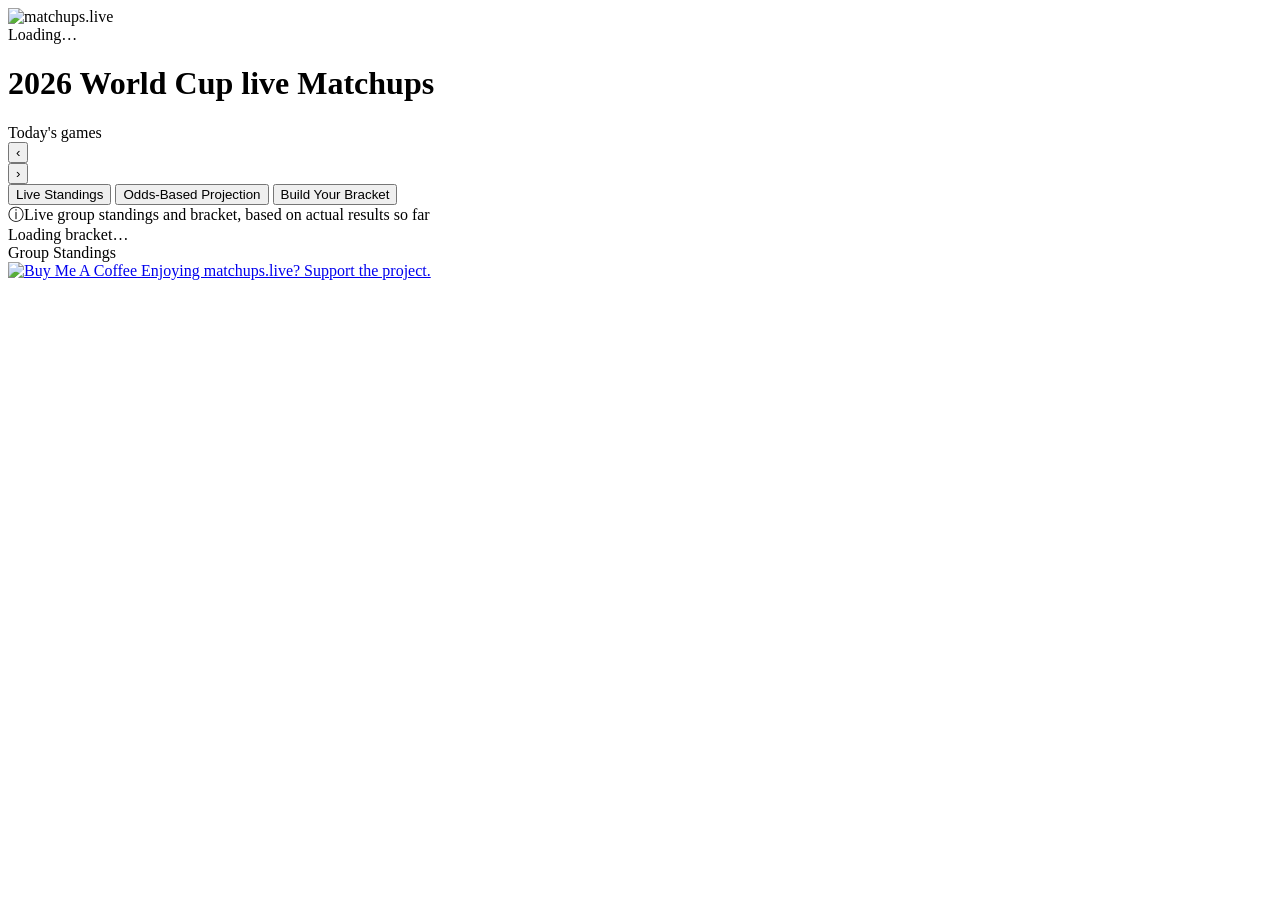
==== commit c8cbee91: "Tighten tab-to-content spacing, add info bubbles to all tabs The gap under the tab nav was sized for" ====
--- a/public/index.html
+++ b/public/index.html
@@ -59,6 +59,7 @@
   <div id="tab-actual" class="tab-panel">
     <!-- BRACKET -->
     <div class="section">
+      <div class="info-bubble"><span class="icon">ⓘ</span>Live group standings and bracket, based on actual results so far</div>
       <div id="bracket-spinner" class="spinner">Loading bracket…</div>
       <div class="bracket-tree-wrap">
         <div id="bracket-grid" class="bracket-tree" style="display:none"></div>
@@ -81,6 +82,7 @@
   <div id="tab-predicted" class="tab-panel" style="display:none">
     <!-- PREDICTED BRACKET -->
     <div class="section">
+      <div class="info-bubble"><span class="icon">ⓘ</span>How the group stage and bracket would finish if every team's odds-implied chances held exactly</div>
       <div id="predicted-bracket-spinner" class="spinner">Loading bracket…</div>
       <div class="bracket-tree-wrap">
         <div id="predicted-bracket-grid" class="bracket-tree" style="display:none"></div>
@@ -104,8 +106,8 @@
     <div id="lab-notifications" class="lab-notifications"></div>
     <div class="section">
       <div class="lab-section-head">
-        <div class="lab-info-bubble"><span class="icon">ⓘ</span>Click any matchup to edit its score and recompute every match after it</div>
-        <button type="button" id="lab-reset-btn" class="lab-reset-btn">Reset all predictions</button>
+        <div id="lab-info-bubble" class="info-bubble"><span class="icon">ⓘ</span>Click any matchup to edit its score and recompute every match after it</div>
+        <button type="button" id="lab-reset-btn" class="lab-reset-btn" style="display:none">Reset all predictions</button>
       </div>
       <div class="bracket-tree-wrap">
         <div id="lab-bracket-grid" class="bracket-tree lab-tree"></div>
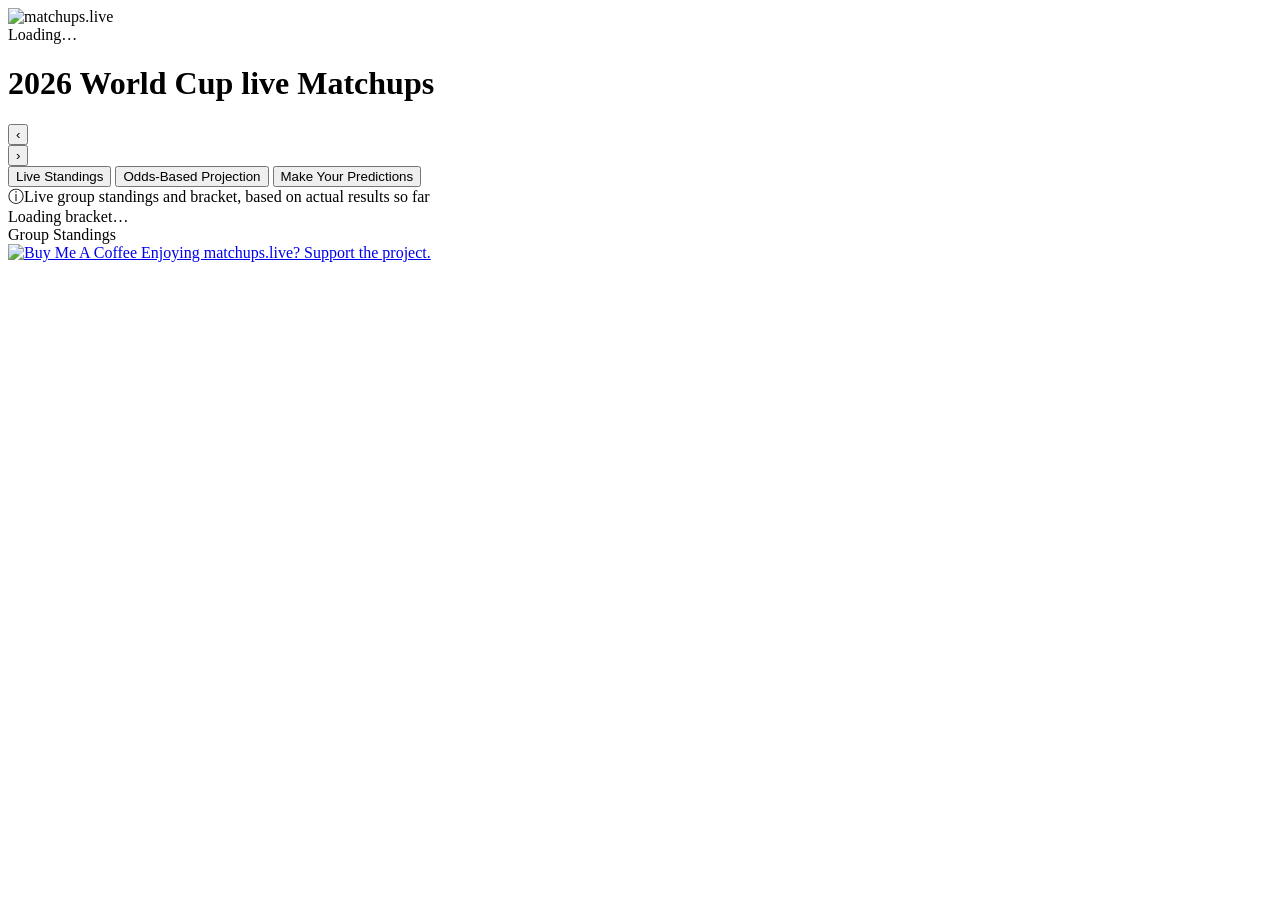
==== commit af222be2: "Remove today's-games title, rename Lab tab, fix its tab-to-content gap - Drop the "Today's games"/"P" ====
--- a/public/index.html
+++ b/public/index.html
@@ -41,7 +41,6 @@
 
   <!-- TODAY'S GAMES -->
   <div id="today-section" class="section">
-    <div class="section-title" id="today-section-title">Today's games</div>
     <div class="today-strip-wrap">
       <button class="today-nav-arrow left" id="today-arrow-left" aria-label="Scroll left">‹</button>
       <div id="today-matches-container" class="today-strip"></div>
@@ -53,7 +52,7 @@
   <div class="tab-nav">
     <button type="button" class="tab-btn active" data-tab="actual">Live Standings</button>
     <button type="button" class="tab-btn" data-tab="predicted">Odds-Based Projection</button>
-    <button type="button" class="tab-btn" data-tab="lab">Build Your Bracket</button>
+    <button type="button" class="tab-btn" data-tab="lab">Make Your Predictions</button>
   </div>
 
   <div id="tab-actual" class="tab-panel">
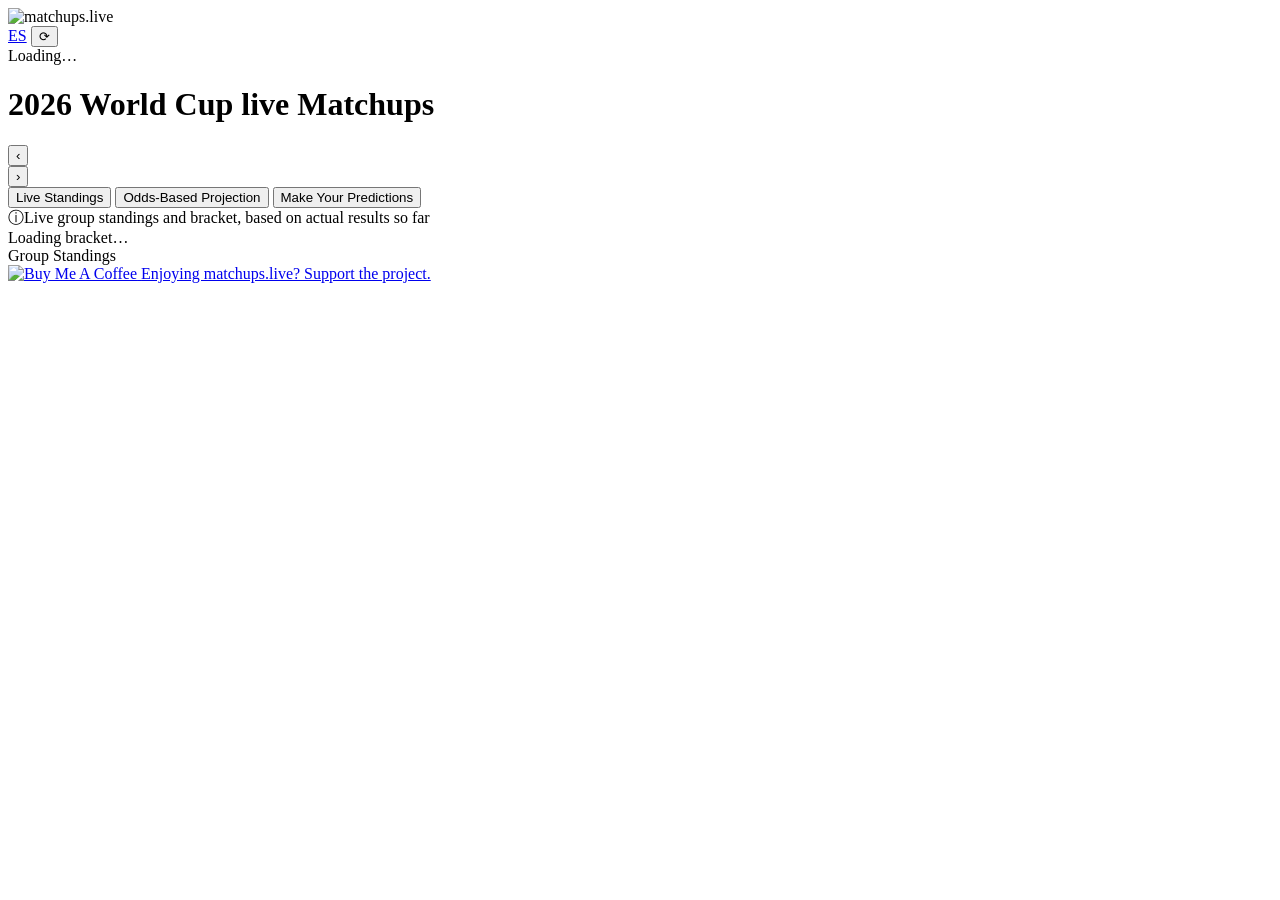
==== commit 43a8b8a8: "Unify Lab bracket columns, add language switch + manual/auto refresh - Remove .lab-tree's own grid-t" ====
--- a/public/index.html
+++ b/public/index.html
@@ -32,7 +32,11 @@
 
 <header>
   <img class="site-logo" src="/logo.svg" alt="matchups.live">
-  <div id="last-updated">Loading…</div>
+  <div class="header-right">
+    <a class="lang-switch" href="/es/">ES</a>
+    <button type="button" id="refresh-btn" class="refresh-btn" aria-label="Refresh now">⟳</button>
+    <div id="last-updated">Loading…</div>
+  </div>
 </header>
 
 <div class="max-w">
